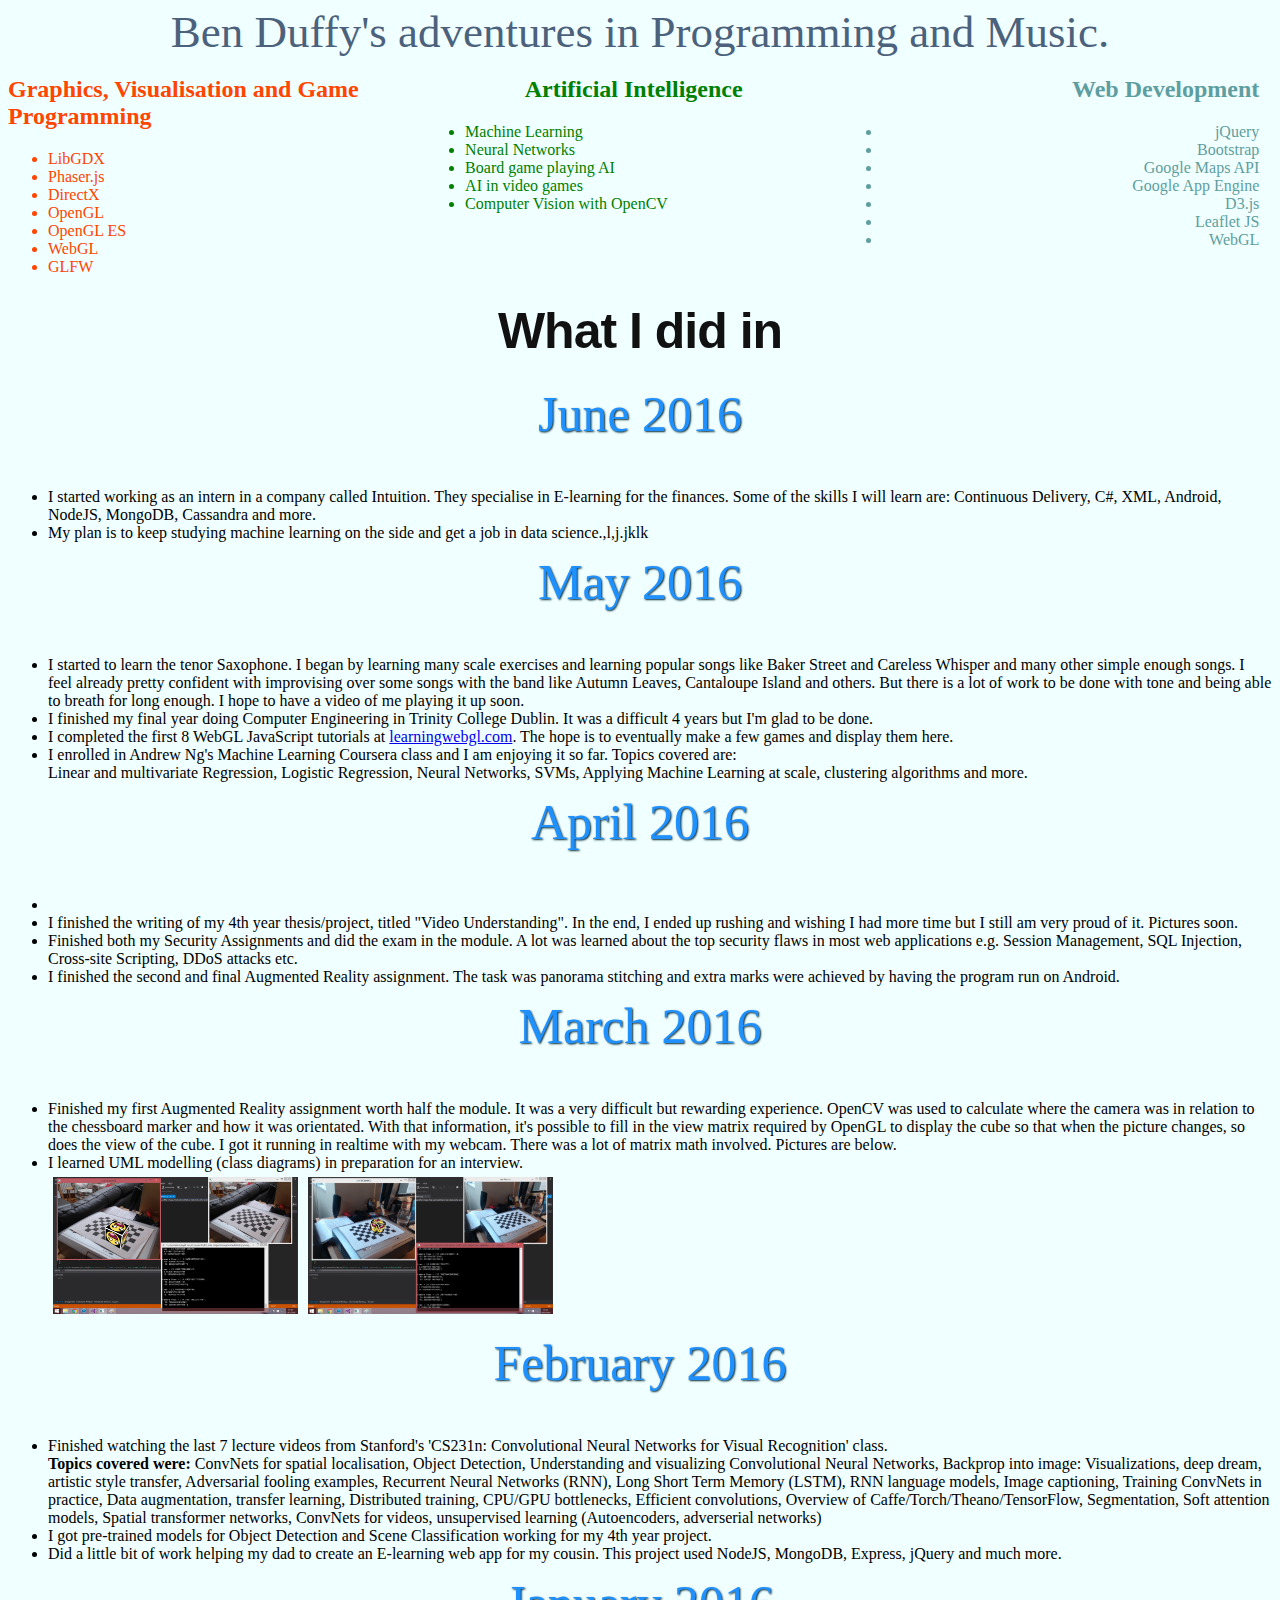
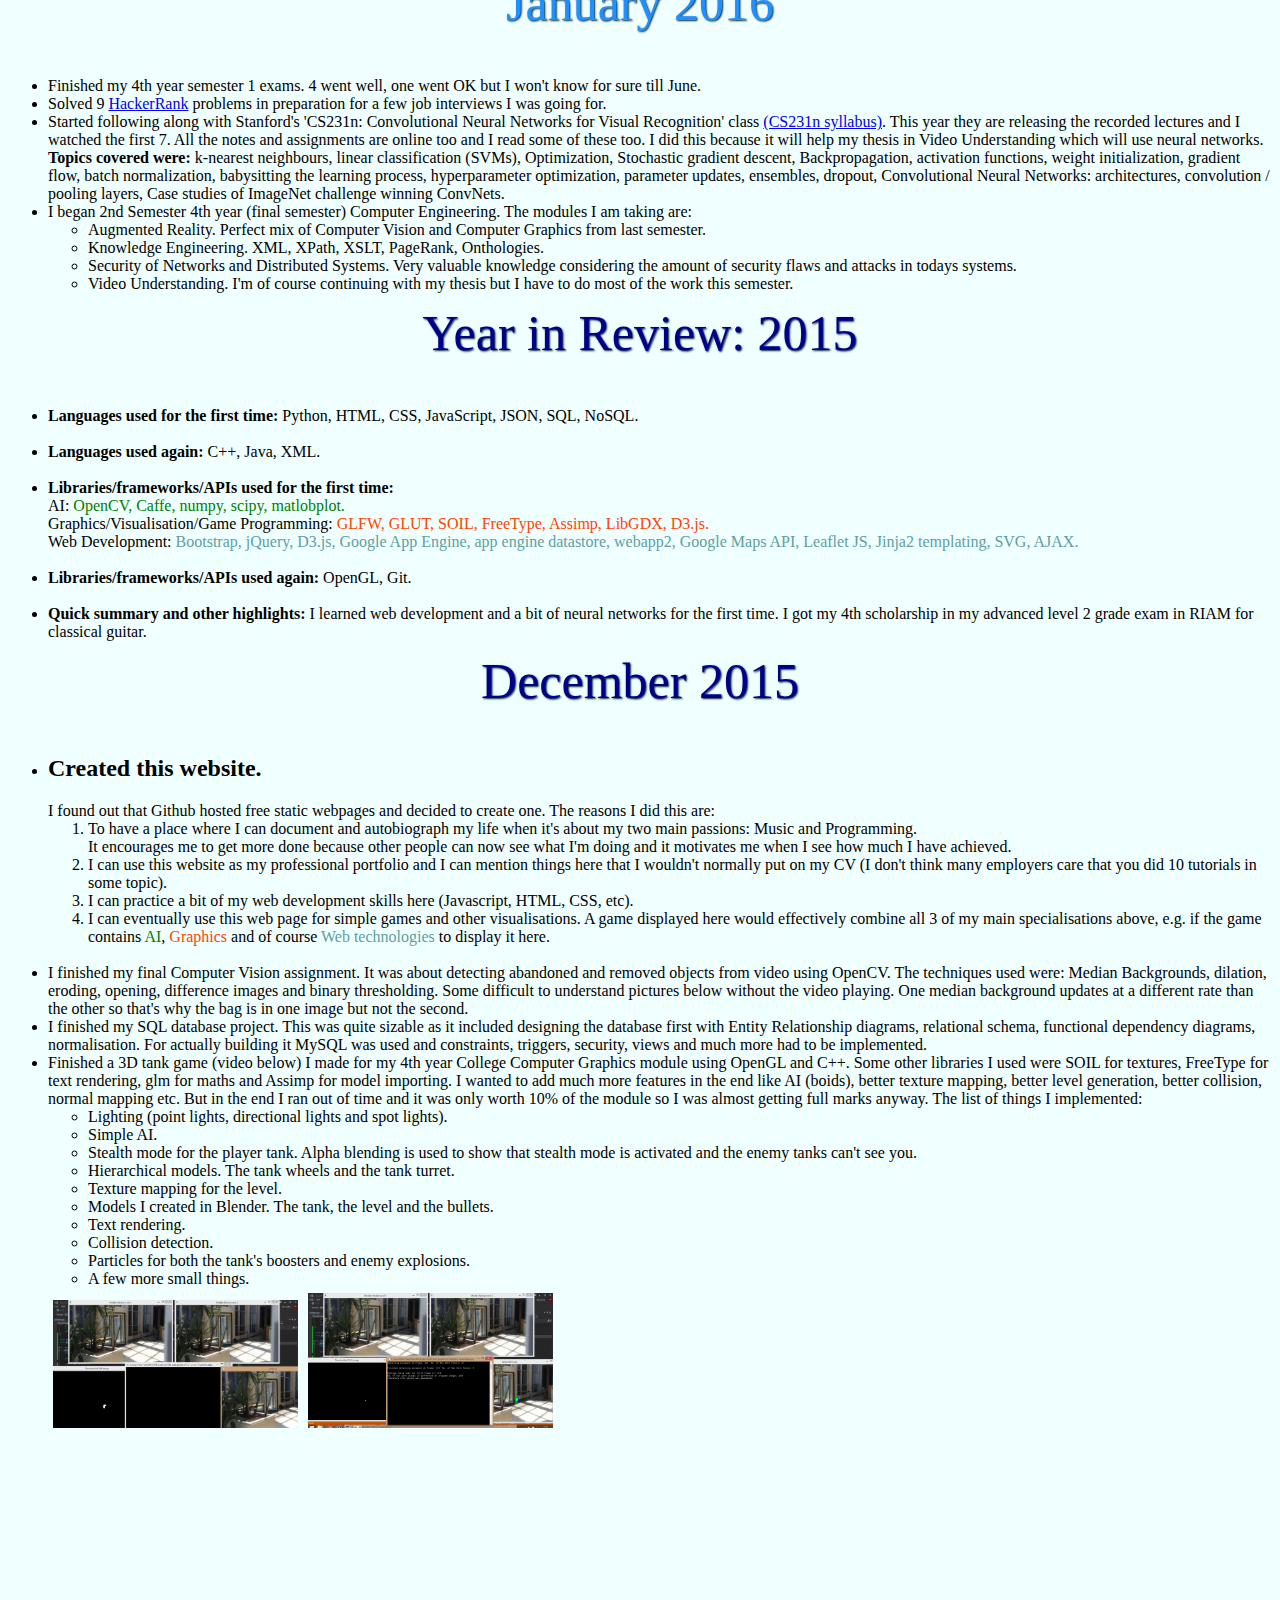
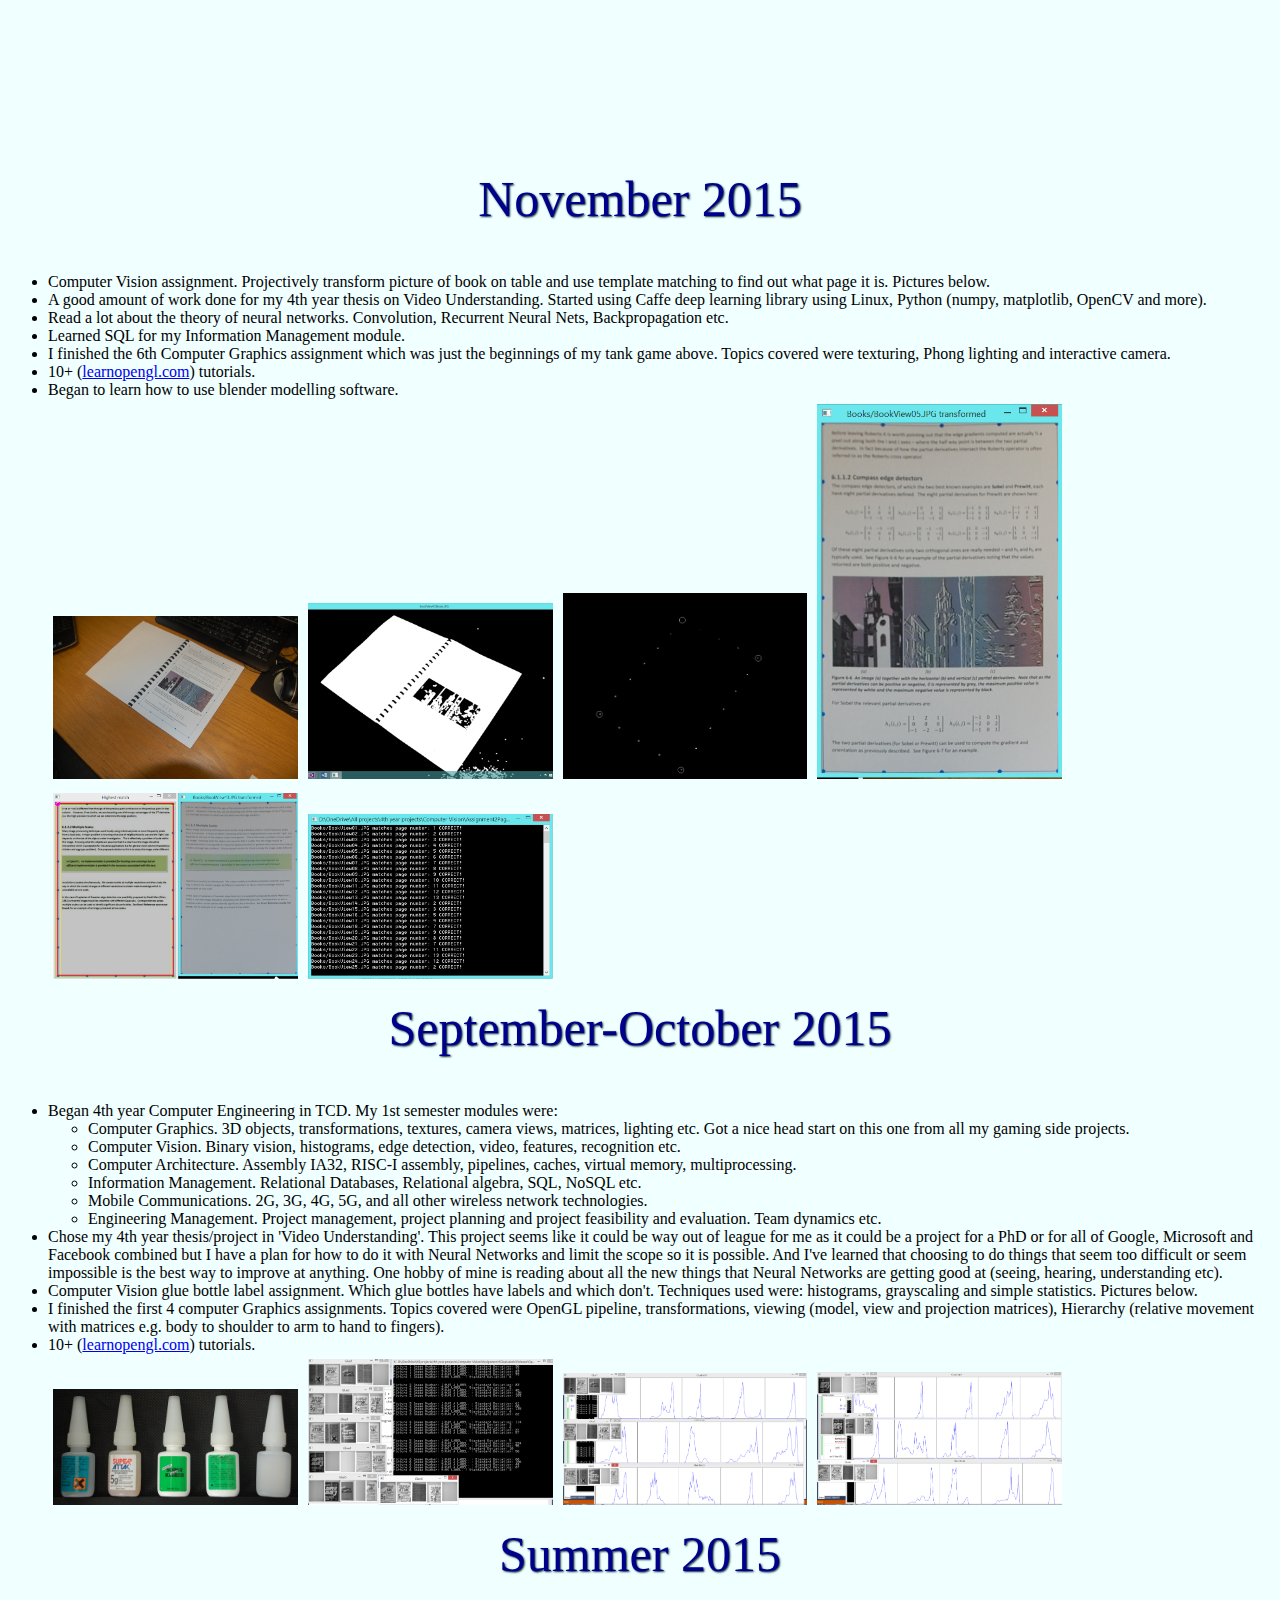
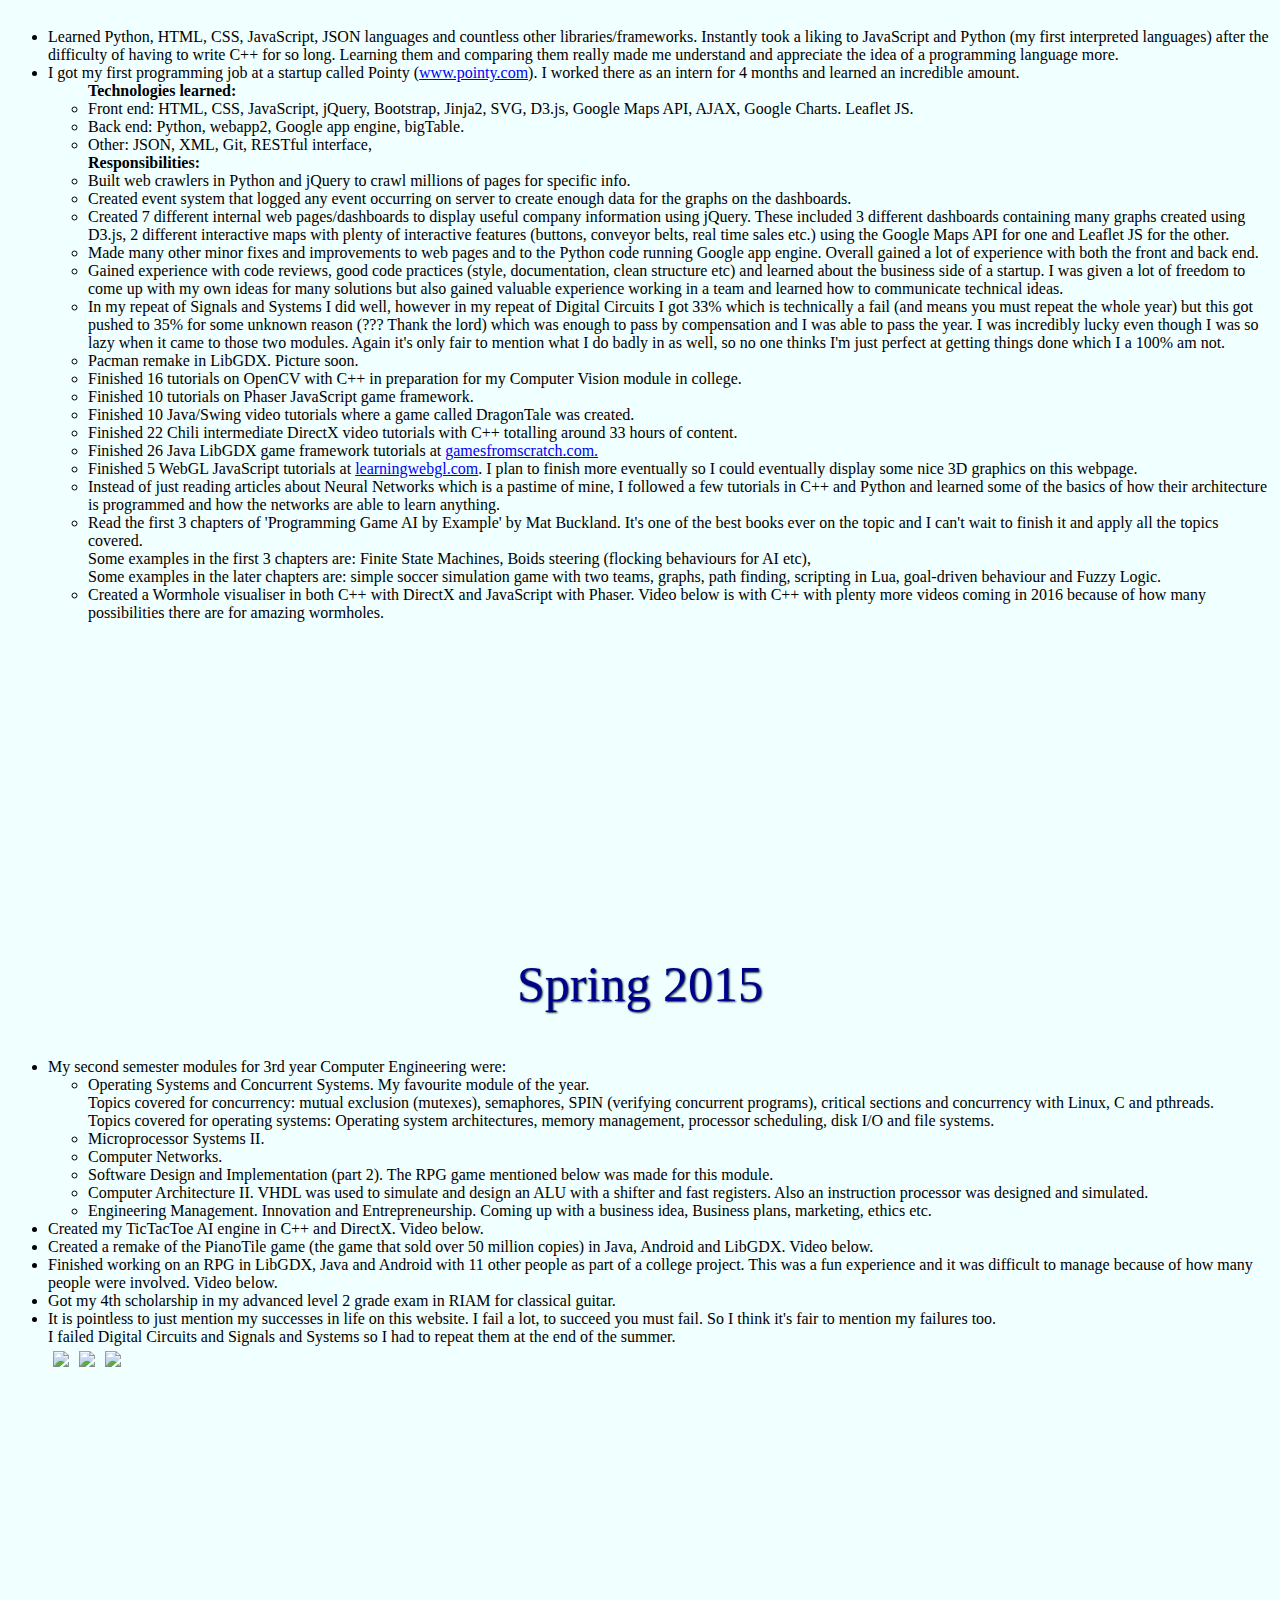
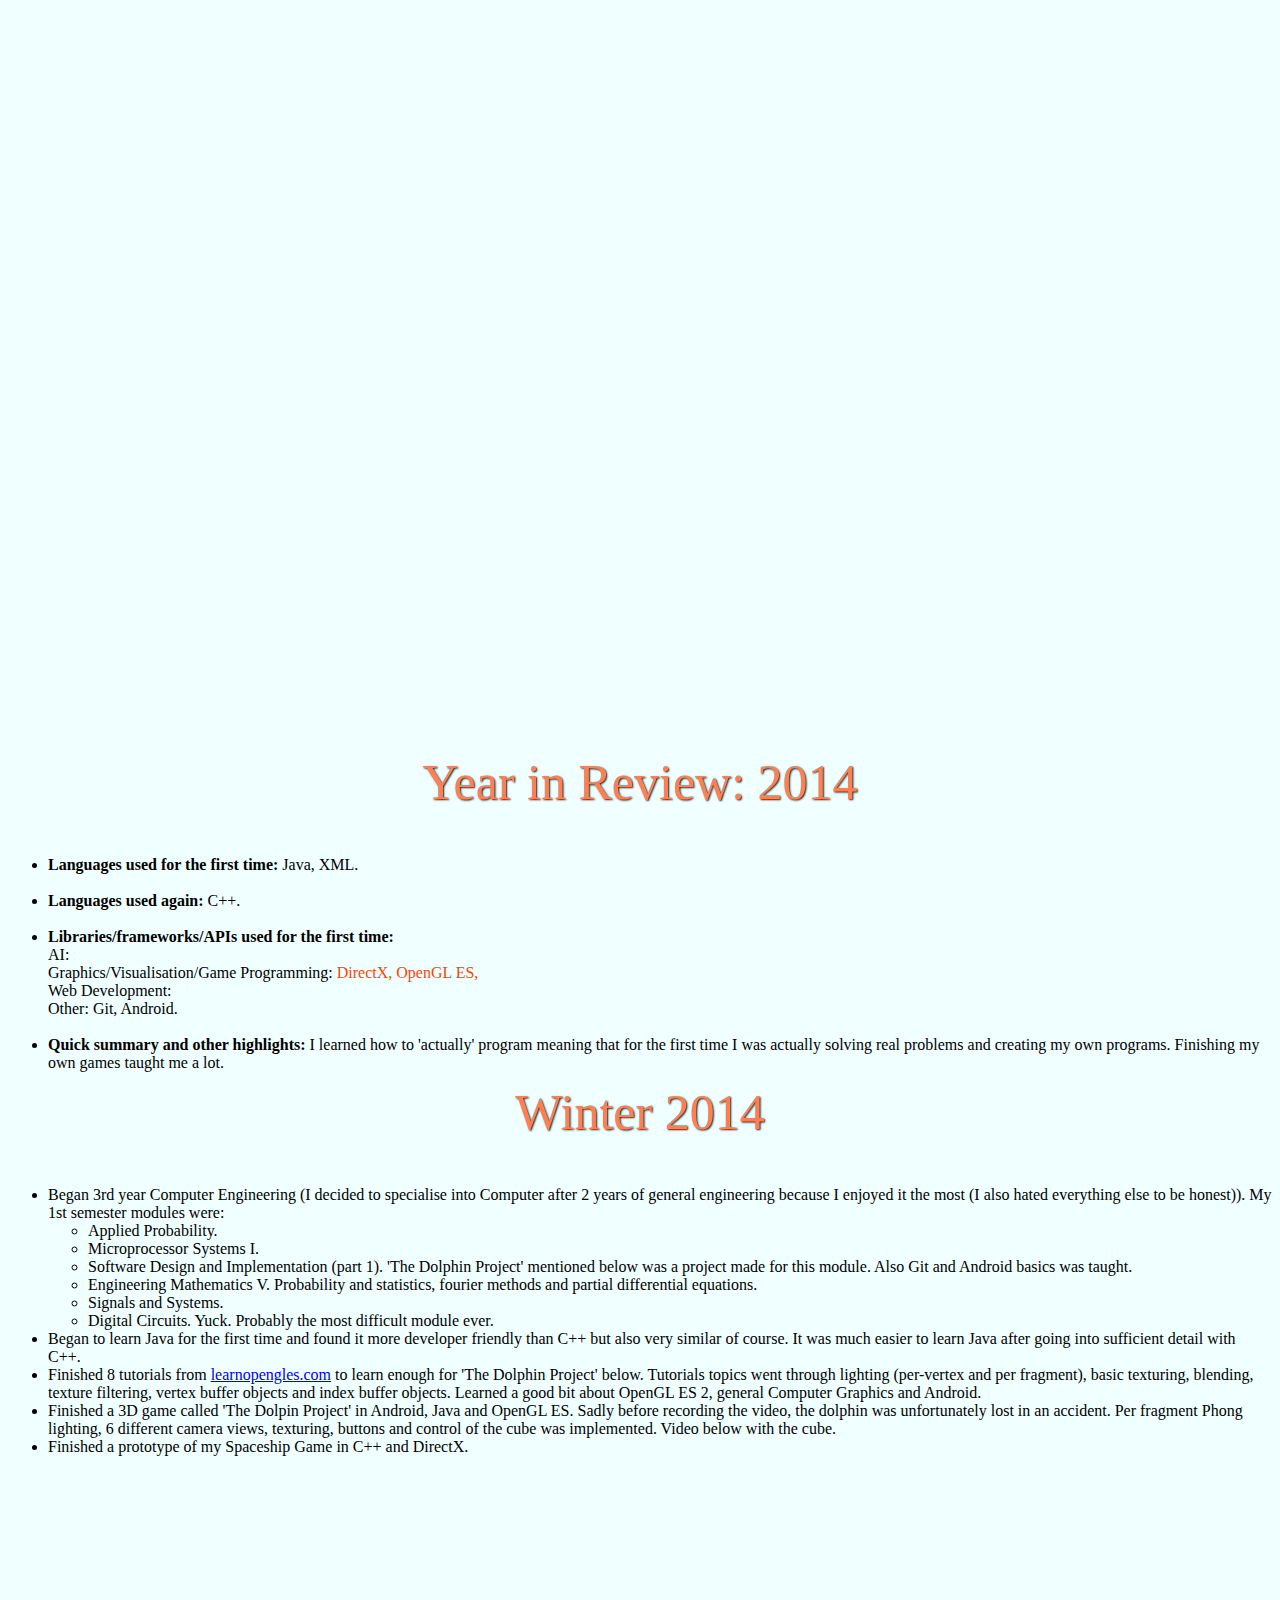
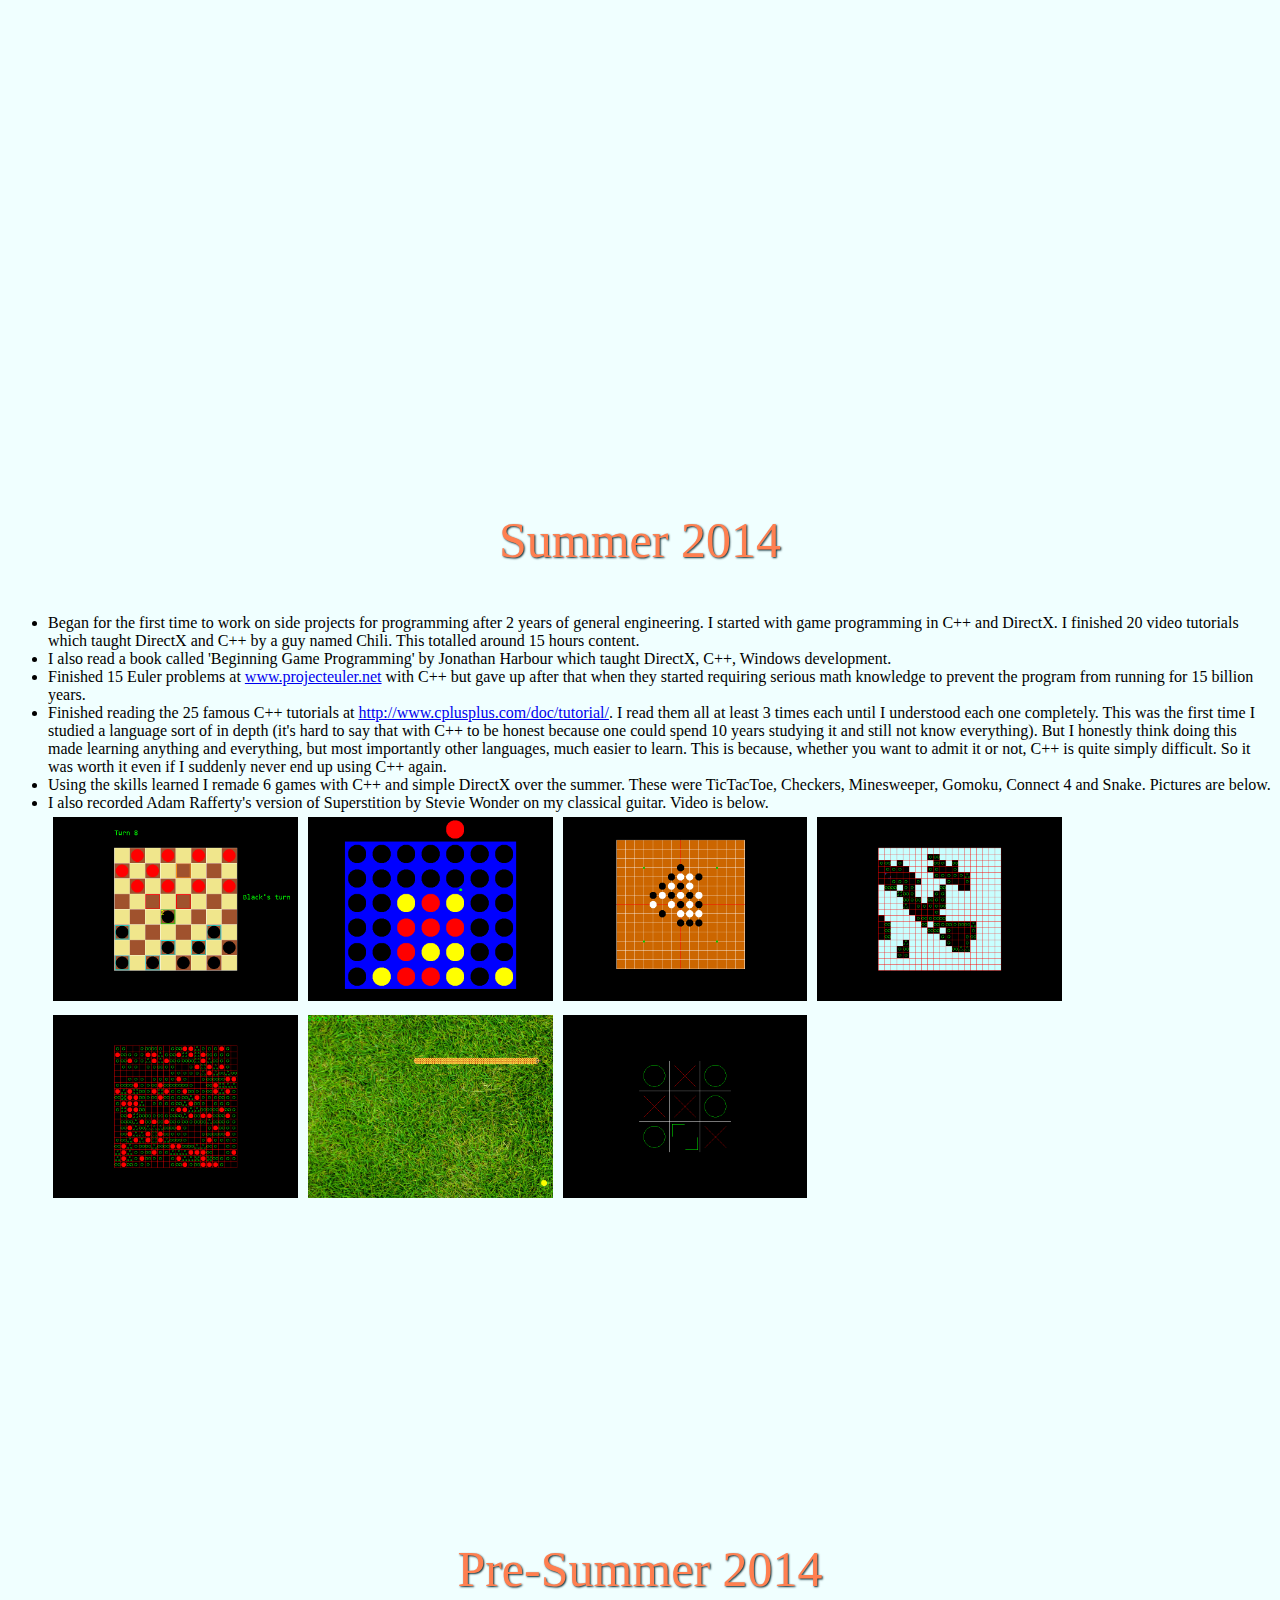
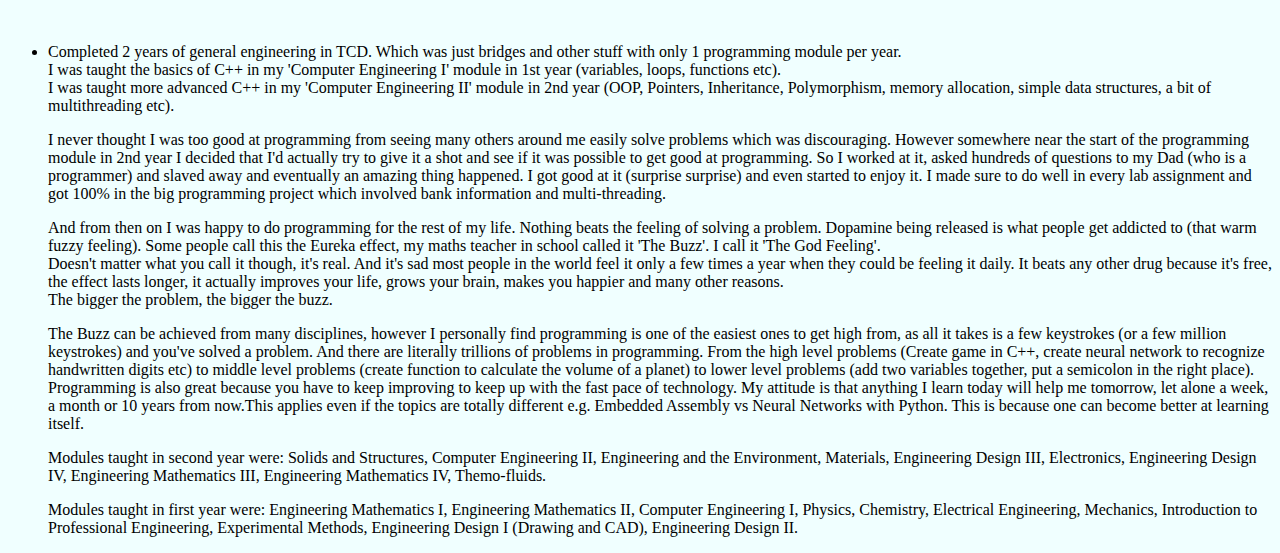
==== blog.html @ f9157e53 "Moved current index to blog.html and made A TOTALLY NEW page which looks more like a portfolio with " ====
<!DOCTYPE html>
<html lang="en">

<head>
    <meta charset="UTF-8">
    <title>Ben Duffy</title>
    <link href="other_files/lightbox.css" rel="stylesheet">

<style>
    body {
        background-color: azure;
    }

    .blog-image {
        max-width:20%;
        max-height:100%;
        padding: 5px;
        /*margin:auto;*/
        /*display:block;*/
        /*height: 150px; fixes height problems but has aspect ratio problem
        padding: 3px;*/
    }

    a.lightboxImage {
        width: 100px
        padding: 1em;
        transition: opacity .25s ease-in-out;
        -moz-transition: opacity .25s ease-in-out;
        -webkit-transition: opacity .25s ease-in-out;
    }

    a.lightboxImage:hover {
        opacity: 0.5;
    }

    .time-period {
        color: #CEF0D4; font-family: 'Rouge Script', cursive; font-size: 50px; font-weight: normal; line-height: 48px; margin: 0 0 50px; text-align: center; text-shadow: 1px 1px 2px #082b34;
        transition: opacity .10s ease-in-out;
        -moz-transition: opacity .10s ease-in-out;
        -webkit-transition: opacity .10s ease-in-out;
    }

    .time-period:hover {
        opacity: 0.5;
    }

    .period-2016 {
        color: dodgerblue;
    }

    .period-2015 {
        color: darkblue;
    }

    .period-2014 {
        color: coral;
    }

    #container {
        width: auto;
        background-color: #ffcc33;
        margin: auto;
    }

    #first {
        width: 33%;
        float: left;
        height: 250px;
        color: orangered;
    }
    #second {
        width: 33%;
        float: left;
        height: 250px;
        color: green;
    }
    #third {
        /*clear: both;*/
        width: 33%;
        float: left;
        height: 250px;
        color: cadetblue;
    }

    #widi {
        text-align: center;
        /*color: #ffffff; font-family: 'Lato', sans-serif; font-size: 54px; font-weight: 300; line-height: 58px; margin: 0 0 58px;*/
        /*color: #7c795d; font-family: 'Trocchi', serif; font-size: 45px; font-weight: normal; line-height: 48px; margin: 0;*/
        color: #111; font-family: 'Helvetica Neue', sans-serif; font-size: 50px; font-weight: bold; letter-spacing: -1px; line-height: 1; text-align: center;
    }

    iframe {
        display: block;
        margin: 7px;
    }

    body {
        animation: fadein 3s;
        -moz-animation: fadein 3s; /* Firefox */
        -webkit-animation: fadein 3s; /* Safari and Chrome */
        -o-animation: fadein 3s; /* Opera */
    }

    @keyframes fadein {
        from {
            opacity:0;
        }
        to {
            opacity:1;
        }
    }
    @-moz-keyframes fadein { /* Firefox */
        from {
            opacity:0;
        }
        to {
            opacity:1;
        }
    }
    @-webkit-keyframes fadein { /* Safari and Chrome */
        from {
            opacity:0;
        }
        to {
            opacity:1;
        }
    }
    @-o-keyframes fadein { /* Opera */
        from {
            opacity:0;
        }
        to {
            opacity: 1;
        }
    }
</style>
<script async="" src="//www.google-analytics.com/analytics.js"></script><script>
  (function(i,s,o,g,r,a,m){i['GoogleAnalyticsObject']=r;i[r]=i[r]||function(){
  (i[r].q=i[r].q||[]).push(arguments)},i[r].l=1*new Date();a=s.createElement(o),
  m=s.getElementsByTagName(o)[0];a.async=1;a.src=g;m.parentNode.insertBefore(a,m)
  })(window,document,'script','//www.google-analytics.com/analytics.js','ga');

  ga('create', 'UA-72229135-1', 'auto');
  ga('send', 'pageview');

</script><style type="text/css"></style>
</head>

<body>

    <h1 style="text-align: center; color: #4c627c; font-family: 'Trocchi', serif; font-size: 45px; font-weight: normal; line-height: 48px; margin: 0;">Ben Duffy's adventures in Programming and Music.</h1>

    <div id="container">
        <div id="first">
            <h2 style="text-align: left;">Graphics, Visualisation and Game Programming</h2>
            <ul>
                <li>LibGDX</li>
                <li>Phaser.js</li>
                <li>DirectX</li>
                <li>OpenGL</li>
                <li>OpenGL ES</li>
                <li>WebGL</li>
                <li>GLFW</li>
            </ul>
        </div>

        <div id="second">
            <h2 style="text-align: center;">Artificial Intelligence</h2>
            <ul>
                <li>Machine Learning</li>
                <li>Neural Networks</li>
                <li>Board game playing AI</li>
                <li>AI in video games</li>
                <li>Computer Vision with OpenCV</li>
                <!--<li>Ontologies.</li>-->
            </ul>
        </div>

        <div id="third">
            <h2 style="text-align: right;">Web Development</h2>
            <ul style="text-align: right;">
                <li>jQuery</li>
                <li>Bootstrap</li>
                <li>Google Maps API</li>
                <li>Google App Engine</li>
                <li>D3.js</li>
                <li>Leaflet JS</li>
                <li>WebGL</li>
            </ul>
        </div>
    </div>

    <h1 id="widi">What I did in</h1>

    <div id="blog">
        <h4 class="time-period period-2016">June 2016</h4>
        <ul>
            <li>I started working as an intern in a company called Intuition. They specialise in E-learning for the finances.
                Some of the skills I will learn are: Continuous Delivery, C#, XML, Android, NodeJS, MongoDB, Cassandra and more.</li>
            <li>My plan is to keep studying machine learning on the side and get a job in data science.,l,j.jklk</li>
        </ul>

        <h4 class="time-period period-2016">May 2016</h4>
        <ul>
            <li>I started to learn the tenor Saxophone. I began by learning many scale exercises and learning popular songs like Baker Street and Careless Whisper
                and many other simple enough songs. I feel already pretty confident with improvising over some songs with the band like Autumn Leaves, Cantaloupe Island and others.
                But there is a lot of work to be done with tone
                and being able to breath for long enough. I hope to have a video of me playing it up soon.</li>
            <li>I finished my final year doing Computer Engineering in Trinity College Dublin. It was a difficult 4 years but I'm glad to be done. </li>
            <li>I completed the first 8 WebGL JavaScript tutorials at <a href="http://learningwebgl.com/">learningwebgl.com</a>. The hope is to eventually make a few games and display them here.</li>
            <li>I enrolled in Andrew Ng's Machine Learning Coursera class and I am enjoying it so far. Topics covered are: <br> Linear and multivariate Regression, Logistic Regression,
                Neural Networks, SVMs, Applying Machine Learning at scale, clustering algorithms and more.</li>
        </ul>

        <h4 class="time-period period-2016">April 2016</h4>
        <ul>
            <li>
            </li>
            <li>I finished the writing of my 4th year thesis/project, titled "Video Understanding". In the end, I ended up rushing and wishing I had more time but I still am very proud of it.
                Pictures soon.</li>
            <li>Finished both my Security Assignments and did the exam in the module. A lot was learned about the top security flaws in most web applications
                e.g. Session Management, SQL Injection, Cross-site Scripting, DDoS attacks etc.</li>
            <li>I finished the second and final Augmented Reality assignment.
                The task was panorama stitching and extra marks were achieved by having the program run on Android.</li>
        </ul>

        <h4 class="time-period period-2016">March 2016</h4>
        <ul>
            <li>Finished my first Augmented Reality assignment worth half the module. It was a very difficult but
                rewarding experience. OpenCV was used to calculate where the camera was in relation to the chessboard
                marker and how it was orientated. With that information, it's possible to fill in the view matrix
                required by OpenGL to display the cube so that when the picture changes, so does the view of the cube. I
                got it running in realtime with my webcam. There was a lot of matrix math involved. Pictures are below.
            </li>
            <li>I learned UML modelling (class diagrams) in preparation for an interview.</li>
            <a class="lightboxImage" href="assets/ar1.png" data-lightbox="image-1"
               data-title="First Augmented Reality assignment"><img class="blog-image" src="assets/ar1.png"></a><a
                class="lightboxImage" href="assets/ar2.png" data-lightbox="image-1"
                data-title="First Augmented Reality assignment"><img class="blog-image" src="assets/ar2.png"></a></ul>
        <h4 class="time-period period-2016">February 2016</h4>
        <ul>
            <li>Finished watching the last 7 lecture videos from Stanford's 'CS231n: Convolutional Neural Networks for
                Visual Recognition' class. <br><b>Topics covered were:</b> ConvNets for spatial localisation, Object
                Detection, Understanding and visualizing Convolutional Neural Networks, Backprop into image:
                Visualizations, deep dream, artistic style transfer, Adversarial fooling examples, Recurrent Neural
                Networks (RNN), Long Short Term Memory (LSTM), RNN language models, Image captioning, Training ConvNets
                in practice, Data augmentation, transfer learning, Distributed training, CPU/GPU bottlenecks, Efficient
                convolutions, Overview of Caffe/Torch/Theano/TensorFlow, Segmentation, Soft attention models, Spatial
                transformer networks, ConvNets for videos, unsupervised learning (Autoencoders, adverserial networks)
            </li>
            <li>I got pre-trained models for Object Detection and Scene Classification working for my 4th year
                project.
            </li>
            <li>Did a little bit of work helping my dad to create an E-learning web app for my cousin. This project used
                NodeJS, MongoDB, Express, jQuery and much more.
            </li>
        </ul>
        <h4 class="time-period period-2016">January 2016</h4>
        <ul>
            <li>Finished my 4th year semester 1 exams. 4 went well, one went OK but I won't know for sure till June.
            </li>
            <li>Solved 9 <a href="https://www.hackerrank.com">HackerRank</a> problems in preparation for a few job
                interviews I was going for.
            </li>
            <li>Started following along with Stanford's 'CS231n: Convolutional Neural Networks for Visual Recognition'
                class <a href="http://cs231n.stanford.edu/syllabus.html">(CS231n syllabus)</a>. This year they are
                releasing the recorded lectures and I watched the first 7. All the notes and assignments are online too
                and I read some of these too. I did this because it will help my thesis in Video Understanding which
                will use neural networks. <br><b>Topics covered were:</b> k-nearest neighbours, linear classification
                (SVMs), Optimization, Stochastic gradient descent, Backpropagation, activation functions, weight
                initialization, gradient flow, batch normalization, babysitting the learning process, hyperparameter
                optimization, parameter updates, ensembles, dropout, Convolutional Neural Networks: architectures,
                convolution / pooling layers, Case studies of ImageNet challenge winning ConvNets.
            </li>
            <li>I began 2nd Semester 4th year (final semester) Computer Engineering. The modules I am taking are:
                <ul>
                    <li>Augmented Reality. Perfect mix of Computer Vision and Computer Graphics from last semester.</li>
                    <li>Knowledge Engineering. XML, XPath, XSLT, PageRank, Onthologies.</li>
                    <li>Security of Networks and Distributed Systems. Very valuable knowledge considering the amount of
                        security flaws and attacks in todays systems.
                    </li>
                    <li>Video Understanding. I'm of course continuing with my thesis but I have to do most of the work
                        this semester.
                    </li>
                </ul>
            </li>
        </ul>
        <h4 class="time-period period-2015">Year in Review: 2015</h4>
        <ul>
            <li><b>Languages used for the first time:</b> Python, HTML, CSS, JavaScript, JSON, SQL, NoSQL. <br> <br>
            </li>
            <li><b>Languages used again:</b> C++, Java, XML. <br><br></li>
            <li><b>Libraries/frameworks/APIs used for the first time:</b><br>AI: <span style="color: green;">OpenCV, Caffe, numpy, scipy, matlobplot.</span>
                <br>Graphics/Visualisation/Game Programming:<span style="color: orangered;"> GLFW, GLUT, SOIL, FreeType, Assimp, LibGDX, D3.js.</span><br>Web
                Development: <span style="color: cadetblue;">Bootstrap, jQuery, D3.js, Google App Engine, app engine datastore, webapp2, Google Maps API, Leaflet JS, Jinja2 templating, SVG, AJAX.</span>
                <br> <br></li>
            <li><b>Libraries/frameworks/APIs used again: </b>OpenGL, Git.<br><br></li>
            <li><b>Quick summary and other highlights:</b> I learned web development and a bit of neural networks for
                the first time. I got my 4th scholarship in my advanced level 2 grade exam in RIAM for classical guitar.
            </li>
        </ul>
        <h4 class="time-period period-2015">December 2015</h4>
        <ul>
            <li><h2><b>Created this website.</b></h2>I found out that Github hosted free static webpages and decided to
                create one. The reasons I did this are:
                <ol>
                    <li>To have a place where I can document and autobiograph my life when it's about my two main
                        passions: Music and Programming. <br>It encourages me to get more done because other people can
                        now see what I'm doing and it motivates me when I see how much I have achieved.
                    </li>
                    <li>I can use this website as my professional portfolio and I can mention things here that I
                        wouldn't normally put on my CV (I don't think many employers care that you did 10 tutorials in
                        some topic).
                    </li>
                    <li>I can practice a bit of my web development skills here (Javascript, HTML, CSS, etc).</li>
                    <li>I can eventually use this web page for simple games and other visualisations. A game displayed
                        here would effectively combine all 3 of my main specialisations above, e.g. if the game contains
                        <span style="color: green;">AI</span>, <span style="color: orangered;">Graphics</span> and of
                        course <span style="color: cadetblue;">Web technologies</span> to display it here.
                    </li>
                </ol>
                <br></li>
            <li>I finished my final Computer Vision assignment. It was about detecting abandoned and removed objects
                from video using OpenCV. The techniques used were: Median Backgrounds, dilation, eroding, opening,
                difference images and binary thresholding. Some difficult to understand pictures below without the video
                playing. One median background updates at a different rate than the other so that's why the bag is in
                one image but not the second.
            </li>
            <li>I finished my SQL database project. This was quite sizable as it included designing the database first
                with Entity Relationship diagrams, relational schema, functional dependency diagrams, normalisation. For
                actually building it MySQL was used and constraints, triggers, security, views and much more had to be
                implemented.
            </li>
            <li>Finished a 3D tank game (video below) I made for my 4th year College Computer Graphics module using
                OpenGL and C++. Some other libraries I used were SOIL for textures, FreeType for text rendering, glm for
                maths and Assimp for model importing. I wanted to add much more features in the end like AI (boids),
                better texture mapping, better level generation, better collision, normal mapping etc. But in the end I
                ran out of time and it was only worth 10% of the module so I was almost getting full marks anyway. The
                list of things I implemented:
                <ul>
                    <li>Lighting (point lights, directional lights and spot lights).</li>
                    <li>Simple AI.</li>
                    <li>Stealth mode for the player tank. Alpha blending is used to show that stealth mode is activated
                        and the enemy tanks can't see you.
                    </li>
                    <li>Hierarchical models. The tank wheels and the tank turret.</li>
                    <li>Texture mapping for the level.</li>
                    <li>Models I created in Blender. The tank, the level and the bullets.</li>
                    <li>Text rendering.</li>
                    <li>Collision detection.</li>
                    <li>Particles for both the tank's boosters and enemy explosions.</li>
                    <li>A few more small things.</li>
                </ul>
            </li>
            <a class="lightboxImage" href="assets/abandoned1.png" data-lightbox="image-1"
               data-title="Computer Vision detecting abandoned/removed objects assignment. Notice how the bag isn't in Median Background 1 but is in no. 2. The backgrounds update at different rates"><img
                    class="blog-image" src="assets/abandoned1.png"></a><a class="lightboxImage"
                                                                          href="assets/abandoned2.png"
                                                                          data-lightbox="image-1"
                                                                          data-title="Computer Vision detecting abandoned/removed objects assignment. Once the detection process is over, I work backwards to find out what frame the object was first seen and if it was abandoned or removed and then I find where it was."><img
                class="blog-image" src="assets/abandoned2.png"></a>
            <iframe width="560" height="315" src="http://www.youtube.com/embed/P-e0a_SwSlw?autoplay=0" frameborder="0"
                    allowfullscreen=""></iframe>
        </ul>
        <h4 class="time-period period-2015">November 2015</h4>
        <ul>
            <li>Computer Vision assignment. Projectively transform picture of book on table and use template matching to
                find out what page it is. Pictures below.
            </li>
            <li>A good amount of work done for my 4th year thesis on Video Understanding. Started using Caffe deep
                learning library using Linux, Python (numpy, matplotlib, OpenCV and more).
            </li>
            <li>Read a lot about the theory of neural networks. Convolution, Recurrent Neural Nets, Backpropagation
                etc.
            </li>
            <li>Learned SQL for my Information Management module.</li>
            <li>I finished the 6th Computer Graphics assignment which was just the beginnings of my tank game above.
                Topics covered were texturing, Phong lighting and interactive camera.
            </li>
            <li>10+ (<a href="http://www.learnopengl.com">learnopengl.com</a>) tutorials.</li>
            <li>Began to learn how to use blender modelling software.</li>
            <a class="lightboxImage" href="assets/BookView05.JPG" data-lightbox="image-1"
               data-title="Computer Vision page assignment. What page is the book on?"><img class="blog-image"
                                                                                            src="assets/BookView05.JPG"></a><a
                class="lightboxImage" href="assets/BookView05Binary.png" data-lightbox="image-1"
                data-title="Computer Vision page assignment. Binary thresholded to find page pixels."><img
                class="blog-image" src="assets/BookView05Binary.png"></a><a class="lightboxImage"
                                                                            href="assets/BookView05Backproject.png"
                                                                            data-lightbox="image-1"
                                                                            data-title="Computer Vision page assignment. Backproject blue onto page pixels to find blue corner points of page."><img
                class="blog-image" src="assets/BookView05Backproject.png"></a><a class="lightboxImage"
                                                                                 href="assets/BookView05Transformed.png"
                                                                                 data-lightbox="image-1"
                                                                                 data-title="Computer Vision page assignment. Use projective transformation to transform view of page."><img
                class="blog-image" src="assets/BookView05Transformed.png"></a><a class="lightboxImage"
                                                                                 href="assets/BookView05MatchFound.png"
                                                                                 data-lightbox="image-1"
                                                                                 data-title="Computer Vision page assignment. Use template matching to find closest match out of 13 pages."><img
                class="blog-image" src="assets/BookView05MatchFound.png"></a><a class="lightboxImage"
                                                                                href="assets/BookviewResults.png"
                                                                                data-lightbox="image-1"
                                                                                data-title="Computer Vision page assignment. Results of assignment."><img
                class="blog-image" src="assets/BookviewResults.png"></a></ul>
        <h4 class="time-period period-2015">September-October 2015</h4>
        <ul>
            <li>Began 4th year Computer Engineering in TCD. My 1st semester modules were:
                <ul>
                    <li>Computer Graphics. 3D objects, transformations, textures, camera views, matrices, lighting etc.
                        Got a nice head start on this one from all my gaming side projects.
                    </li>
                    <li>Computer Vision. Binary vision, histograms, edge detection, video, features, recognition etc.
                    </li>
                    <li>Computer Architecture. Assembly IA32, RISC-I assembly, pipelines, caches, virtual memory,
                        multiprocessing.
                    </li>
                    <li>Information Management. Relational Databases, Relational algebra, SQL, NoSQL etc.</li>
                    <li>Mobile Communications. 2G, 3G, 4G, 5G, and all other wireless network technologies.</li>
                    <li>Engineering Management. Project management, project planning and project feasibility and
                        evaluation. Team dynamics etc.
                    </li>
                </ul>
            </li>
            <li>Chose my 4th year thesis/project in 'Video Understanding'. This project seems like it could be way out
                of league for me as it could be a project for a PhD or for all of Google, Microsoft and Facebook
                combined but I have a plan for how to do it with Neural Networks and limit the scope so it is possible.
                And I've learned that choosing to do things that seem too difficult or seem impossible is the best way
                to improve at anything. One hobby of mine is reading about all the new things that Neural Networks are
                getting good at (seeing, hearing, understanding etc).
            </li>
            <li>Computer Vision glue bottle label assignment. Which glue bottles have labels and which don't. Techniques
                used were: histograms, grayscaling and simple statistics. Pictures below.
            </li>
            <li>I finished the first 4 computer Graphics assignments. Topics covered were OpenGL pipeline,
                transformations, viewing (model, view and projection matrices), Hierarchy (relative movement with
                matrices e.g. body to shoulder to arm to hand to fingers).
            </li>
            <li>10+ (<a href="http://www.learnopengl.com">learnopengl.com</a>) tutorials.</li>
            <a class="lightboxImage" href="assets/Glue1.jpg" data-lightbox="image-1"
               data-title="Computer Vision glue bottle assignment. Is there a label on the bottle?"><img
                    class="blog-image" src="assets/Glue1.jpg"></a><a class="lightboxImage" href="assets/Glue2.png"
                                                                     data-lightbox="image-1"
                                                                     data-title="Computer Vision glue bottle assignment. Turn to grayscale and create a histogram of colours."><img
                class="blog-image" src="assets/Glue2.png"></a><a class="lightboxImage" href="assets/glue4.png"
                                                                 data-lightbox="image-1"
                                                                 data-title="Computer Vision glue bottle assignment. If the histogram has low standard deviation then there is no label."><img
                class="blog-image" src="assets/glue4.png"></a><a class="lightboxImage" href="assets/Glue3.png"
                                                                 data-lightbox="image-1"
                                                                 data-title="Computer Vision glue bottle assignment. If the histogram has low standard deviation then there is no label."><img
                class="blog-image" src="assets/Glue3.png"></a></ul>
        <h4 class="time-period period-2015">Summer 2015</h4>
        <ul>
            <li>Learned Python, HTML, CSS, JavaScript, JSON languages and countless other libraries/frameworks.
                Instantly took a liking to JavaScript and Python (my first interpreted languages) after the difficulty
                of having to write C++ for so long. Learning them and comparing them really made me understand and
                appreciate the idea of a programming language more.
            </li>
            <li>I got my first programming job at a startup called Pointy (<a
                    href="http://www.pointy.com">www.pointy.com</a>).
                I worked there as an intern for 4 months and learned an incredible amount.
                <ul><b>Technologies learned:</b>
                    <li>Front end: HTML, CSS, JavaScript, jQuery, Bootstrap, Jinja2, SVG, D3.js, Google Maps API, AJAX,
                        Google Charts. Leaflet JS.
                    </li>
                    <li>Back end: Python, webapp2, Google app engine, bigTable.</li>
                    <li>Other: JSON, XML, Git, RESTful interface,</li>
                    <b>Responsibilities:</b>
                    <li>Built web crawlers in Python and jQuery to crawl millions of pages for specific info.</li>
                    <li>Created event system that logged any event occurring on server to create enough data for the
                        graphs on the dashboards.
                    </li>
                    <li>Created 7 different internal web pages/dashboards to display useful company information using
                        jQuery. These included 3 different dashboards containing many graphs created using D3.js, 2
                        different interactive maps with plenty of interactive features (buttons, conveyor belts, real
                        time sales etc.) using the Google Maps API for one and Leaflet JS for the other.
                    </li>
                    <li>Made many other minor fixes and improvements to web pages and to the Python code running Google
                        app engine. Overall gained a lot of experience with both the front and back end.
                    </li>
                    <li>Gained experience with code reviews, good code practices (style, documentation, clean structure
                        etc) and learned about the business side of a startup. I was given a lot of freedom to come up
                        with my own ideas for many solutions but also gained valuable experience working in a team and
                        learned how to communicate technical ideas.
                    </li>
                    <li>In my repeat of Signals and Systems I did well, however in my repeat of Digital Circuits I got 33% which is technically a fail (and means you must repeat the whole year)
                        but this got pushed to 35% for some unknown reason (??? Thank the lord) which was enough to pass by compensation and I was able to pass the year. I was incredibly lucky even though I was so lazy when it came to those two modules.
                        Again it's only fair to mention what I do badly in as well, so no one thinks I'm just perfect at getting things done which I a 100% am not.</li>
                    <li>Pacman remake in LibGDX. Picture soon.</li>
                    <li>Finished 16 tutorials on OpenCV with C++ in preparation for my Computer Vision module in college.</li>
                    <li>Finished 10 tutorials on Phaser JavaScript game framework.</li>
                    <li>Finished 10 Java/Swing video tutorials where a game called DragonTale was created.</li>
                    <li>Finished 22 Chili intermediate DirectX video tutorials with C++ totalling around 33 hours of content.</li>
                    <li>Finished 26 Java LibGDX game framework tutorials at <a href="http://www.gamefromscratch.com/page/LibGDX-Tutorial-series.aspx" >gamesfromscratch.com.</a></li>
                    <li>Finished 5 WebGL JavaScript tutorials at <a href="http://learningwebgl.com/">learningwebgl.com</a>. I plan to finish more eventually so I could eventually display some nice 3D graphics on this webpage.</li>
                    <li>Instead of just reading articles about Neural Networks which is a pastime of mine, I followed a few tutorials in C++ and Python and learned some of the basics of how their architecture is programmed and how the networks are able to learn anything.</li>
                    <li>Read the first 3 chapters of 'Programming Game AI by Example' by Mat Buckland. It's one of the best books ever on the topic and I can't wait to finish it and apply all the topics covered.
                    <br>Some examples in the first 3 chapters are: Finite State Machines, Boids steering (flocking behaviours for AI etc),
                    <br>Some examples in the later chapters are: simple soccer simulation game with two teams, graphs, path finding,
                    scripting in Lua, goal-driven behaviour and Fuzzy Logic.</li>
                    <li>Created a Wormhole visualiser in both C++ with DirectX and JavaScript with Phaser. Video below is with C++ with plenty more videos coming in 2016 because of how many possibilities there are for amazing wormholes.</li>

                </ul>
            </li>
            <iframe width="560" height="315" src="http://www.youtube.com/embed/YRor51Y35yA?autoplay=0" frameborder="0"
                    allowfullscreen=""></iframe>
        </ul>
        <h4 class="time-period period-2015">Spring 2015</h4>
        <ul>
            <li>My second semester modules for 3rd year Computer Engineering were:
                <ul>
                    <li>Operating Systems and Concurrent Systems. My favourite module of the year. <br>Topics covered
                        for concurrency: mutual exclusion (mutexes), semaphores, SPIN (verifying concurrent programs),
                        critical sections and concurrency with Linux, C and pthreads.<br>Topics covered for operating
                        systems: Operating system architectures, memory management, processor scheduling, disk I/O and
                        file systems.
                    </li>
                    <li>Microprocessor Systems II.</li>
                    <li>Computer Networks.</li>
                    <li>Software Design and Implementation (part 2). The RPG game mentioned below was made for this
                        module.
                    </li>
                    <li>Computer Architecture II. VHDL was used to simulate and design an ALU with a shifter and fast
                        registers. Also an instruction processor was designed and simulated.
                    </li>
                    <li>Engineering Management. Innovation and Entrepreneurship. Coming up with a business idea,
                        Business plans, marketing, ethics etc.
                    </li>
                </ul>
            </li>
            <li>Created my TicTacToe AI engine in C++ and DirectX. Video below.</li>
            <li>Created a remake of the PianoTile game (the game that sold over 50 million copies) in Java, Android and
                LibGDX. Video below.
            </li>
            <li>Finished working on an RPG in LibGDX, Java and Android with 11 other people as part of a college
                project. This was a fun experience and it was difficult to manage because of how many people were
                involved. Video below.
            </li>
            <li>Got my 4th scholarship in my advanced level 2 grade exam in RIAM for classical guitar.</li>
            <li>It is pointless to just mention my successes in life on this website. I fail a lot, to succeed you must
                fail. So I think it's fair to mention my failures too. <br>I failed Digital Circuits and Signals and
                Systems so I had to repeat them at the end of the summer.
            </li>
            <a class="lightboxImage" href="assets/SpaceshipGame1.bmp" data-lightbox="image-1"
               data-title="Spaceship Game (Summer and Winter 2014)"><img class="blog-image"
                                                                         src="assets/SpaceshipGame1.bmp"></a><a
                class="lightboxImage" href="assets/SpaceshipGame2.bmp" data-lightbox="image-1"
                data-title="Spaceship Game (Summer and Winter 2014)"><img class="blog-image"
                                                                          src="assets/SpaceshipGame2.bmp"></a><a
                class="lightboxImage" href="assets/SpaceshipGame3.bmp" data-lightbox="image-1"
                data-title="Spaceship Game (Summer and Winter 2014)"><img class="blog-image"
                                                                          src="assets/SpaceshipGame3.bmp"></a>
            <iframe width="560" height="315" src="http://www.youtube.com/embed/TNB5vSIEbn4?autoplay=0" frameborder="0"
                    allowfullscreen=""></iframe>
            <iframe width="560" height="315" src="http://www.youtube.com/embed/7Xut6_ZUBmg?autoplay=0" frameborder="0"
                    allowfullscreen=""></iframe>
            <iframe width="560" height="315" src="http://www.youtube.com/embed/gsp7nc_QWso?autoplay=0" frameborder="0"
                    allowfullscreen=""></iframe>
        </ul>
        <h4 class="time-period period-2014">Year in Review: 2014</h4>
        <ul>
            <li><b>Languages used for the first time:</b> Java, XML.<br> <br></li>
            <li><b>Languages used again:</b> C++. <br><br></li>
            <li><b>Libraries/frameworks/APIs used for the first time:</b><br>AI: <span style="color: green;"></span>
                <br>Graphics/Visualisation/Game Programming:<span style="color: orangered;"> DirectX, OpenGL ES, </span><br>Web
                Development: <span style="color: cadetblue;"></span> <br> Other: Git, Android. <br><br></li>
            <li><b>Quick summary and other highlights:</b> I learned how to 'actually' program meaning that for the
                first time I was actually solving real problems and creating my own programs. Finishing my own games
                taught me a lot.
            </li>
        </ul>
        <h4 class="time-period period-2014">Winter 2014</h4>
        <ul>
            <li>Began 3rd year Computer Engineering (I decided to specialise into Computer after 2 years of general
                engineering because I enjoyed it the most (I also hated everything else to be honest)). My 1st semester
                modules were:
                <ul>
                    <li>Applied Probability.</li>
                    <li>Microprocessor Systems I.</li>
                    <li>Software Design and Implementation (part 1). 'The Dolphin Project' mentioned below was a project
                        made for this module. Also Git and Android basics was taught.
                    </li>
                    <li>Engineering Mathematics V. Probability and statistics, fourier methods and partial differential
                        equations.
                    </li>
                    <li>Signals and Systems.</li>
                    <li>Digital Circuits. Yuck. Probably the most difficult module ever.</li>
                </ul>
            </li>
            <li>Began to learn Java for the first time and found it more developer friendly than C++ but also very
                similar of course. It was much easier to learn Java after going into sufficient detail with C++.
            </li>
            <li>Finished 8 tutorials from <a href="http://www.learnopengles.com">learnopengles.com</a> to learn enough
                for 'The Dolphin Project' below. Tutorials topics went through lighting (per-vertex and per fragment),
                basic texturing, blending, texture filtering, vertex buffer objects and index buffer objects. Learned a
                good bit about OpenGL ES 2, general Computer Graphics and Android.
            </li>
            <li>Finished a 3D game called 'The Dolpin Project' in Android, Java and OpenGL ES. Sadly before recording
                the video, the dolphin was unfortunately lost in an accident. Per fragment Phong lighting, 6 different
                camera views, texturing, buttons and control of the cube was implemented. Video below with the cube.
            </li>
            <li>Finished a prototype of my Spaceship Game in C++ and DirectX.</li>
            <iframe width="560" height="315" src="http://www.youtube.com/embed/vb4DOiCkOGE?autoplay=0" frameborder="0"
                    allowfullscreen=""></iframe>
            <iframe width="560" height="315" src="http://www.youtube.com/embed/Yo1CwiMBKxg?autoplay=0" frameborder="0"
                    allowfullscreen=""></iframe>
        </ul>
        <h4 class="time-period period-2014">Summer 2014</h4>
        <ul>
            <li>Began for the first time to work on side projects for programming after 2 years of general engineering.
                I started with game programming in C++ and DirectX. I finished 20 video tutorials which taught DirectX
                and C++ by a guy named Chili. This totalled around 15 hours content.
            </li>
            <li>I also read a book called 'Beginning Game Programming' by Jonathan Harbour which taught DirectX, C++,
                Windows development.
            </li>
            <li>Finished 15 Euler problems at <a href="https://projecteuler.net/archives">www.projecteuler.net</a> with
                C++ but gave up after that when they started requiring serious math knowledge to prevent the program
                from running for 15 billion years.
            </li>
            <li>Finished reading the 25 famous C++ tutorials at <a href="http://www.cplusplus.com/doc/tutorial/">http://www.cplusplus.com/doc/tutorial/</a>.
                I read them all at least 3 times each until I understood each one completely. This was the first time I
                studied a language sort of in depth (it's hard to say that with C++ to be honest because one could spend
                10 years studying it and still not know everything). But I honestly think doing this made learning
                anything and everything, but most importantly other languages, much easier to learn. This is because,
                whether you want to admit it or not, C++ is quite simply difficult. So it was worth it even if I
                suddenly never end up using C++ again.
            </li>
            <li>Using the skills learned I remade 6 games with C++ and simple DirectX over the summer. These were
                TicTacToe, Checkers, Minesweeper, Gomoku, Connect 4 and Snake. Pictures are below.
            </li>
            <li>I also recorded Adam Rafferty's version of Superstition by Stevie Wonder on my classical guitar. Video
                is below.
            </li>
            <a class="lightboxImage" href="assets/Checkers.bmp" data-lightbox="image-1"
               data-title="Checkers (Summer 2014)"><img class="blog-image" src="assets/Checkers.bmp"></a><a
                class="lightboxImage" href="assets/Connect4.bmp" data-lightbox="image-1"
                data-title="Connect4 (Summer 2014)"><img class="blog-image" src="assets/Connect4.bmp"></a><a
                class="lightboxImage" href="assets/Gomoku.bmp" data-lightbox="image-1"
                data-title="Gomoku (5 in a row) (Summer 2014)"><img class="blog-image" src="assets/Gomoku.bmp"></a><a
                class="lightboxImage" href="assets/Minesweeper1.bmp" data-lightbox="image-1"
                data-title="Minesweeper (Summer 2014)"><img class="blog-image" src="assets/Minesweeper1.bmp"></a><a
                class="lightboxImage" href="assets/Minesweeper2.bmp" data-lightbox="image-1"
                data-title="Minesweeper (Summer 2014)"><img class="blog-image" src="assets/Minesweeper2.bmp"></a><a
                class="lightboxImage" href="assets/Snake.bmp" data-lightbox="image-1"
                data-title="Snake (Summer 2014)"><img class="blog-image" src="assets/Snake.bmp"></a><a
                class="lightboxImage" href="assets/TicTacToe.bmp" data-lightbox="image-1"
                data-title="I began game programming with TicTacToe at the start of Summer 2014"><img class="blog-image"
                                                                                                      src="assets/TicTacToe.bmp"></a>
            <iframe width="560" height="315" src="http://www.youtube.com/embed/IyZrrK4Fh-c?autoplay=0" frameborder="0"
                    allowfullscreen=""></iframe>
        </ul>
        <h4 class="time-period period-2014">Pre-Summer 2014</h4>
        <ul>
            <li>Completed 2 years of general engineering in TCD. Which was just bridges and other stuff with only 1
                programming module per year.<br> I was taught the basics of C++ in my 'Computer Engineering I' module in
                1st year (variables, loops, functions etc). <br> I was taught more advanced C++ in my 'Computer
                Engineering II' module in 2nd year (OOP, Pointers, Inheritance, Polymorphism, memory allocation, simple
                data structures, a bit of multithreading etc). <br>

                <p>I never thought I was too good at programming from seeing many others around me easily solve problems
                    which was discouraging. However somewhere near the start of the programming module in 2nd year I
                    decided that I'd actually try to give it a shot and see if it was possible to get good at
                    programming. So I worked at it, asked hundreds of questions to my Dad (who is a programmer) and
                    slaved away and eventually an amazing thing happened. I got good at it (surprise surprise) and even
                    started to enjoy it. I made sure to do well in every lab assignment and got 100% in the big
                    programming project which involved bank information and multi-threading.</p>

                <p>And from then on I was happy to do programming for the rest of my life. Nothing beats the feeling of
                    solving a problem. Dopamine being released is what people get addicted to (that warm fuzzy feeling).
                    Some people call this the Eureka effect, my maths teacher in school called it 'The Buzz'. I call it
                    'The God Feeling'. <br> Doesn't matter what you call it though, it's real. And it's sad most people
                    in the world feel it only a few times a year when they could be feeling it daily. It beats any other
                    drug because it's free, the effect lasts longer, it actually improves your life, grows your brain,
                    makes you happier and many other reasons. <br> The bigger the problem, the bigger the buzz.</p>

                <p>The Buzz can be achieved from many disciplines, however I personally find programming is one of the
                    easiest ones to get high from, as all it takes is a few keystrokes (or a few million keystrokes) and
                    you've solved a problem. And there are literally trillions of problems in programming. From the high
                    level problems (Create game in C++, create neural network to recognize handwritten digits etc) to
                    middle level problems (create function to calculate the volume of a planet) to lower level problems
                    (add two variables together, put a semicolon in the right place). <br> Programming is also great
                    because you have to keep improving to keep up with the fast pace of technology. My attitude is that
                    anything I learn today will help me tomorrow, let alone a week, a month or 10 years from now.This
                    applies even if the topics are totally different e.g. Embedded Assembly vs Neural Networks with
                    Python. This is because one can become better at learning itself.</p>

                <p>Modules taught in second year were: Solids and Structures, Computer Engineering II, Engineering and
                    the Environment, Materials, Engineering Design III, Electronics, Engineering Design IV, Engineering
                    Mathematics III, Engineering Mathematics IV, Themo-fluids.</p>

                <p>Modules taught in first year were: Engineering Mathematics I, Engineering Mathematics II, Computer
                    Engineering I, Physics, Chemistry, Electrical Engineering, Mechanics, Introduction to Professional
                    Engineering, Experimental Methods, Engineering Design I (Drawing and CAD), Engineering Design
                    II.</p></li>
        </ul>
    </div>


<script src="js/jquery-1.11.3.min.js"></script>
<script src="js/lightbox.js"></script><div id="lightboxOverlay" class="lightboxOverlay" style="display: none;"></div><div id="lightbox" class="lightbox" style="display: none;"><div class="lb-outerContainer"><div class="lb-container"><img class="lb-image" src="[data-uri]"><div class="lb-nav"><a class="lb-prev" href=""></a><a class="lb-next" href=""></a></div><div class="lb-loader"><a class="lb-cancel"></a></div></div></div><div class="lb-dataContainer"><div class="lb-data"><div class="lb-details"><span class="lb-caption"></span><span class="lb-number"></span></div><div class="lb-closeContainer"><a class="lb-close"></a></div></div></div></div>

<script>
    $(document).ready(function() {
        /*lightbox.option({
          'wrapAround': true
        });*/
    })
</script>



</body></html>
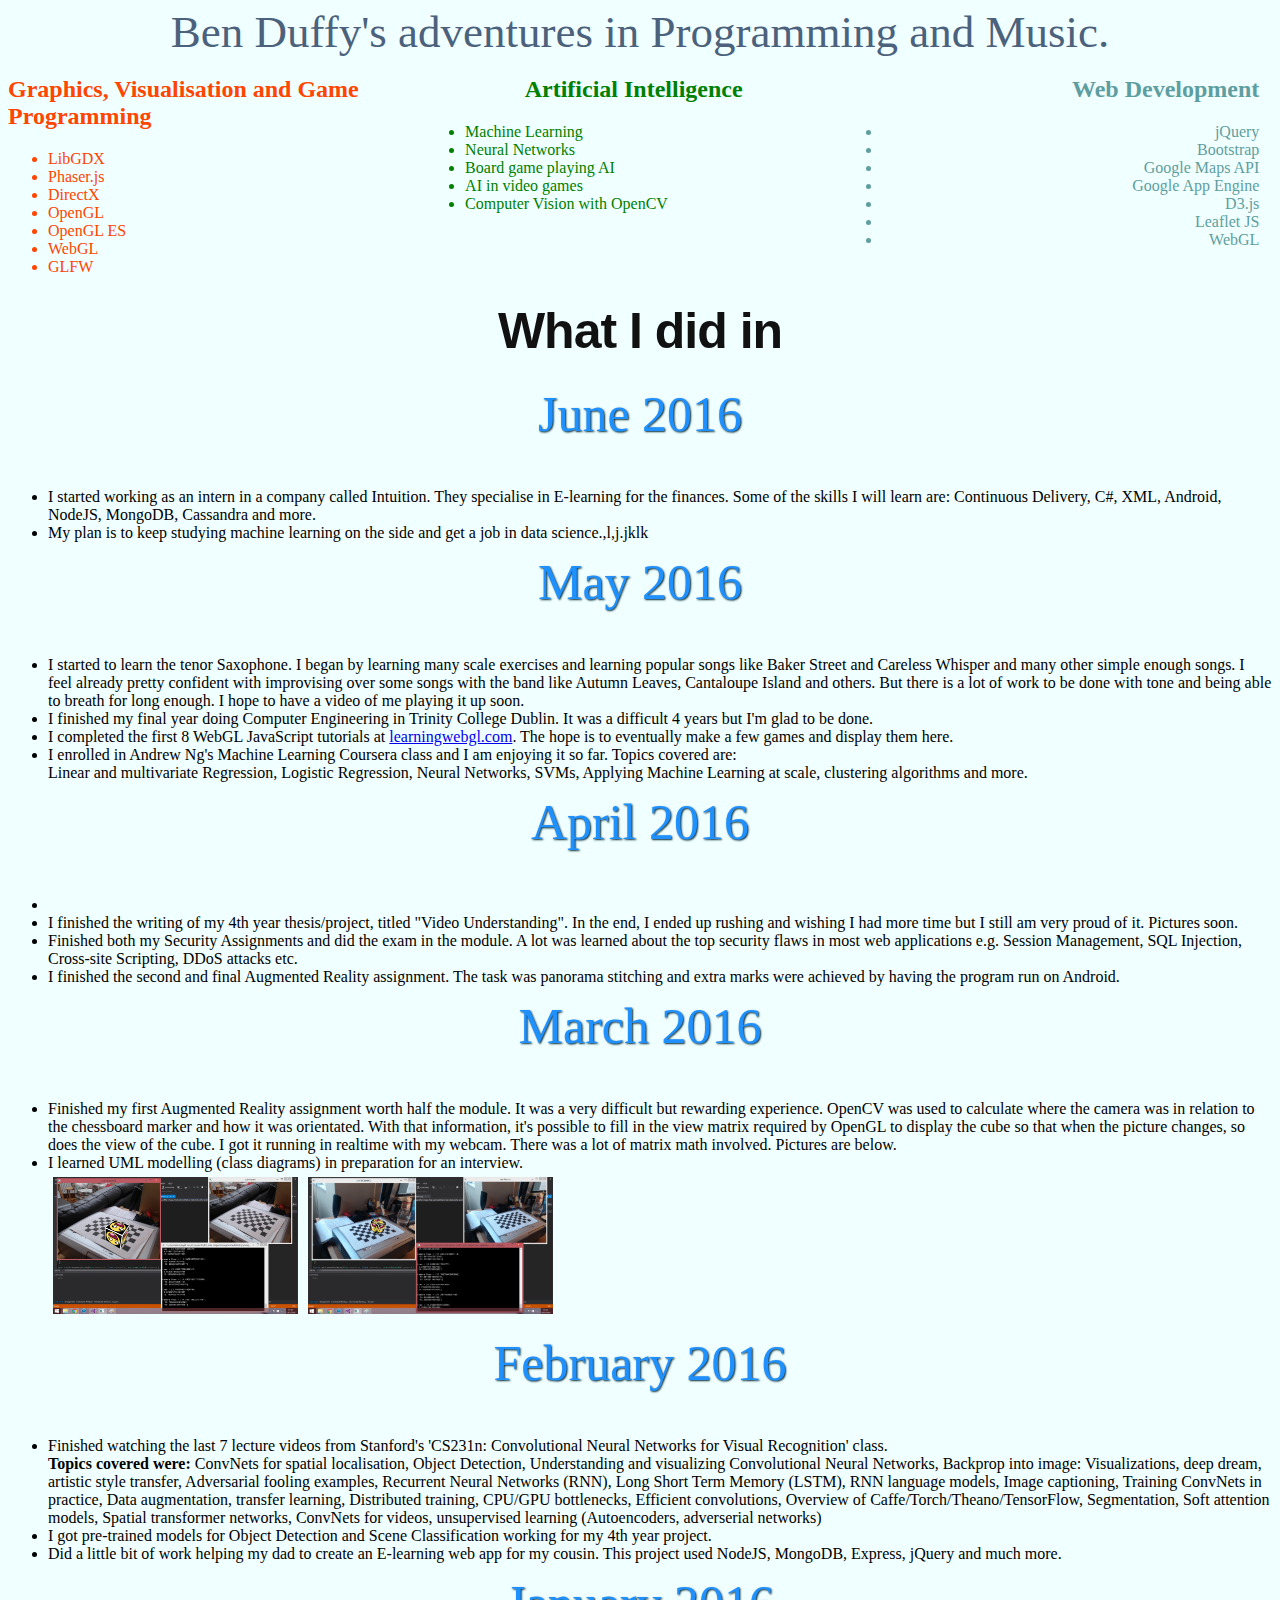
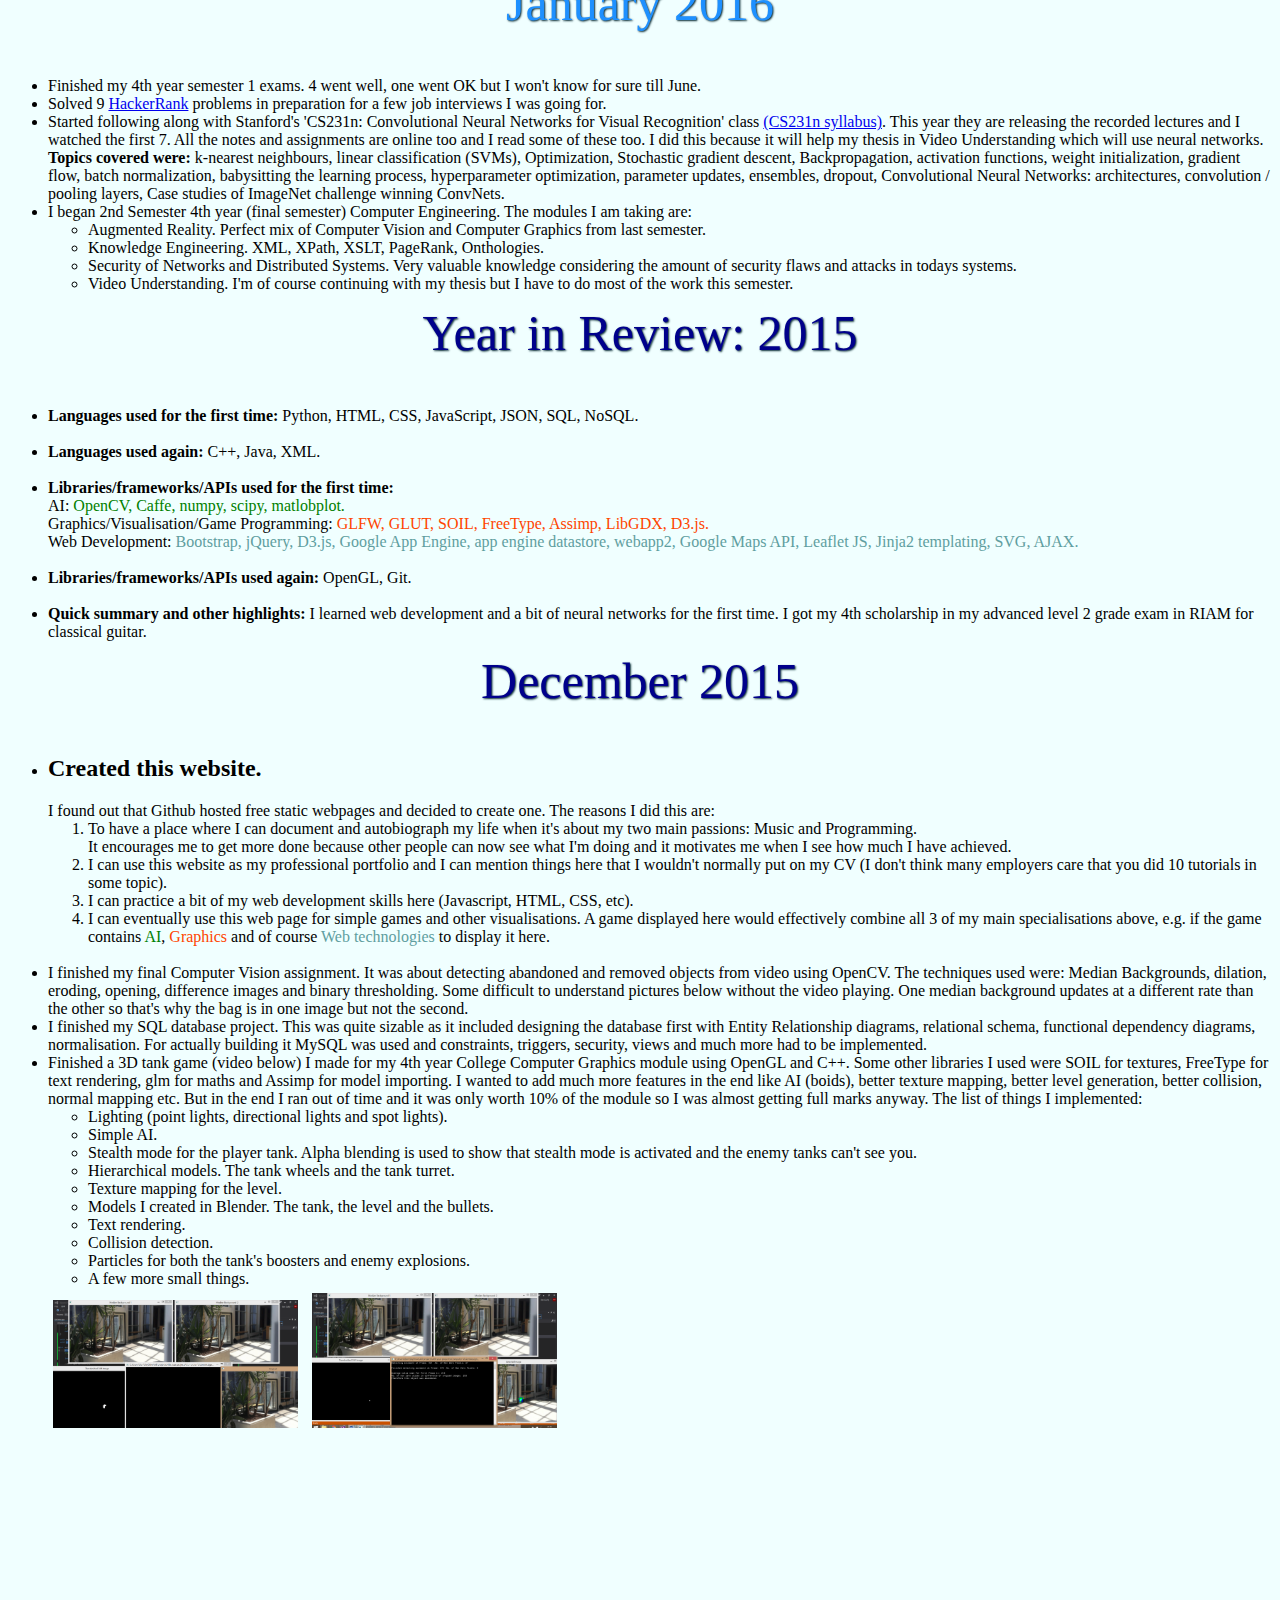
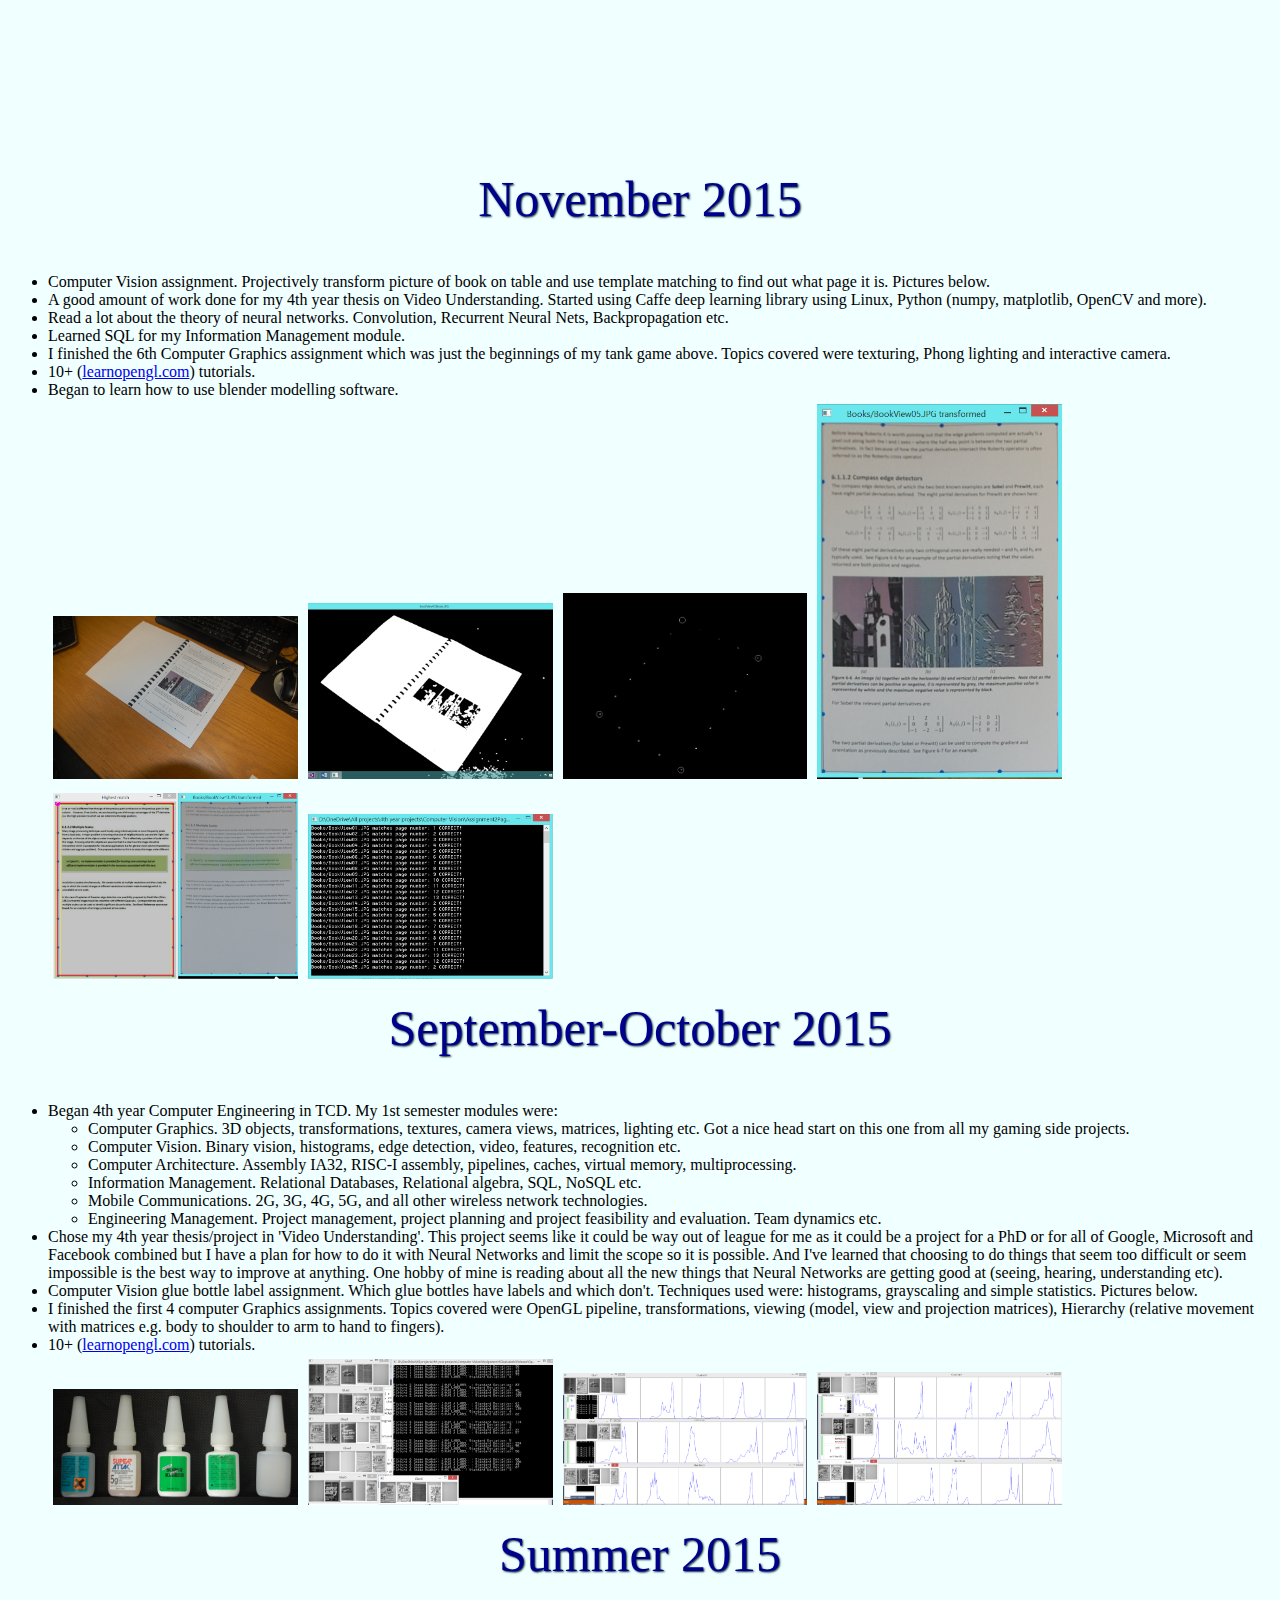
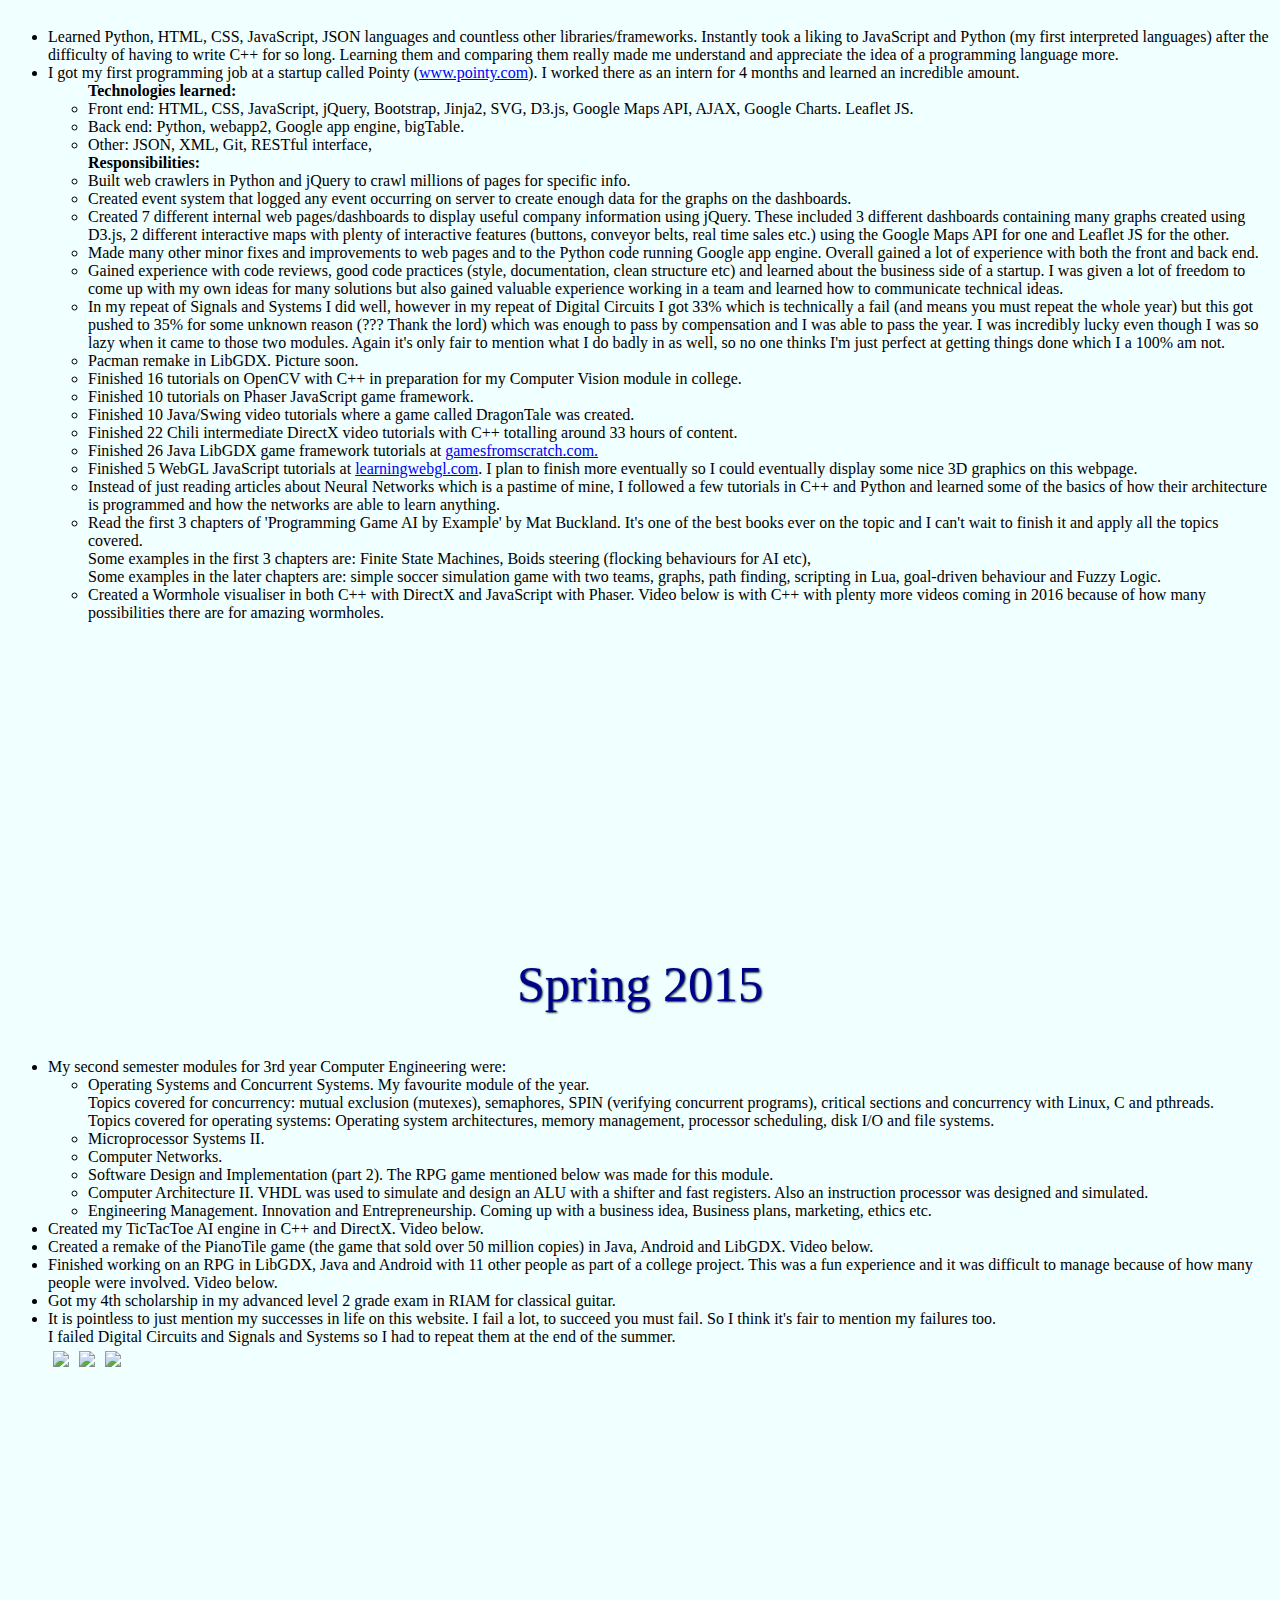
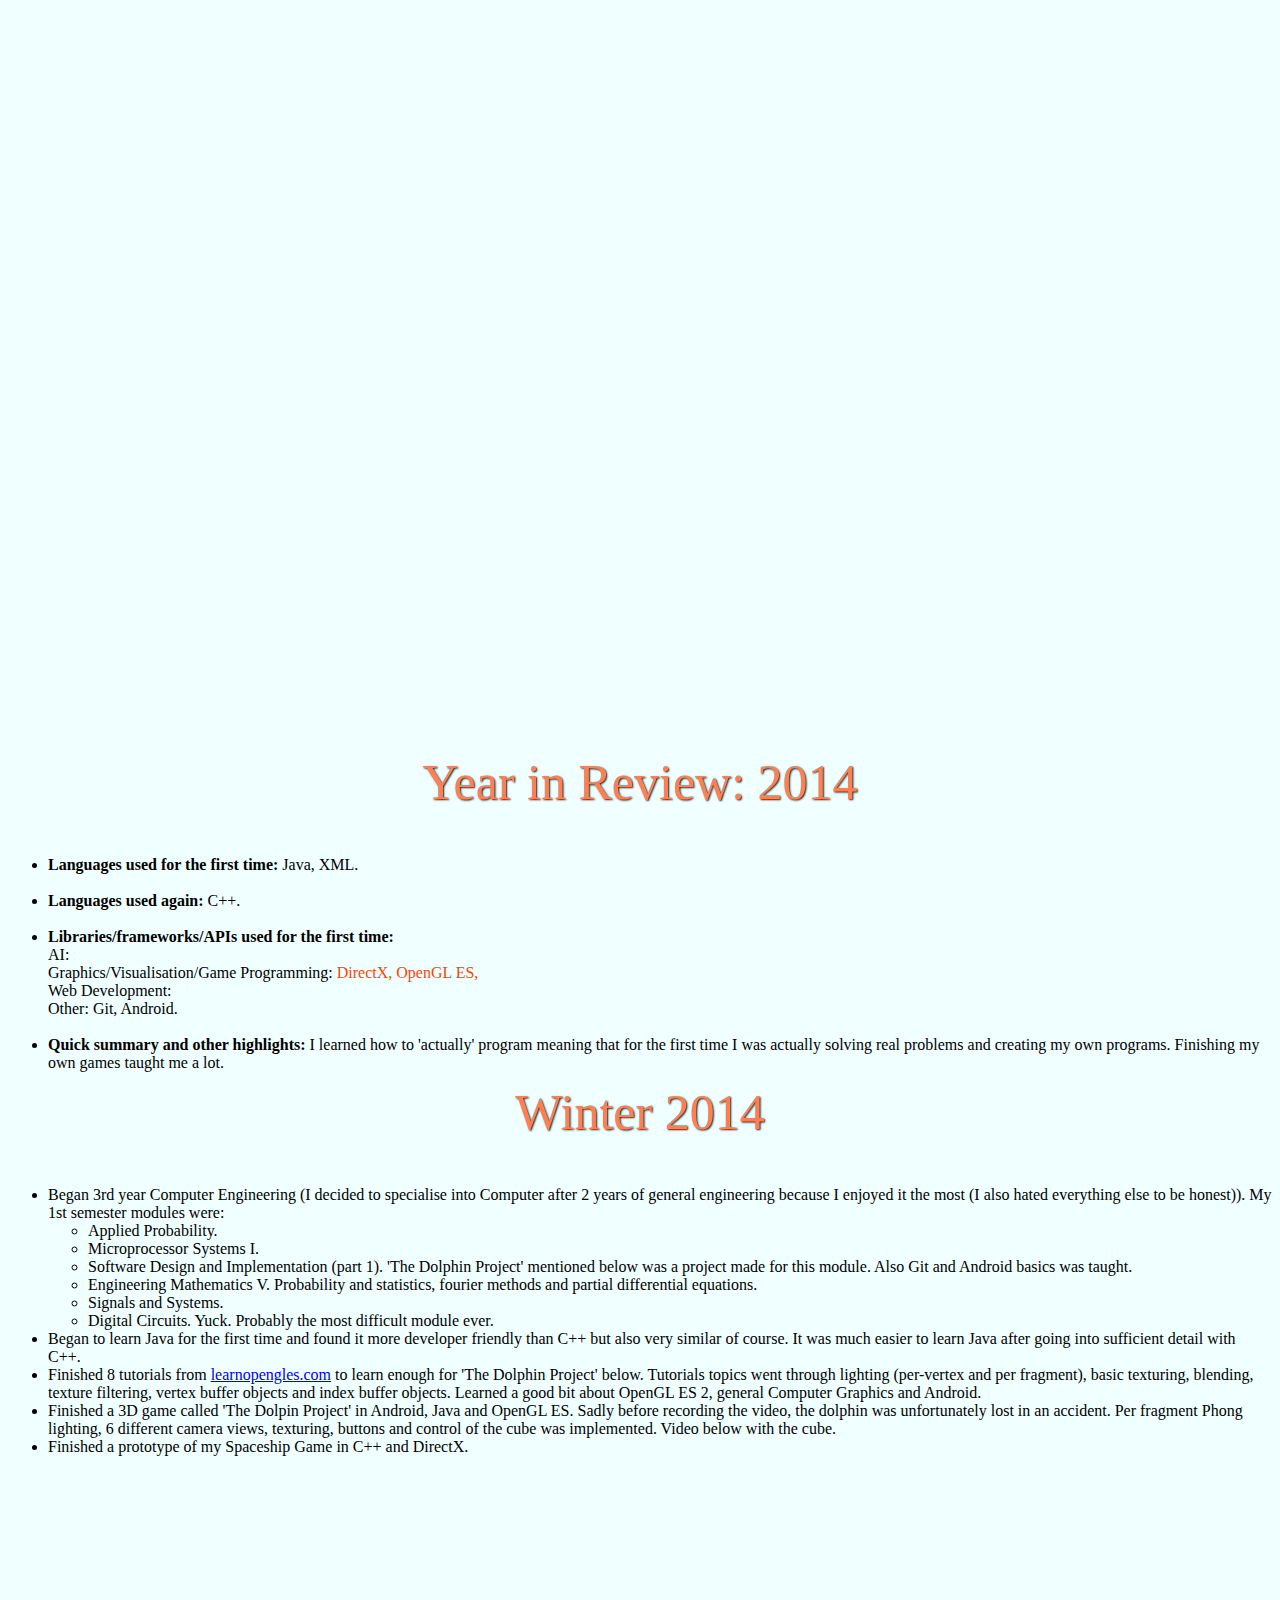
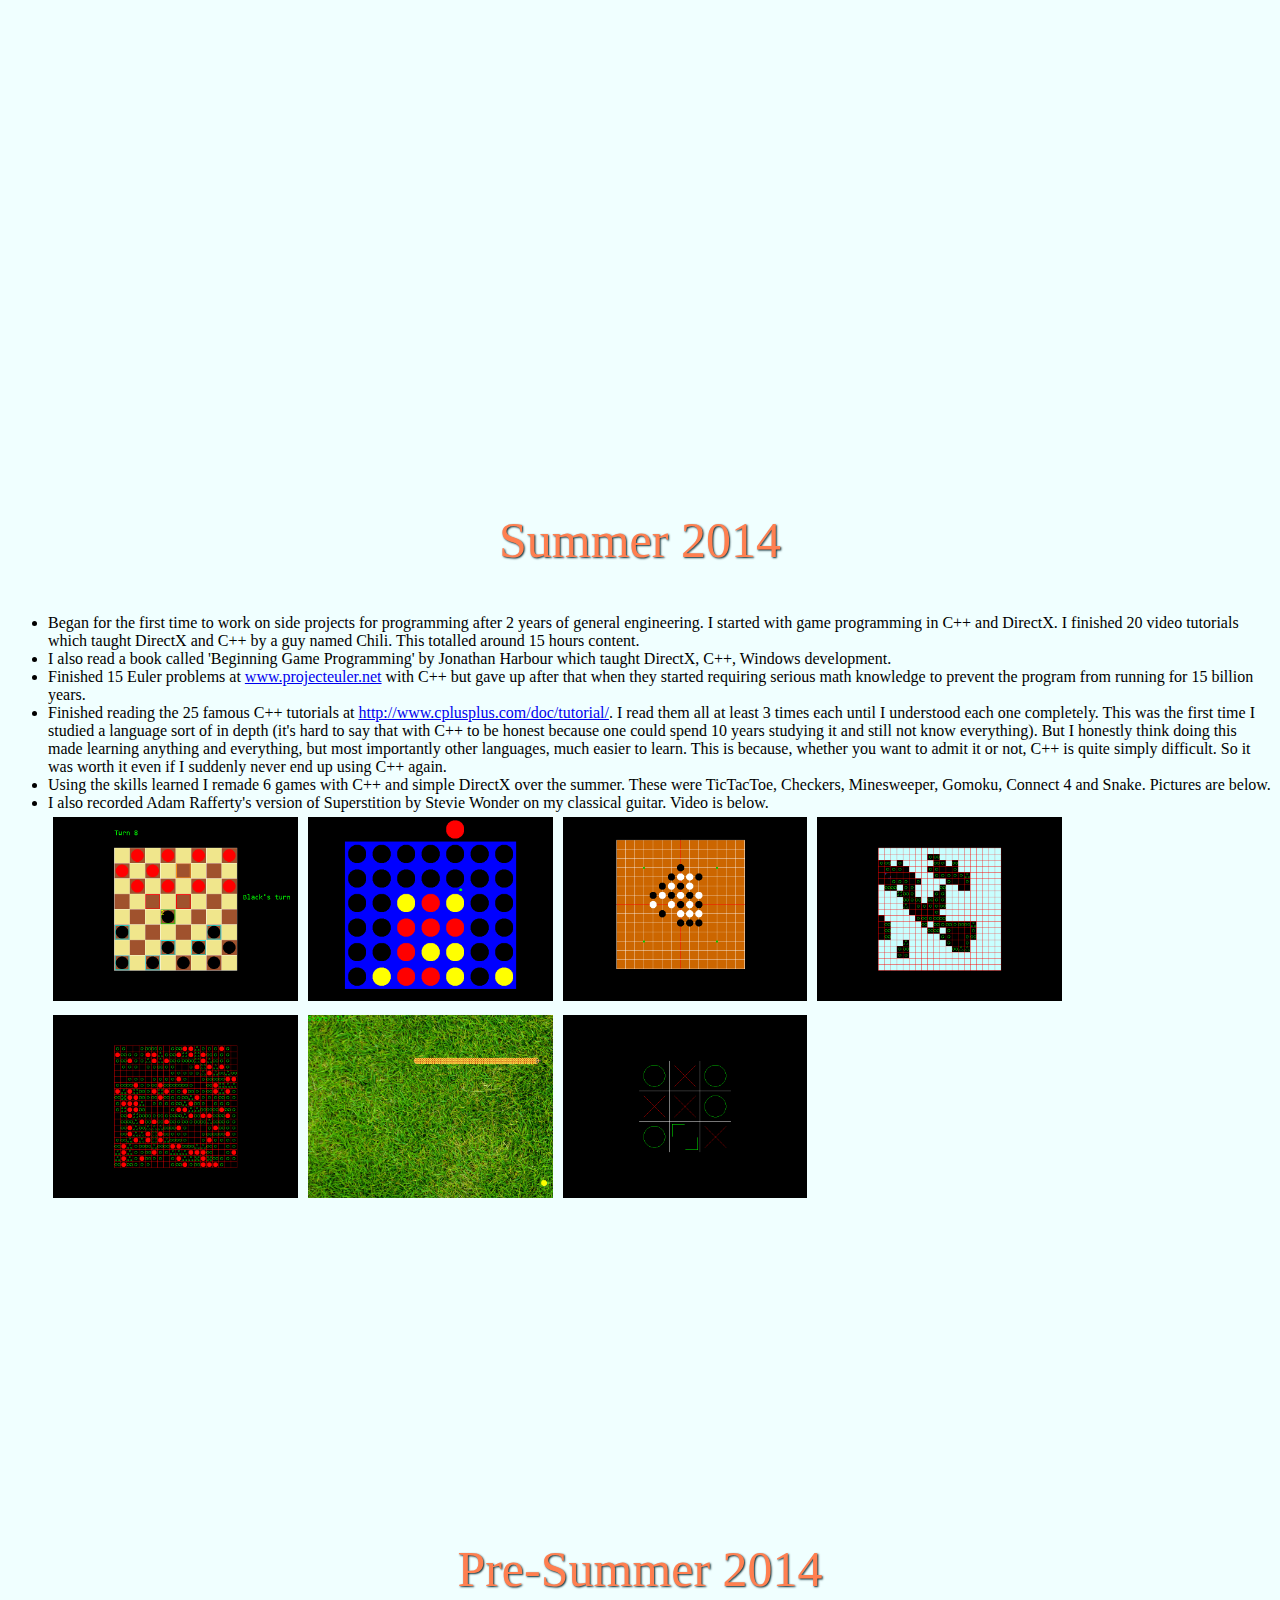
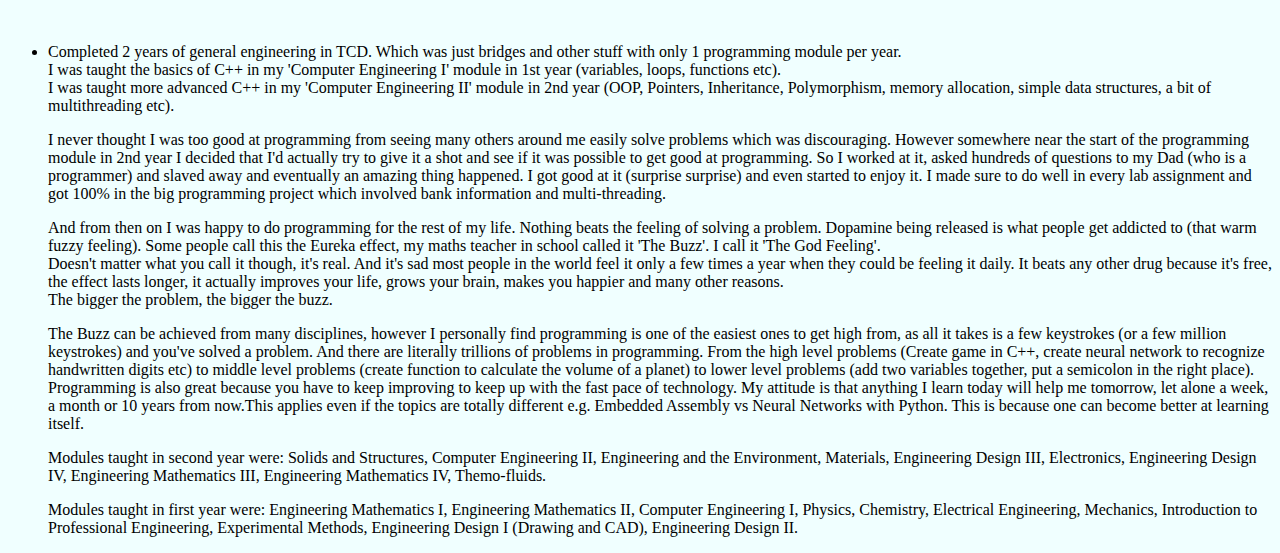
==== commit f99d5781: "Big messy project gallery and font awesome link to it." ====
--- a/blog.html
+++ b/blog.html
@@ -354,9 +354,8 @@
             </li>
             <a class="lightboxImage" href="assets/abandoned1.png" data-lightbox="image-1"
                data-title="Computer Vision detecting abandoned/removed objects assignment. Notice how the bag isn't in Median Background 1 but is in no. 2. The backgrounds update at different rates"><img
-                    class="blog-image" src="assets/abandoned1.png"></a><a class="lightboxImage"
-                                                                          href="assets/abandoned2.png"
-                                                                          data-lightbox="image-1"
+                    class="blog-image" src="assets/abandoned1.png"></a>
+            <a class="lightboxImage" href="assets/abandoned2.png" data-lightbox="image-1"
                                                                           data-title="Computer Vision detecting abandoned/removed objects assignment. Once the detection process is over, I work backwards to find out what frame the object was first seen and if it was abandoned or removed and then I find where it was."><img
                 class="blog-image" src="assets/abandoned2.png"></a>
             <iframe width="560" height="315" src="http://www.youtube.com/embed/P-e0a_SwSlw?autoplay=0" frameborder="0"
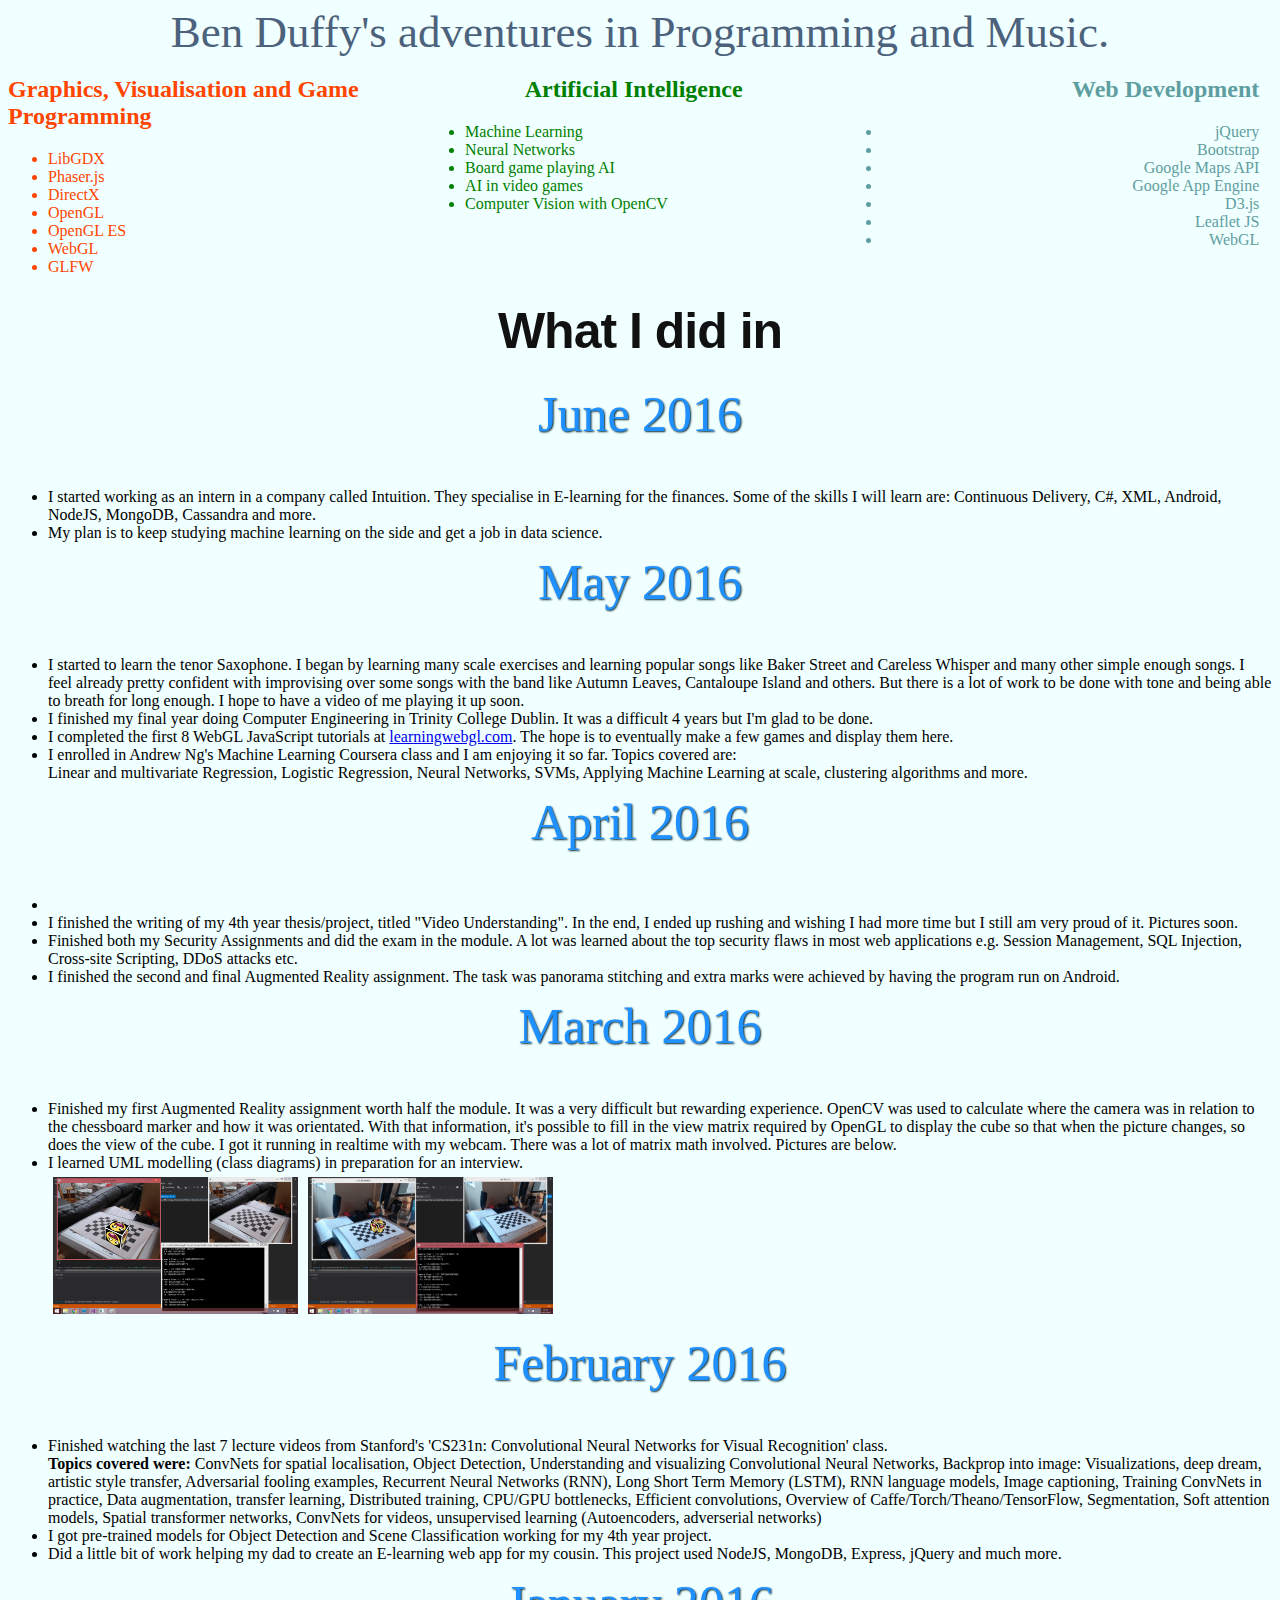
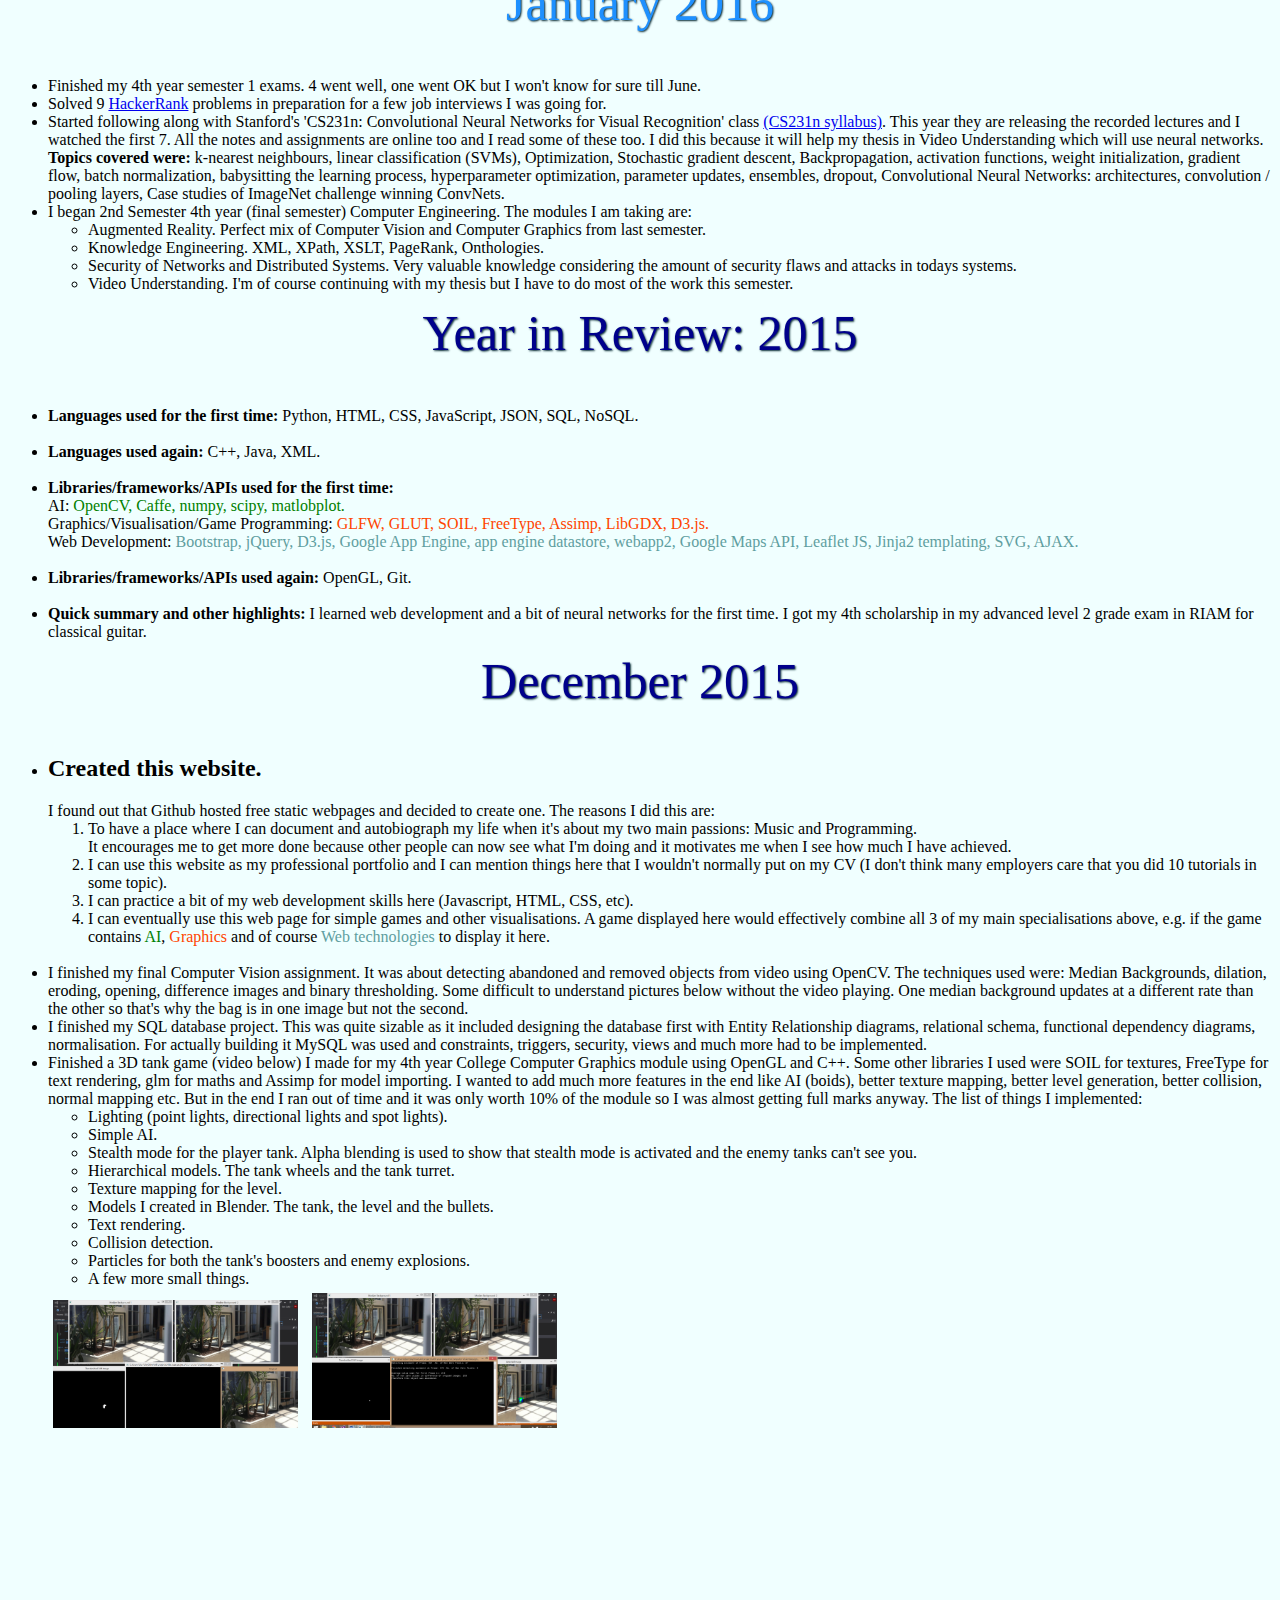
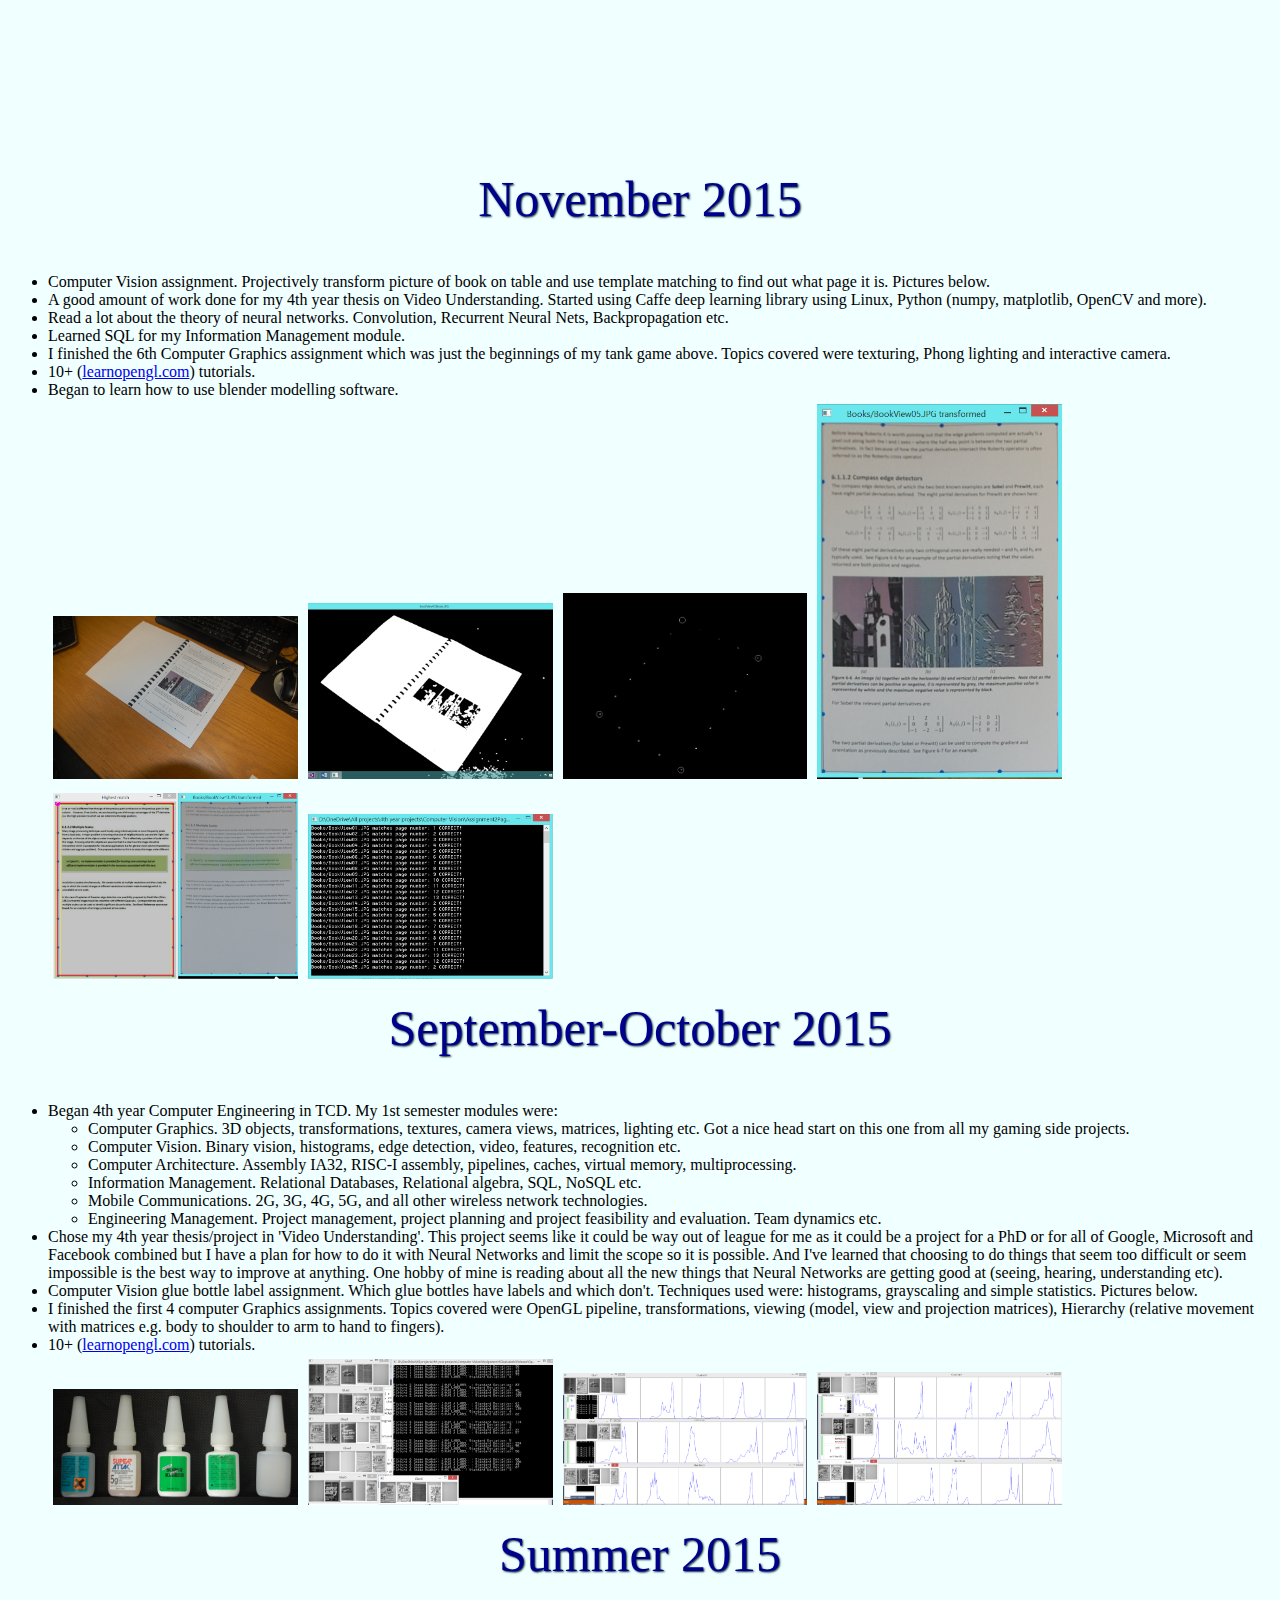
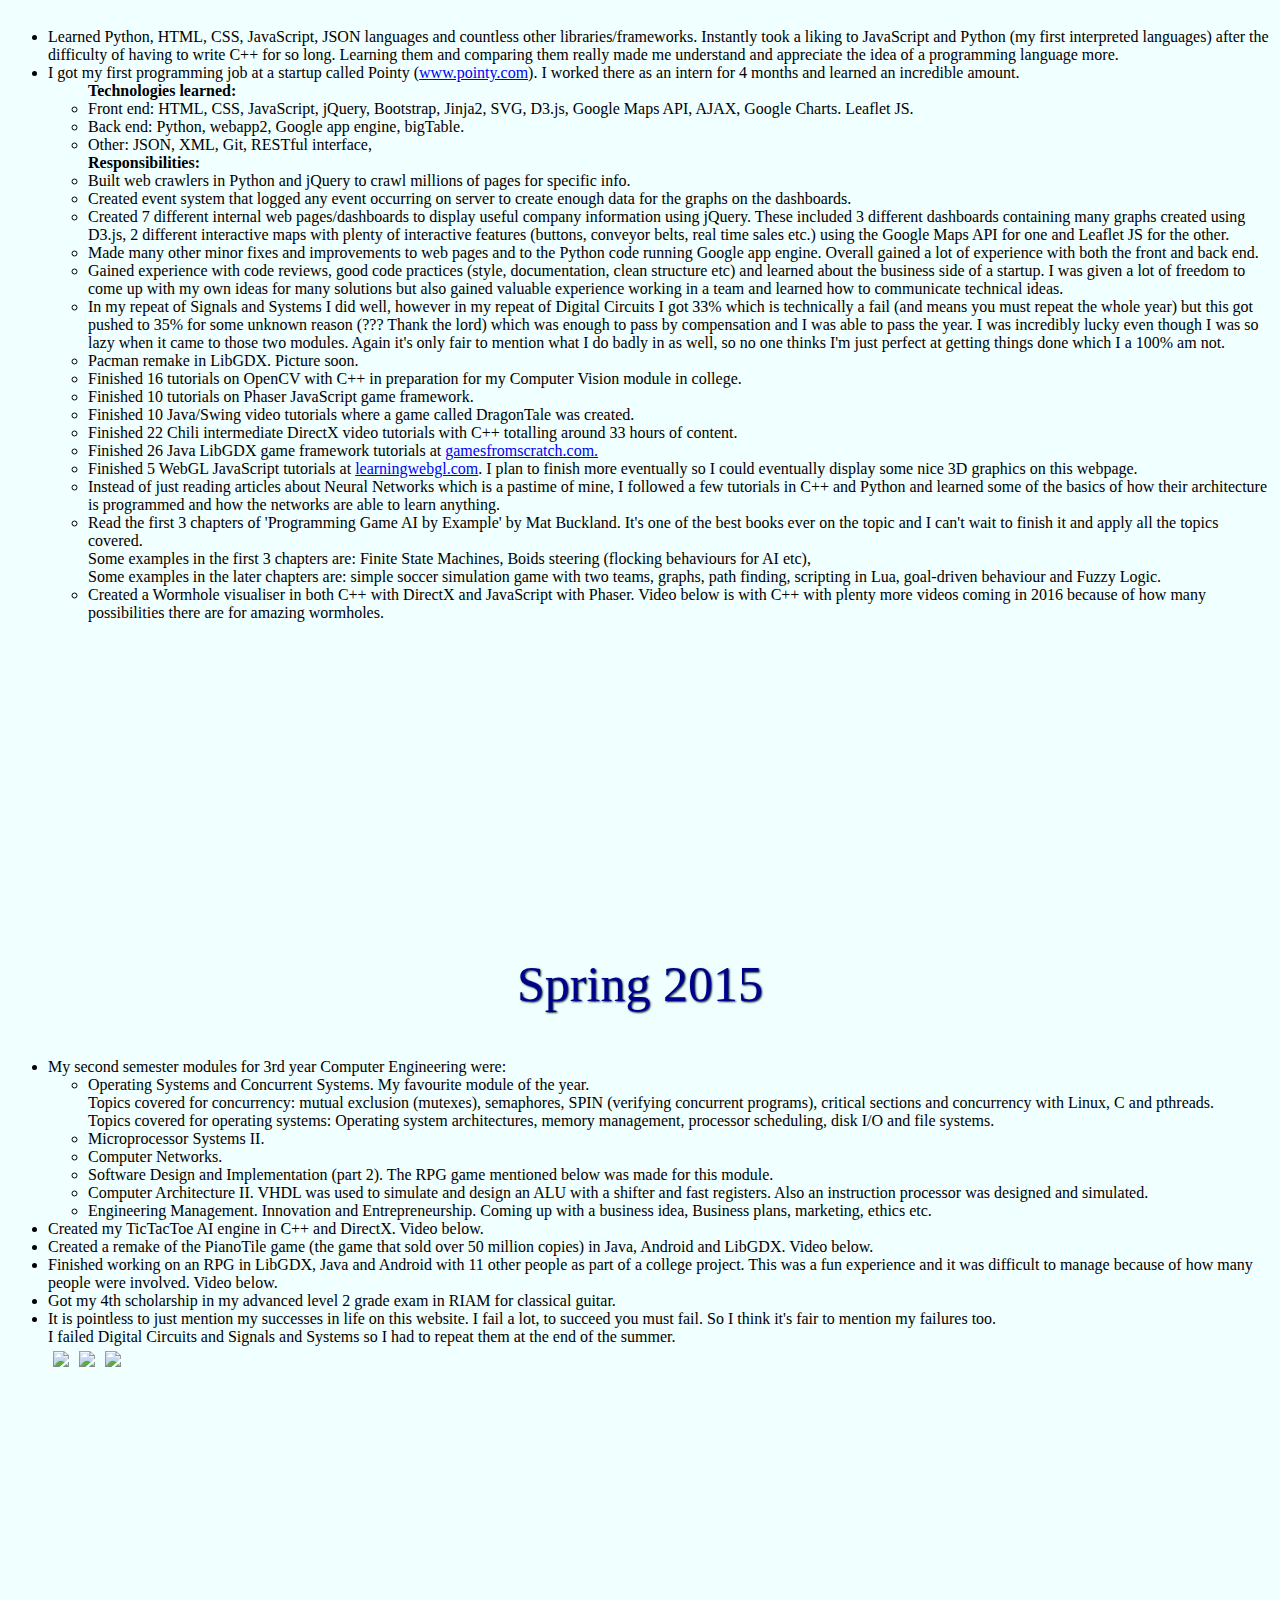
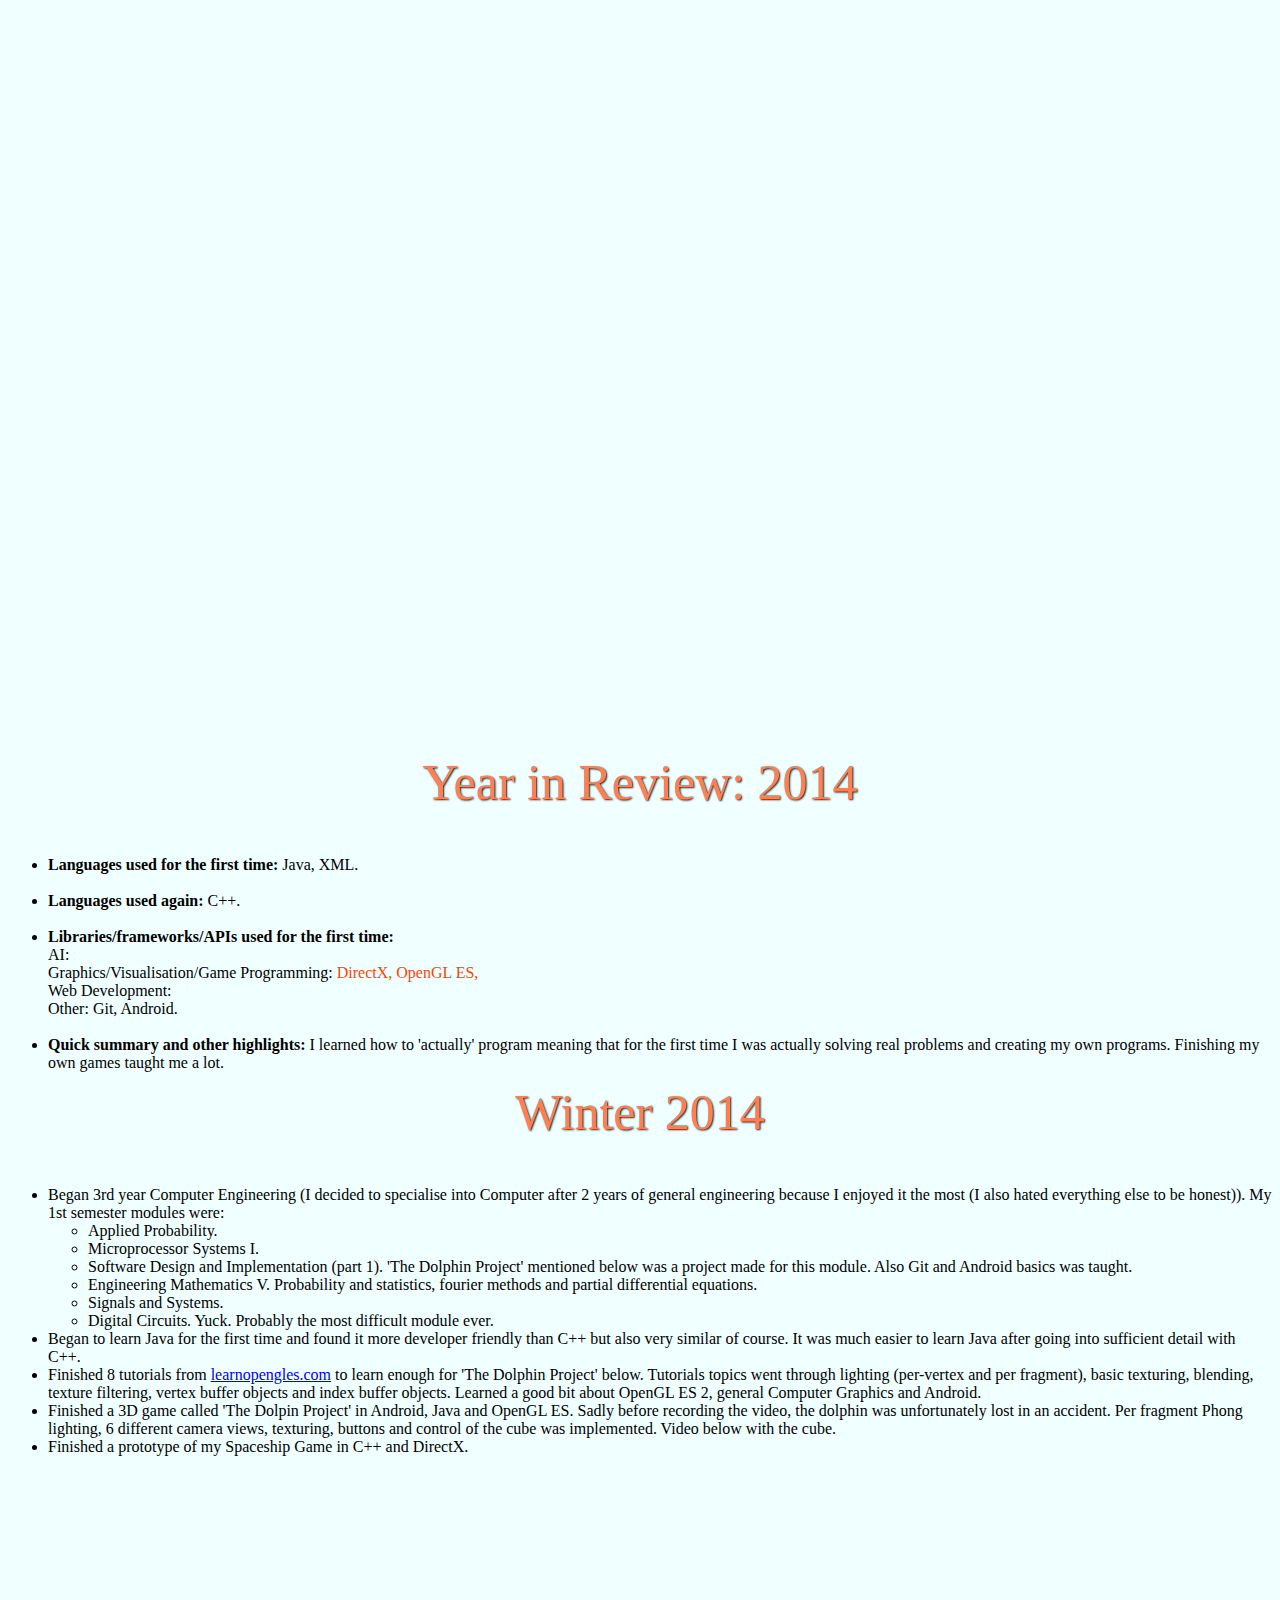
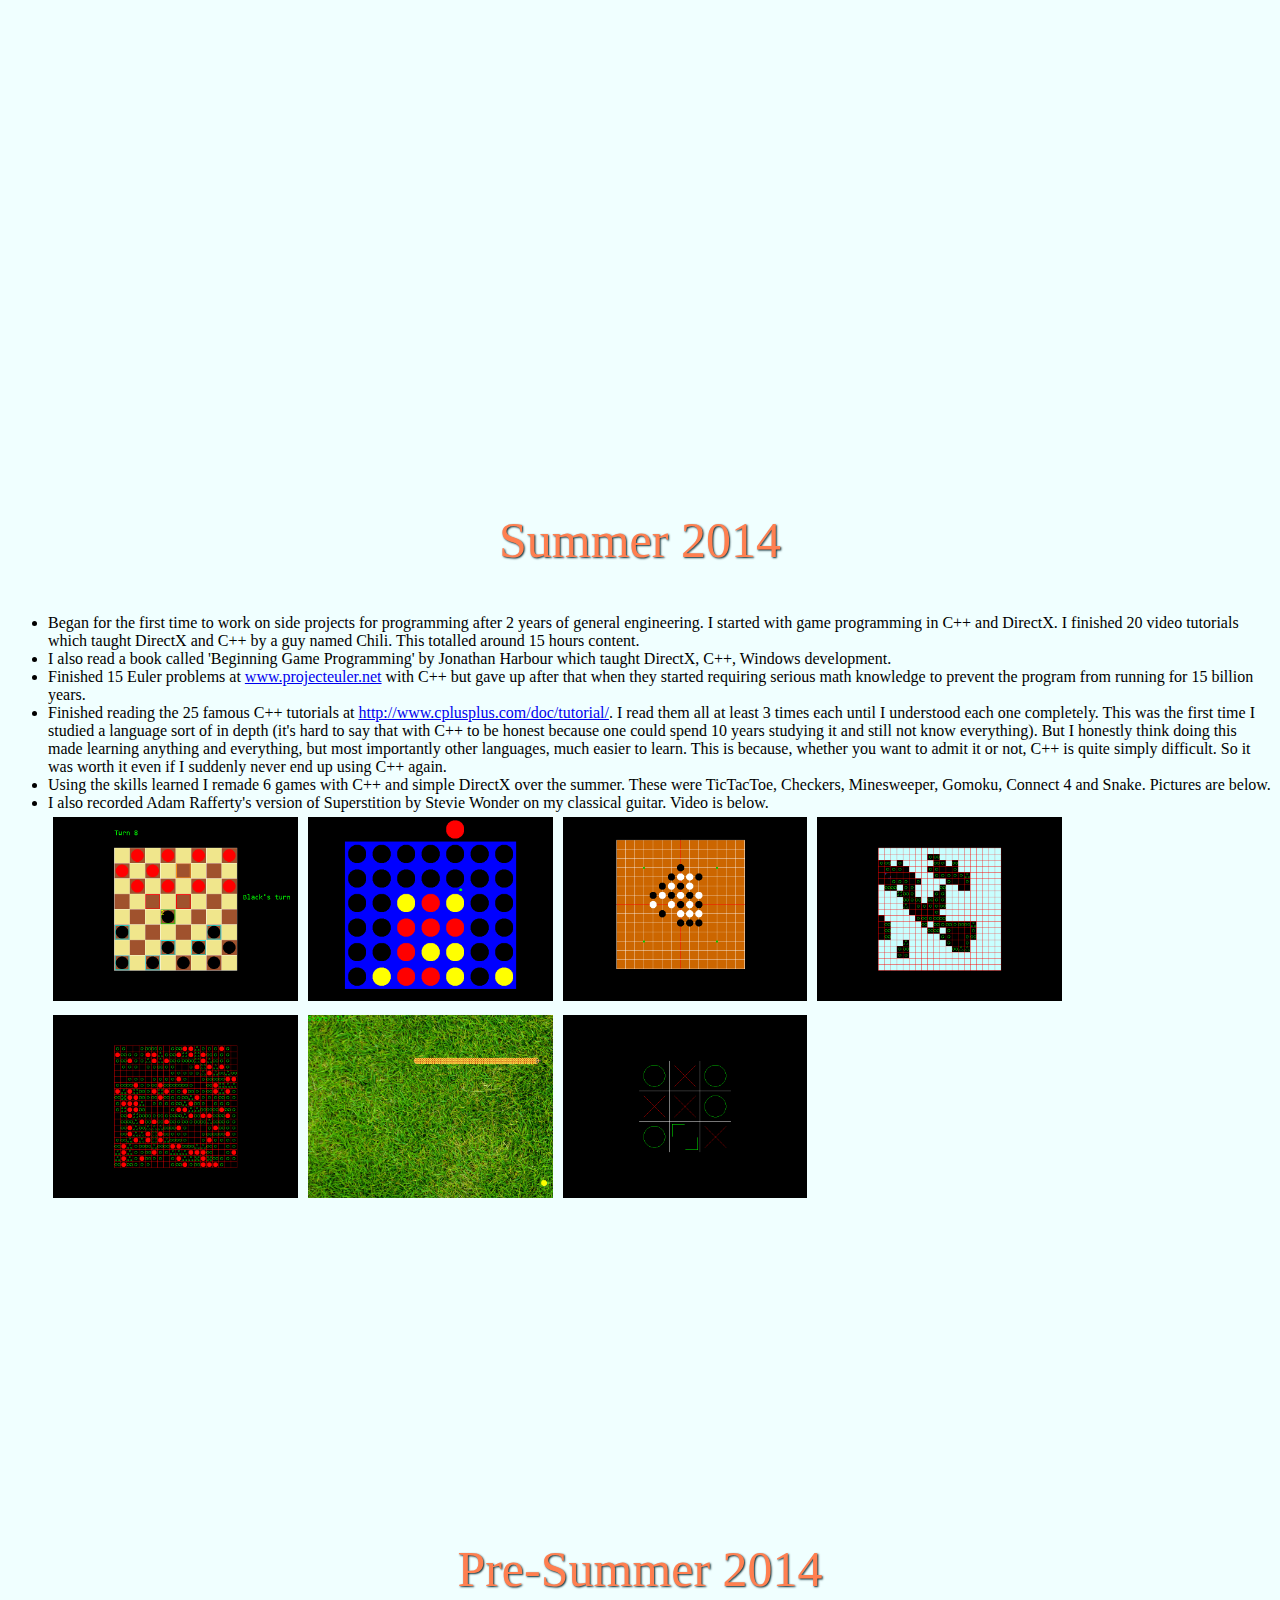
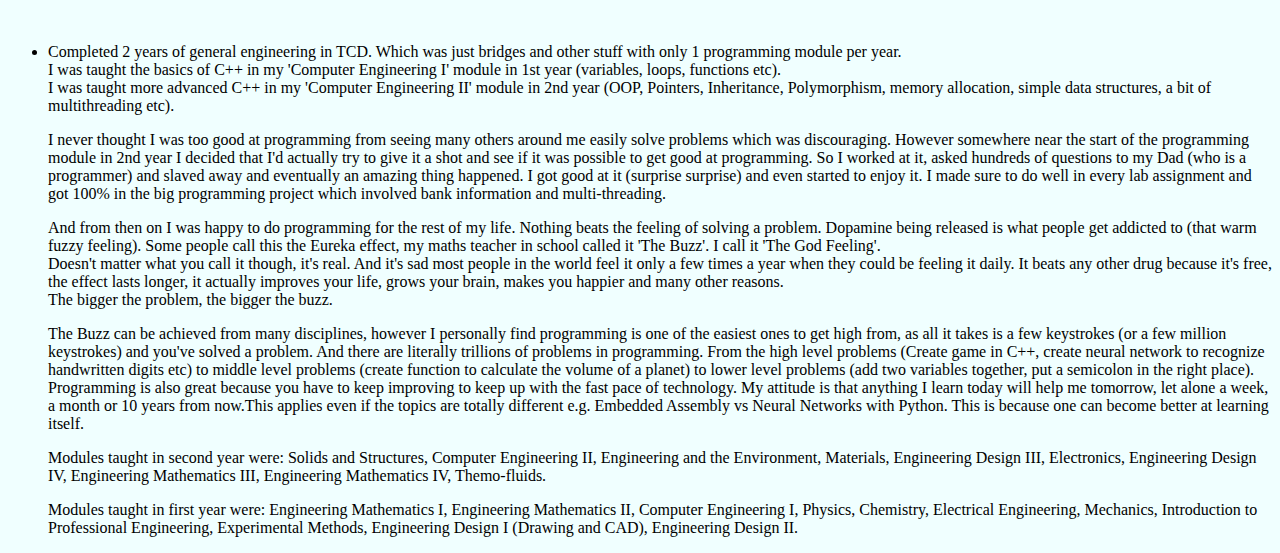
==== commit dfa25cd2: "Typos" ====
--- a/blog.html
+++ b/blog.html
@@ -197,7 +197,7 @@
         <ul>
             <li>I started working as an intern in a company called Intuition. They specialise in E-learning for the finances.
                 Some of the skills I will learn are: Continuous Delivery, C#, XML, Android, NodeJS, MongoDB, Cassandra and more.</li>
-            <li>My plan is to keep studying machine learning on the side and get a job in data science.,l,j.jklk</li>
+            <li>My plan is to keep studying machine learning on the side and get a job in data science.</li>
         </ul>
 
         <h4 class="time-period period-2016">May 2016</h4>
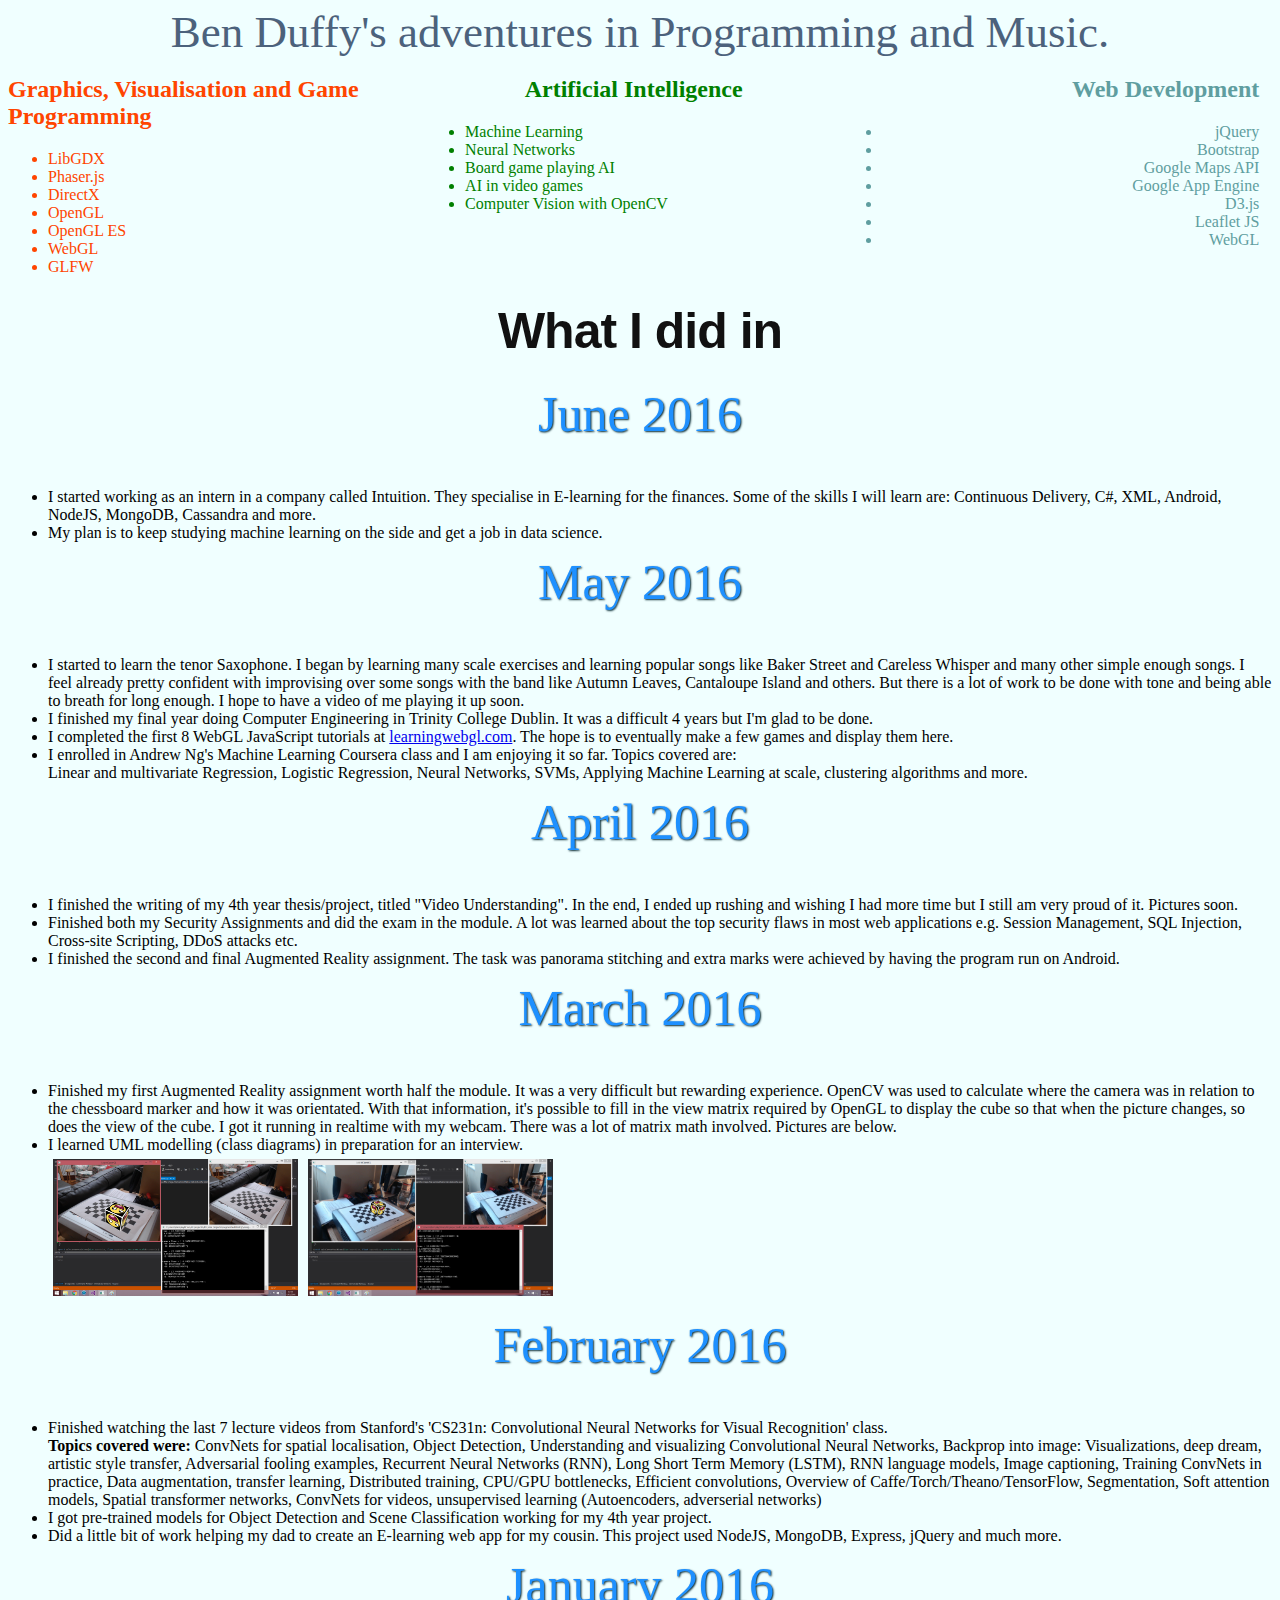
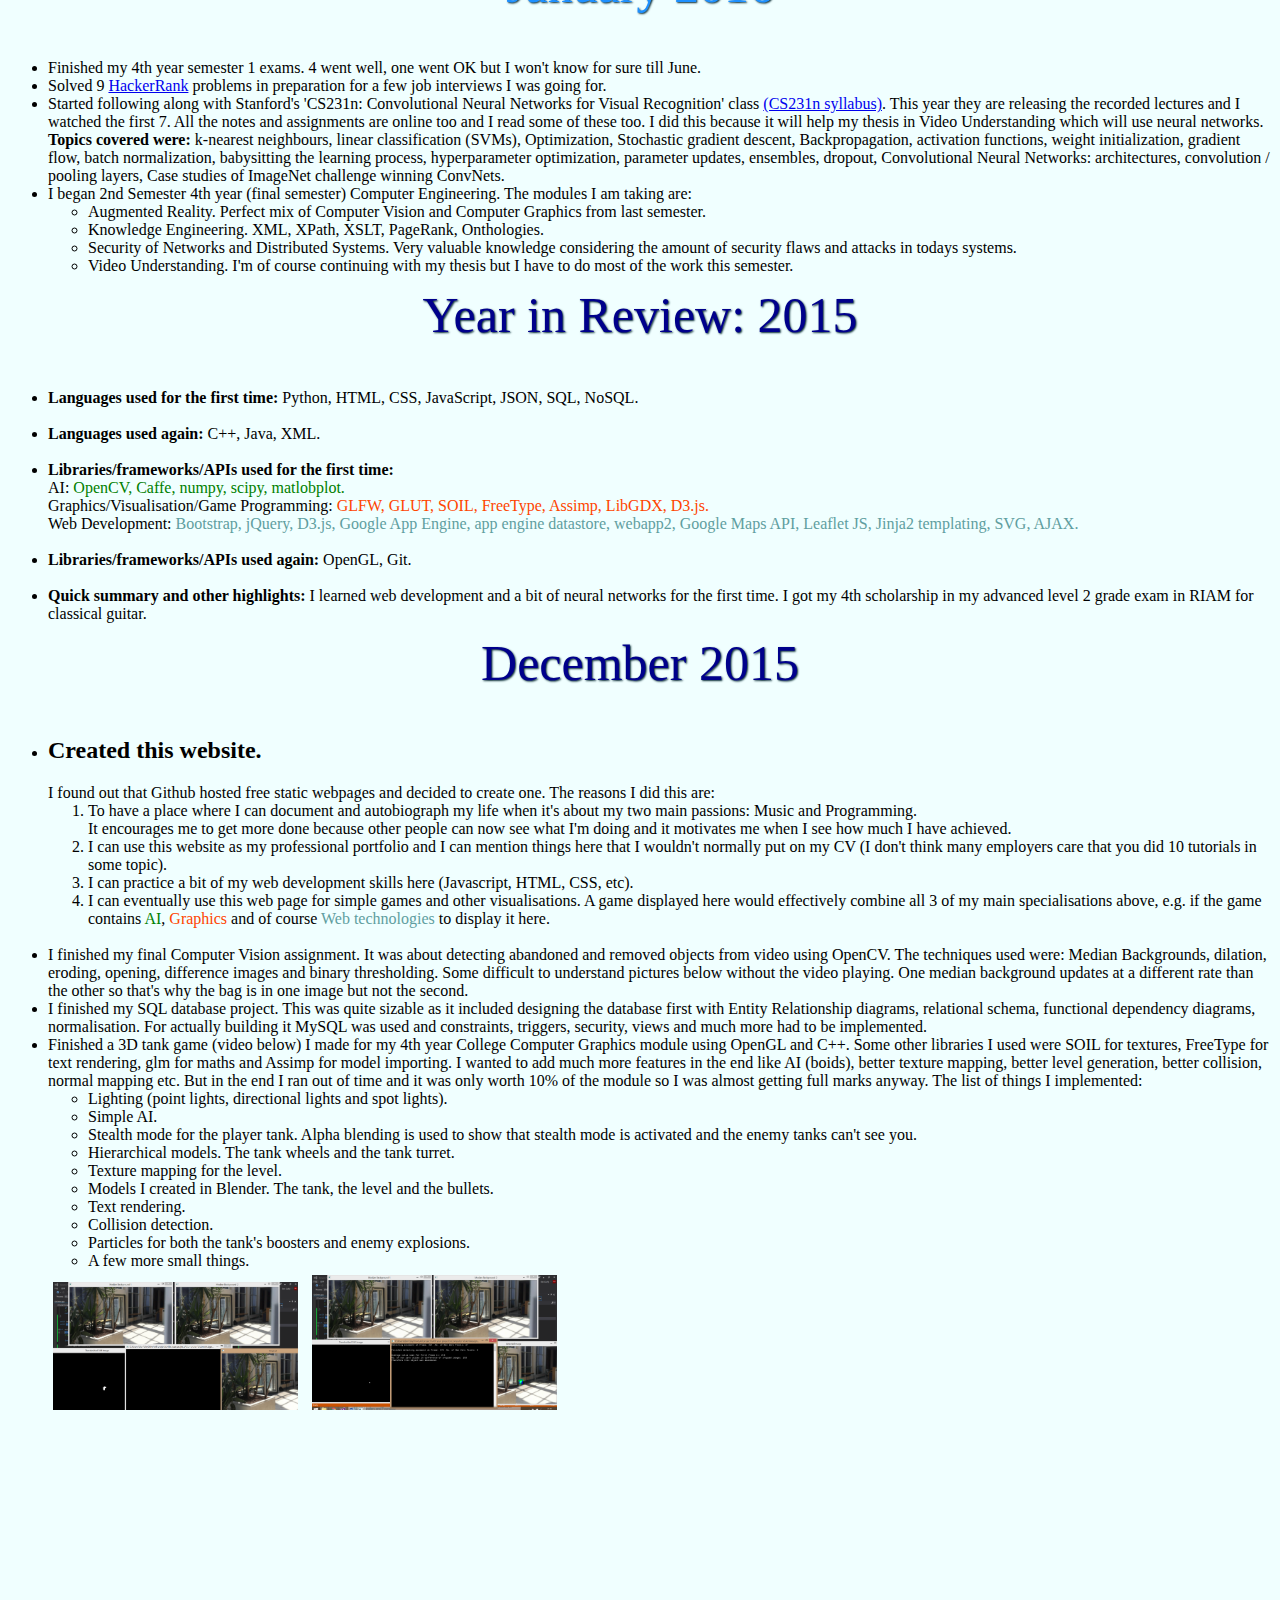
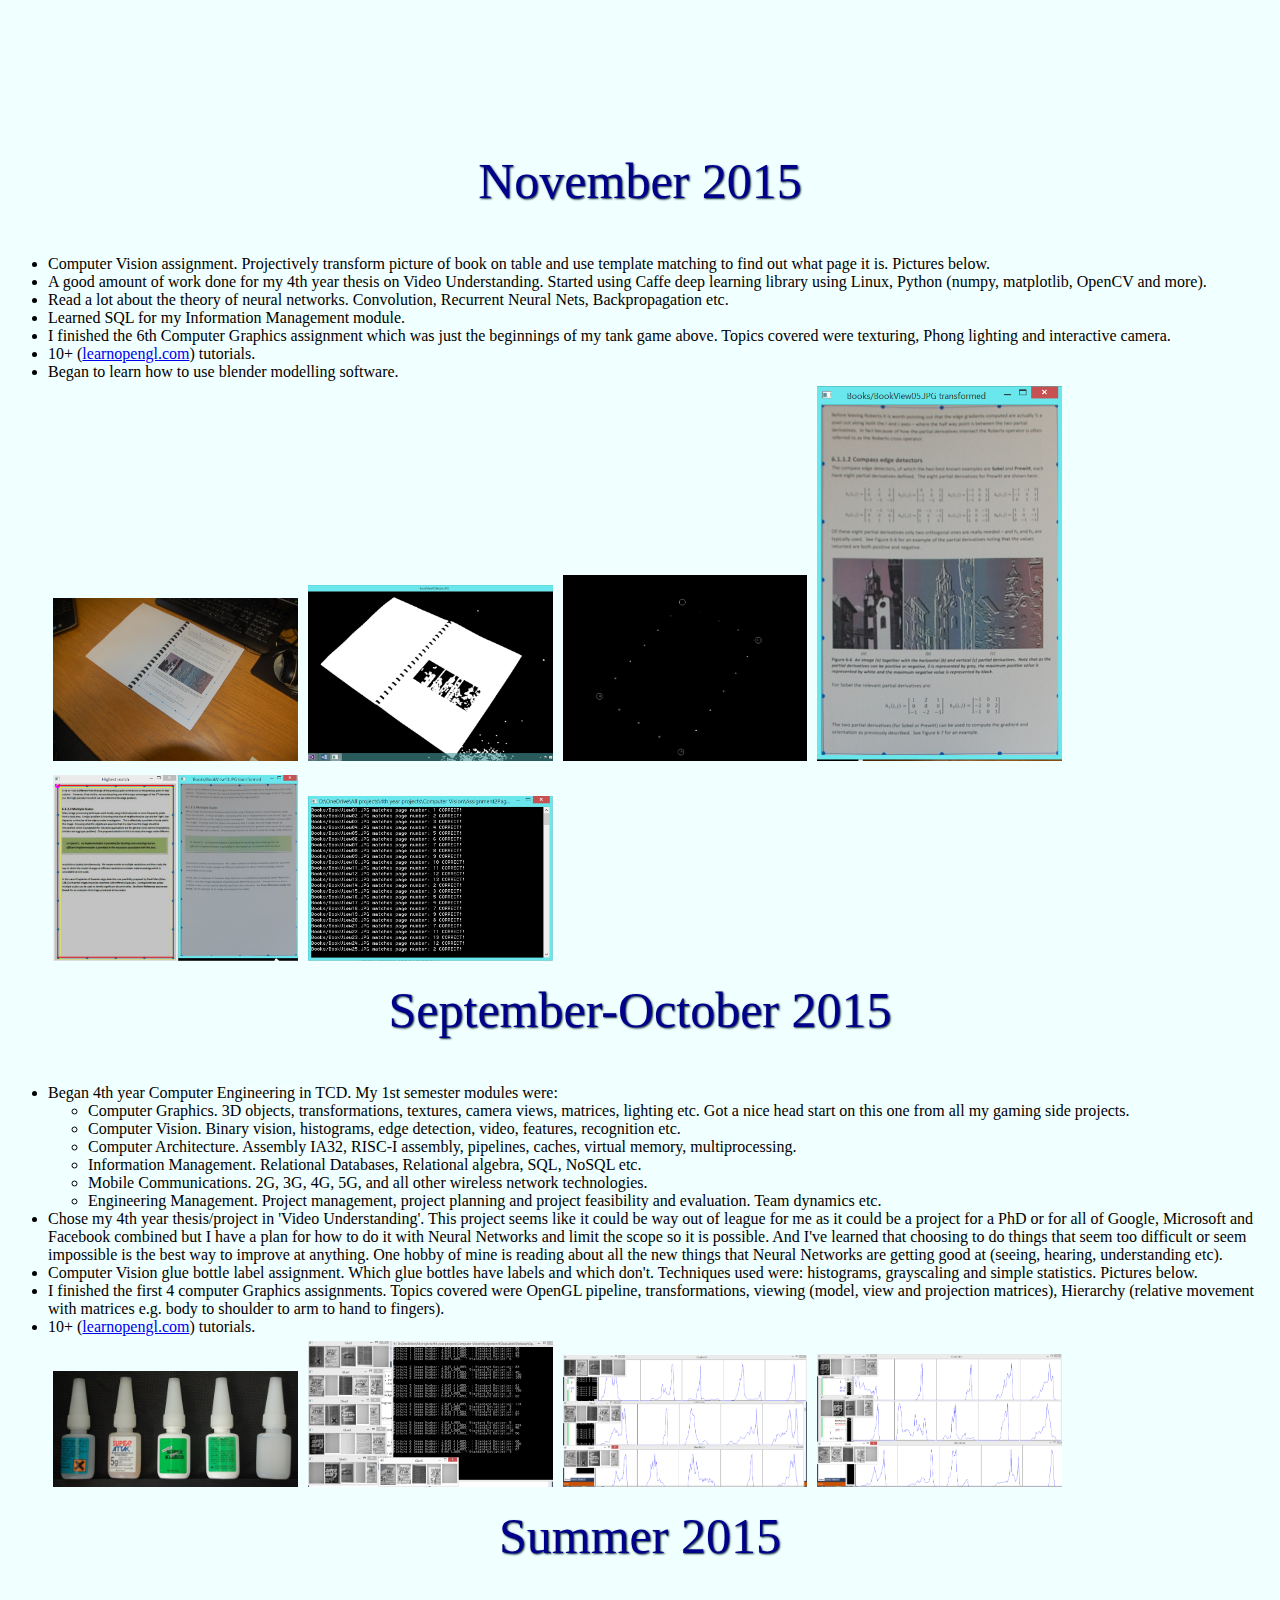
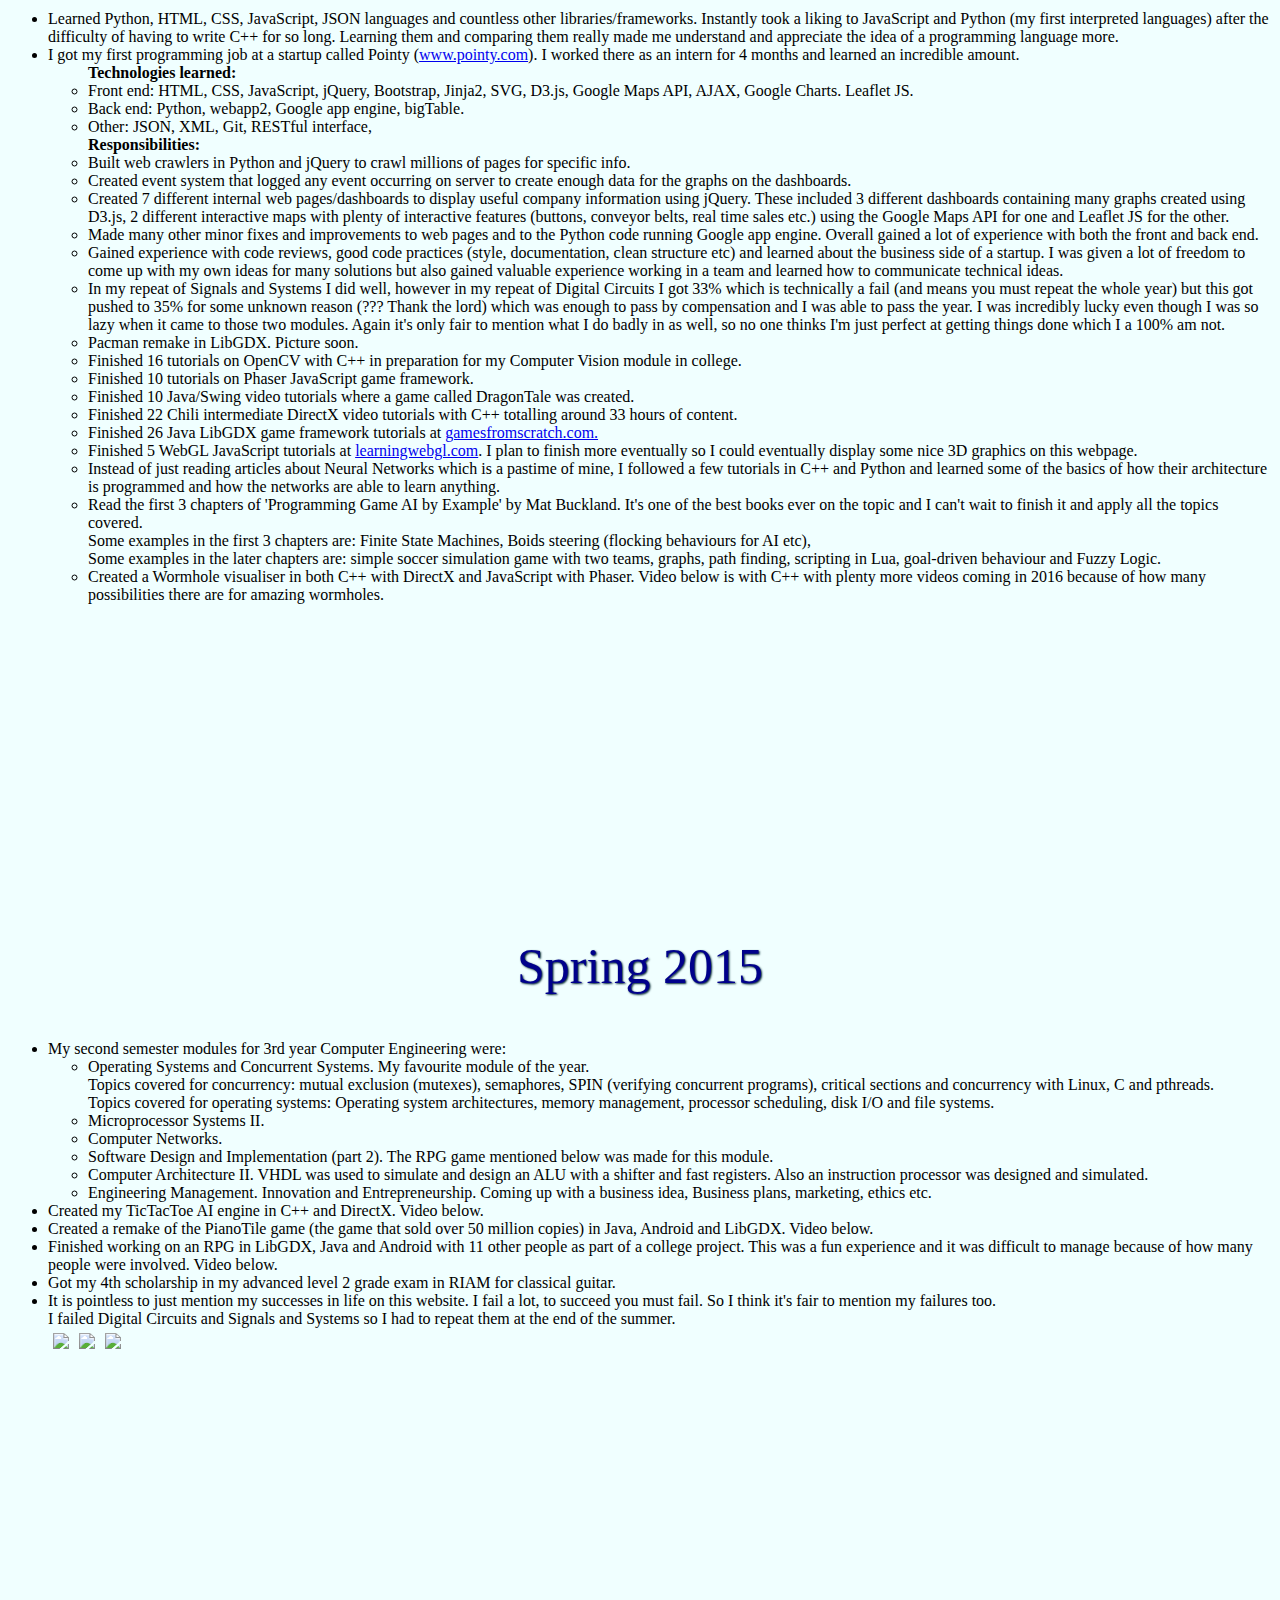
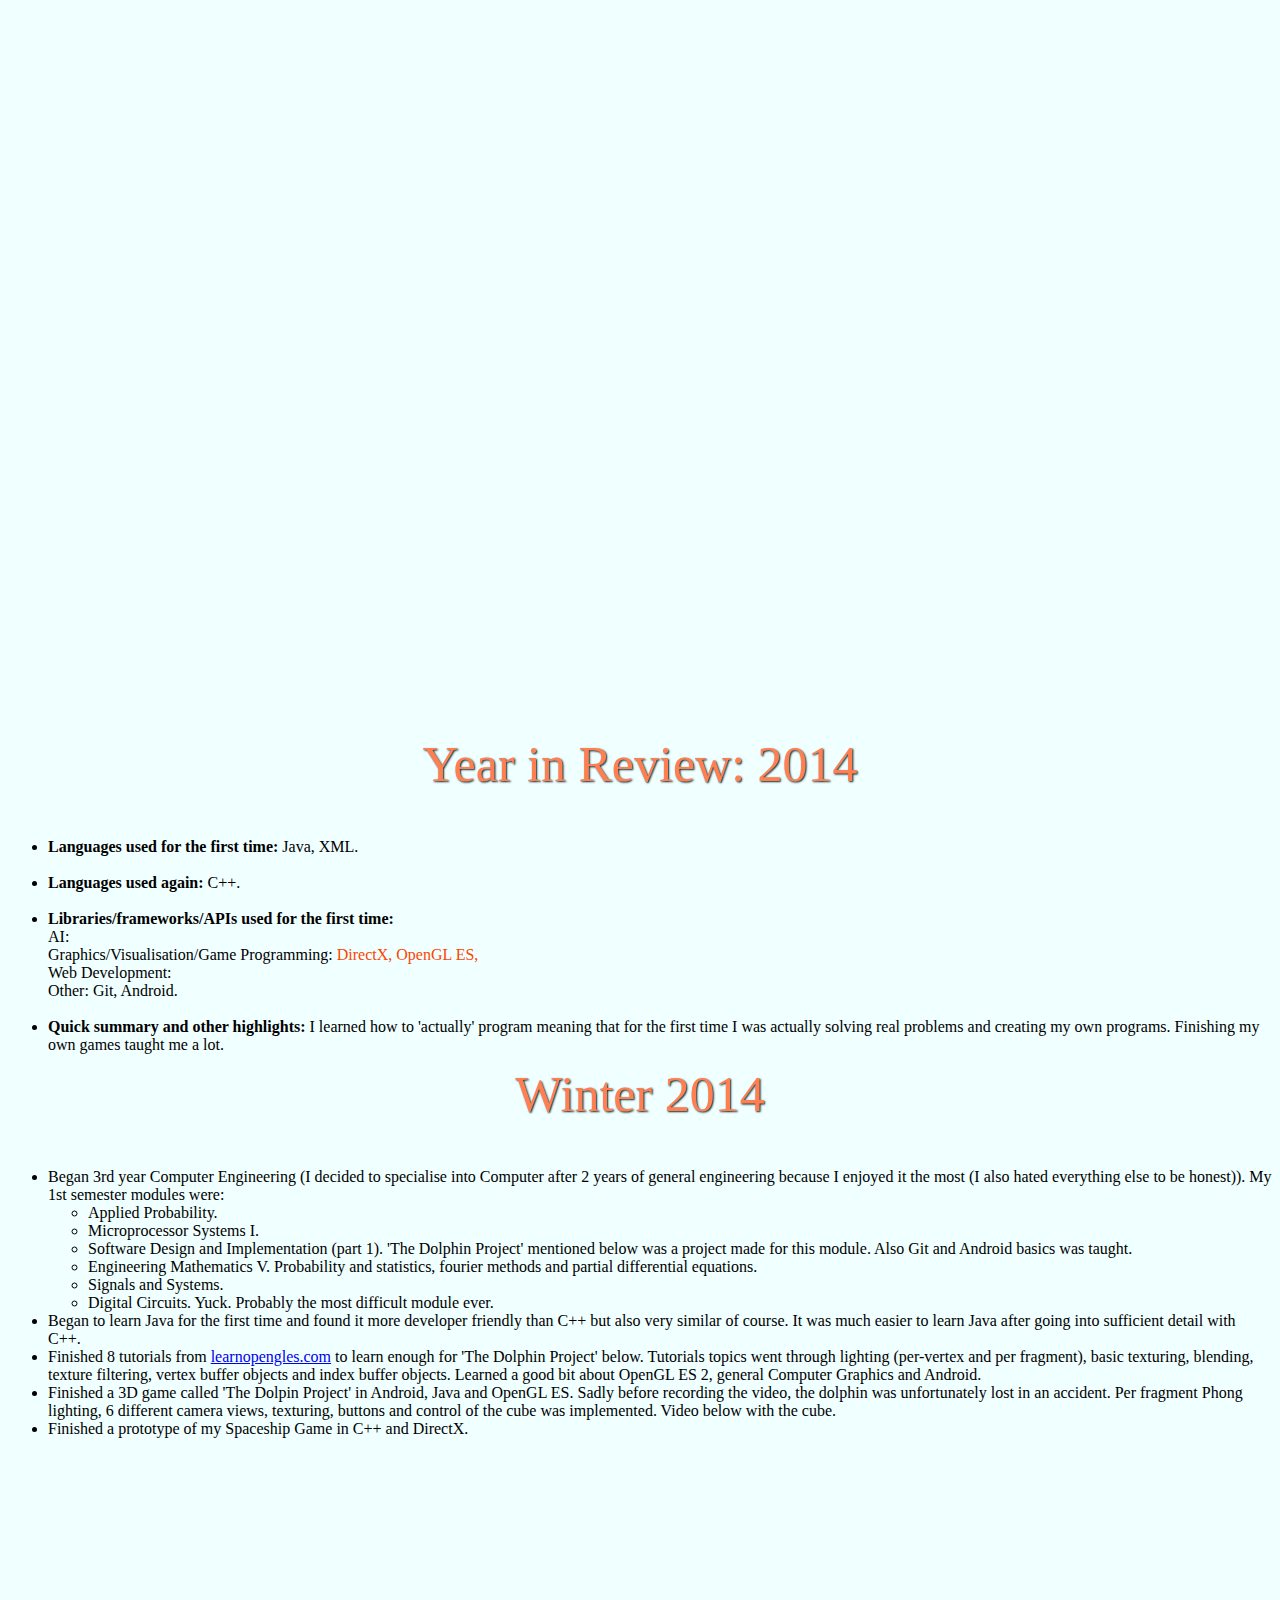
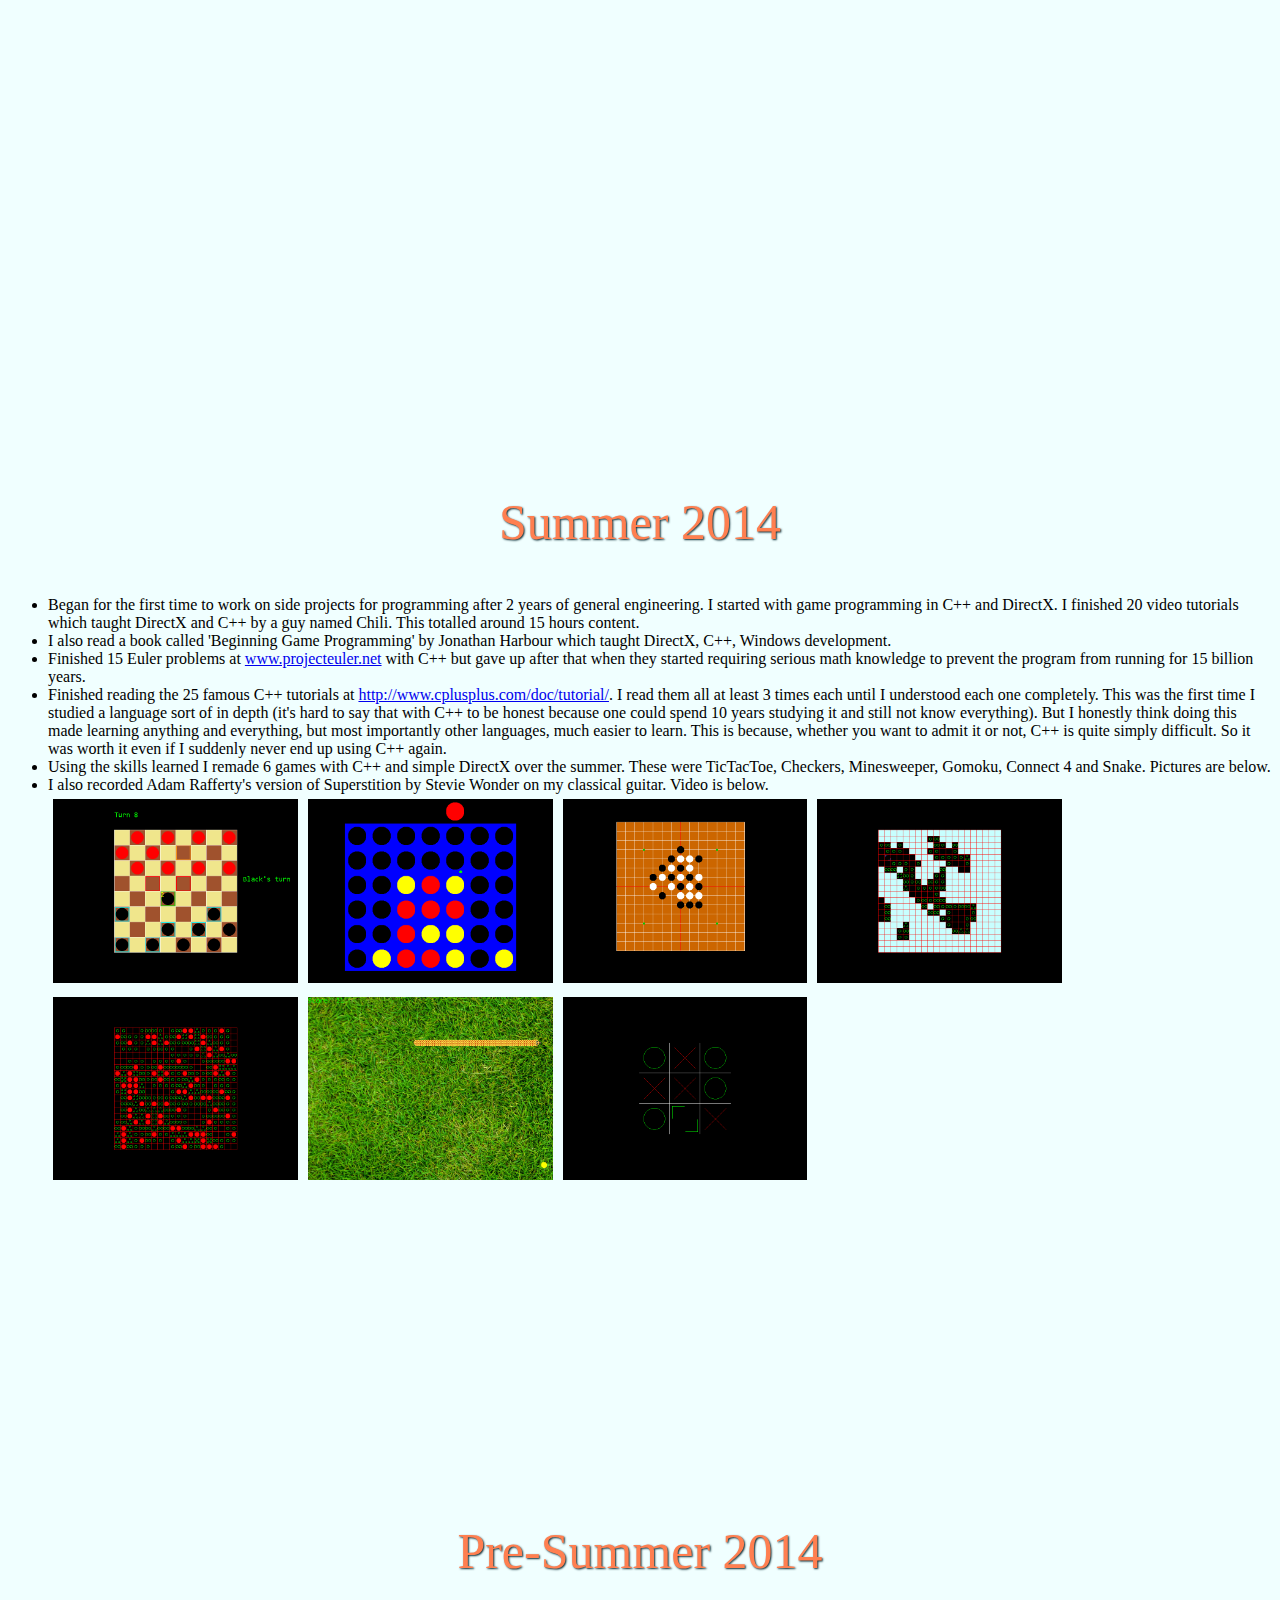
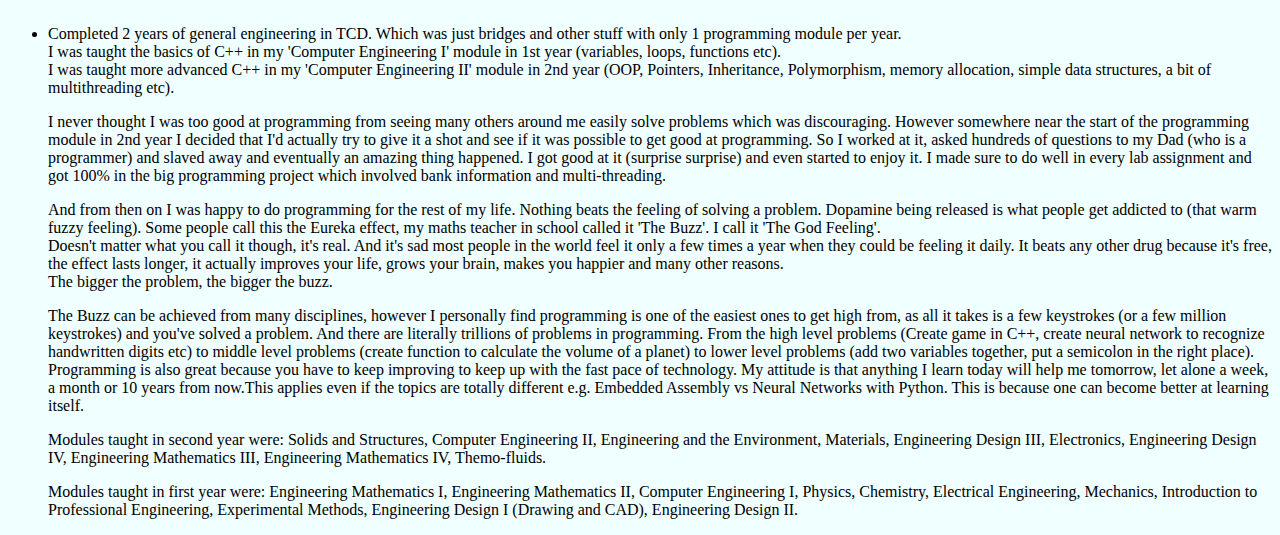
==== commit 8ee0b247: "Principles section." ====
--- a/blog.html
+++ b/blog.html
@@ -214,8 +214,6 @@
 
         <h4 class="time-period period-2016">April 2016</h4>
         <ul>
-            <li>
-            </li>
             <li>I finished the writing of my 4th year thesis/project, titled "Video Understanding". In the end, I ended up rushing and wishing I had more time but I still am very proud of it.
                 Pictures soon.</li>
             <li>Finished both my Security Assignments and did the exam in the module. A lot was learned about the top security flaws in most web applications
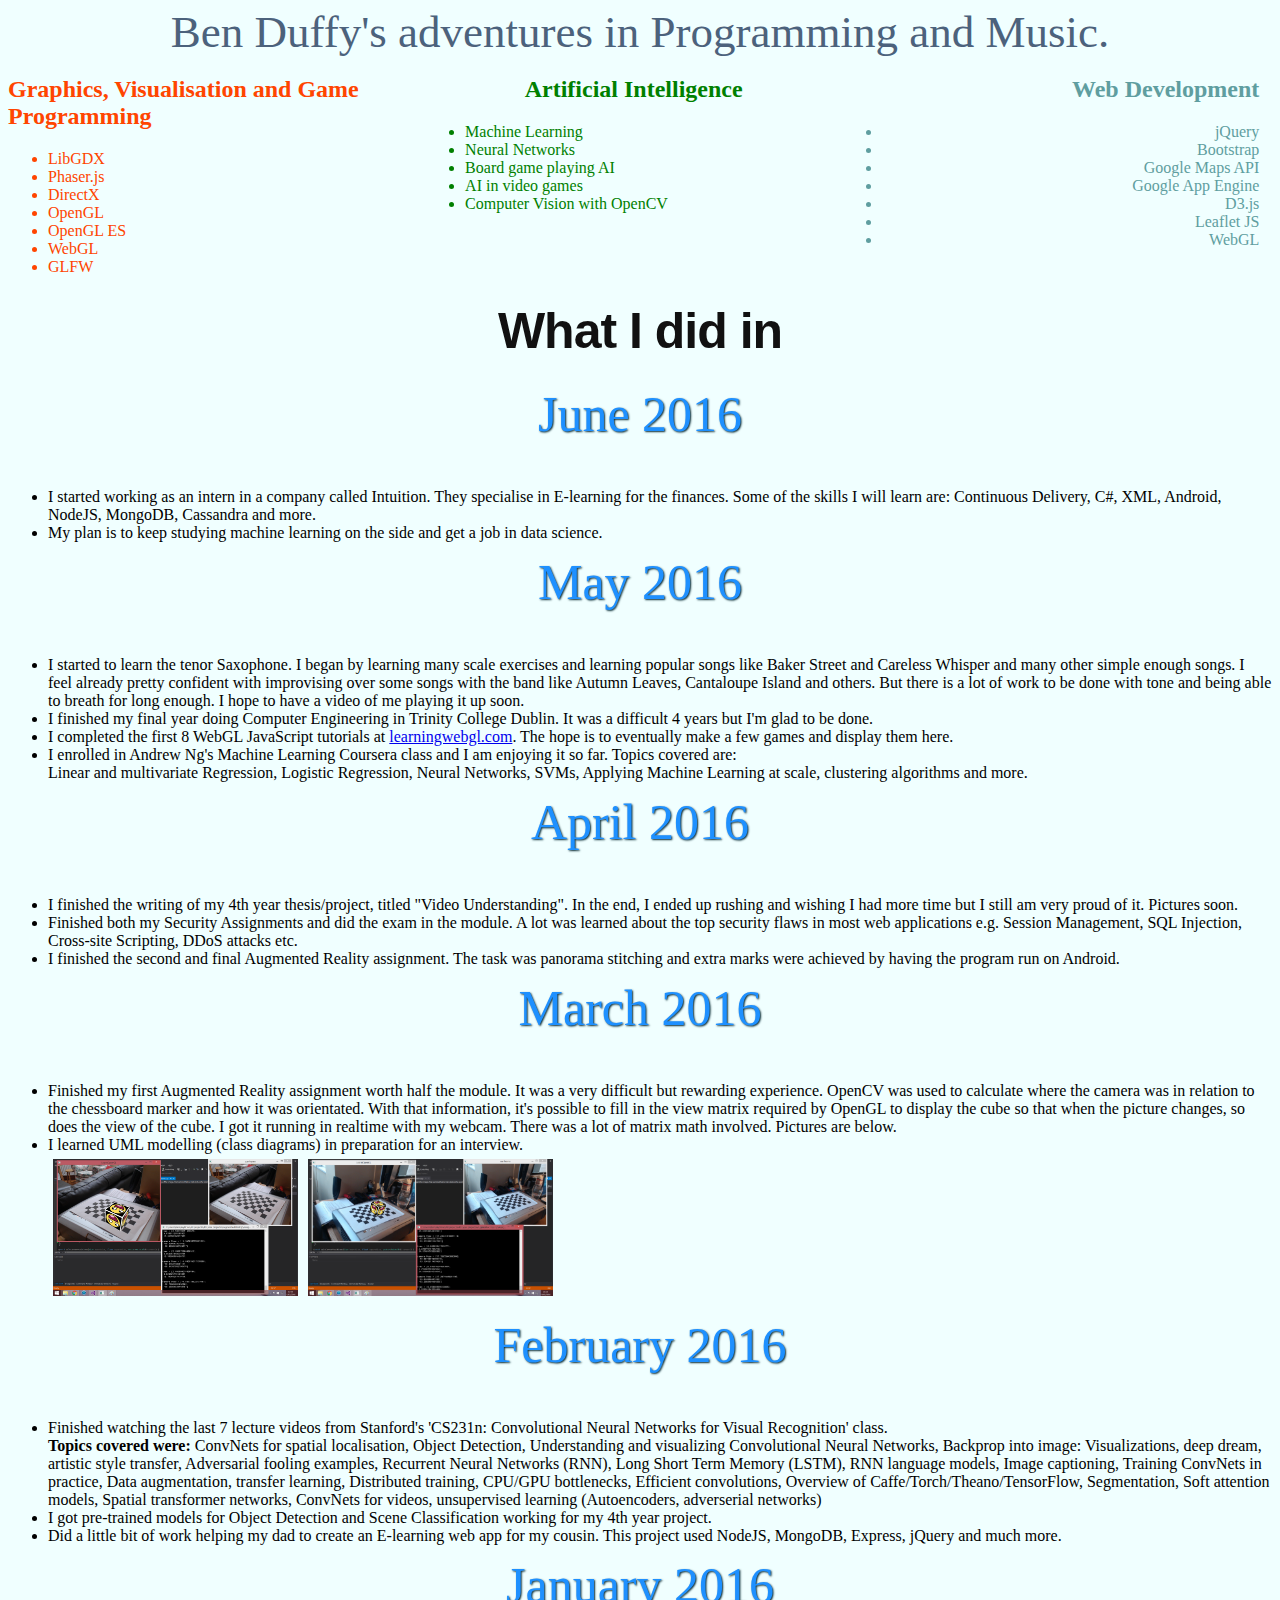
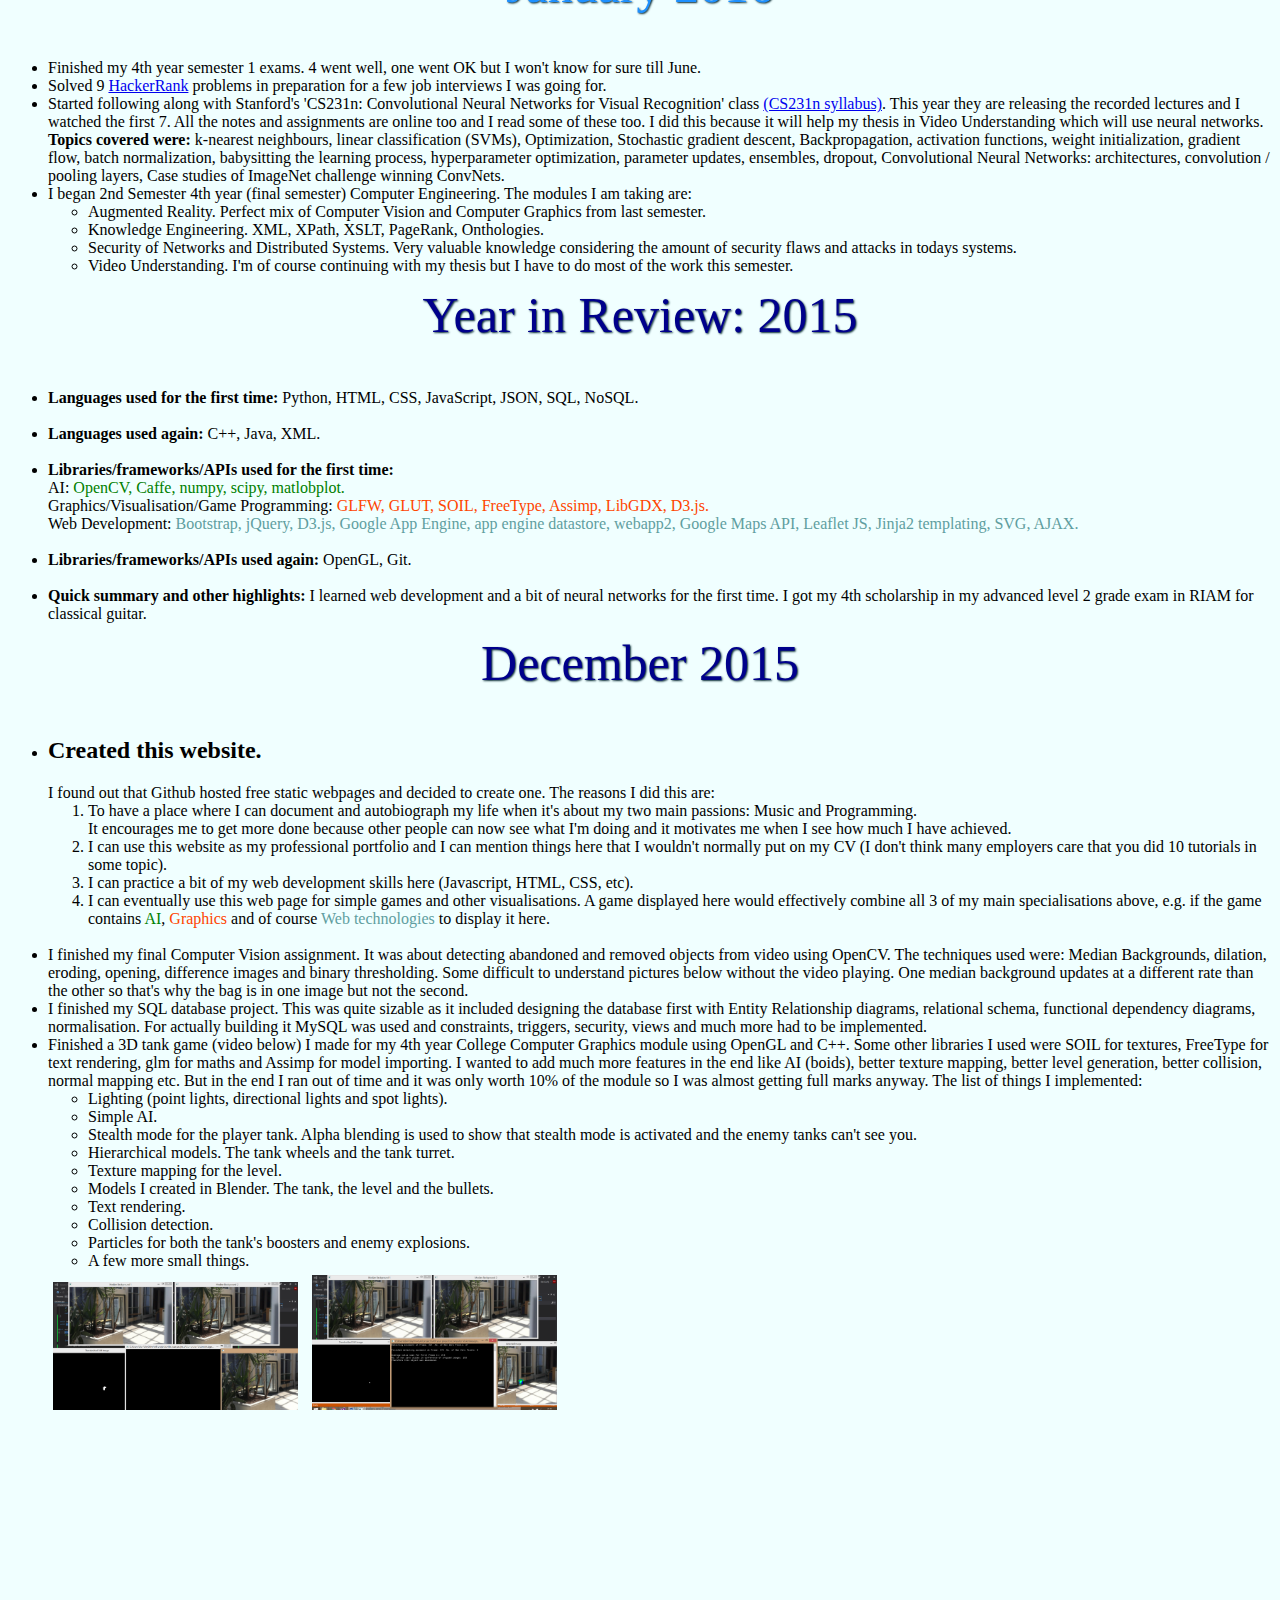
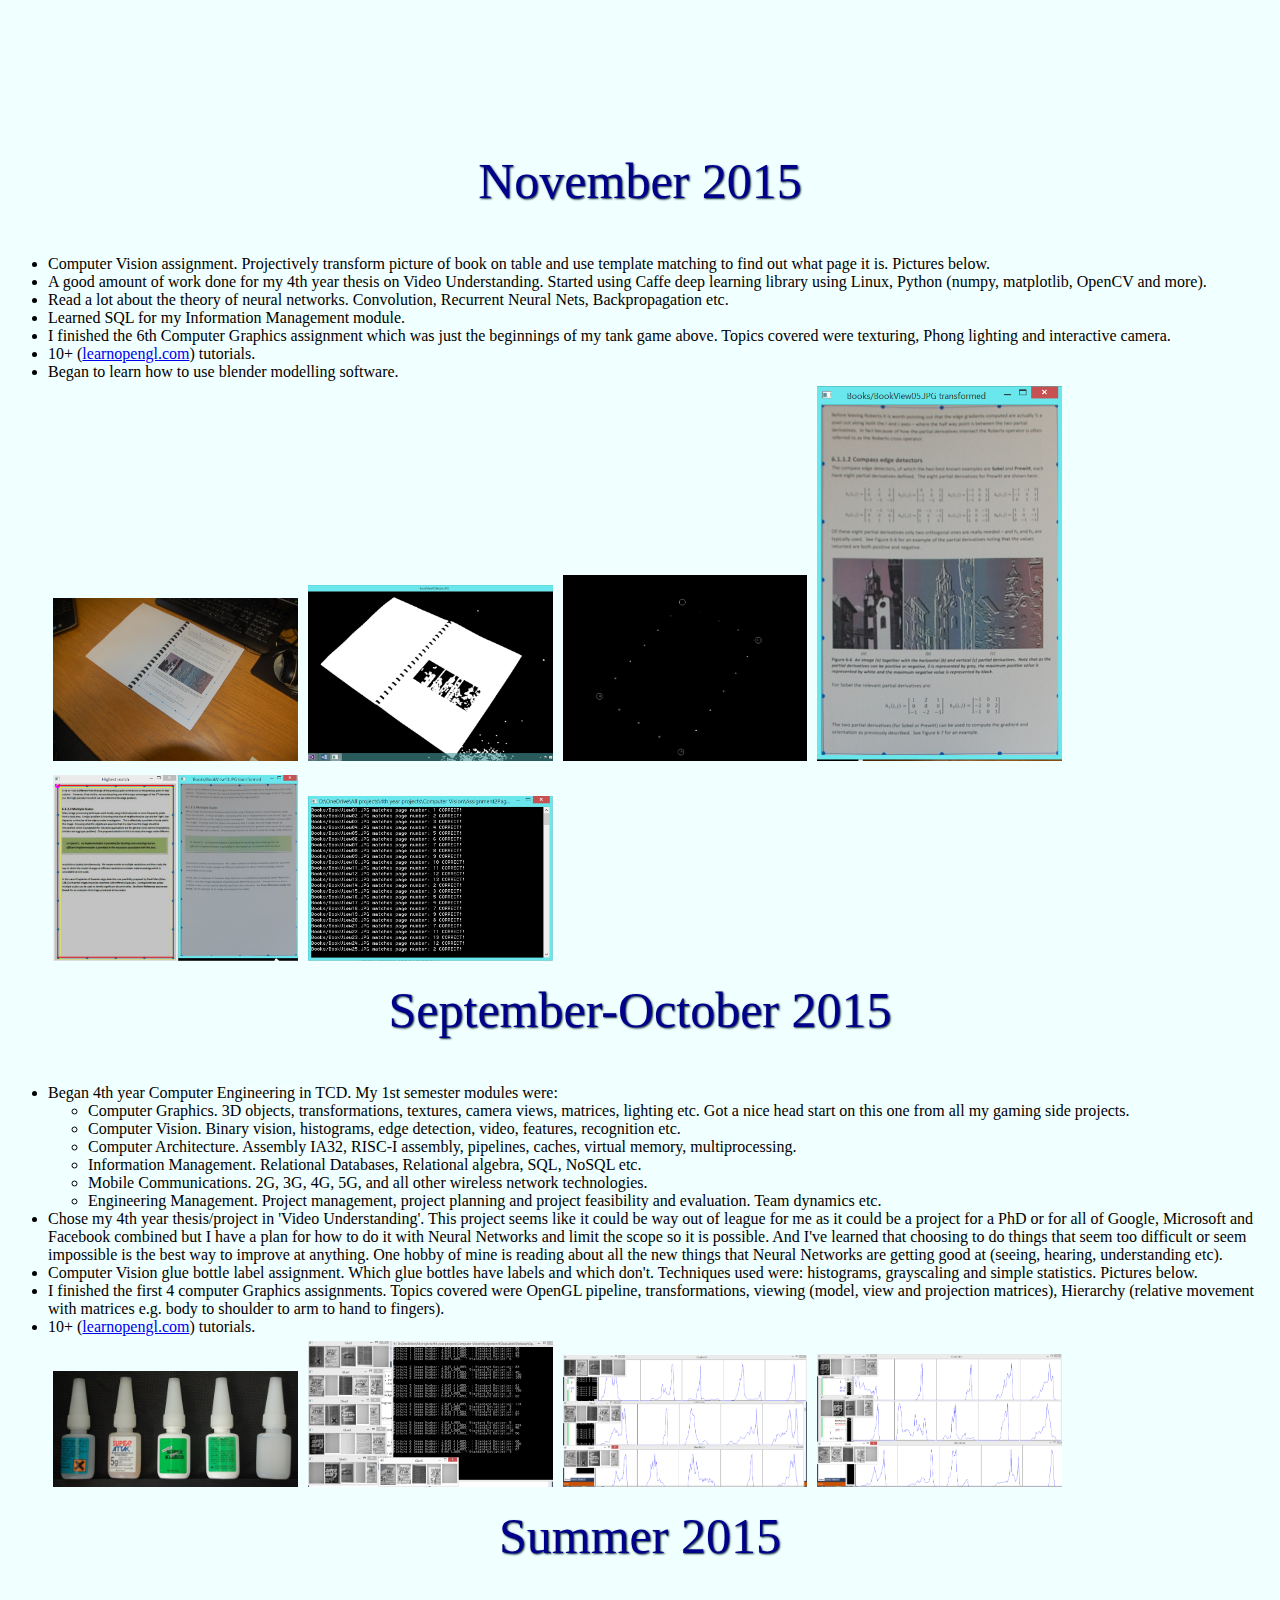
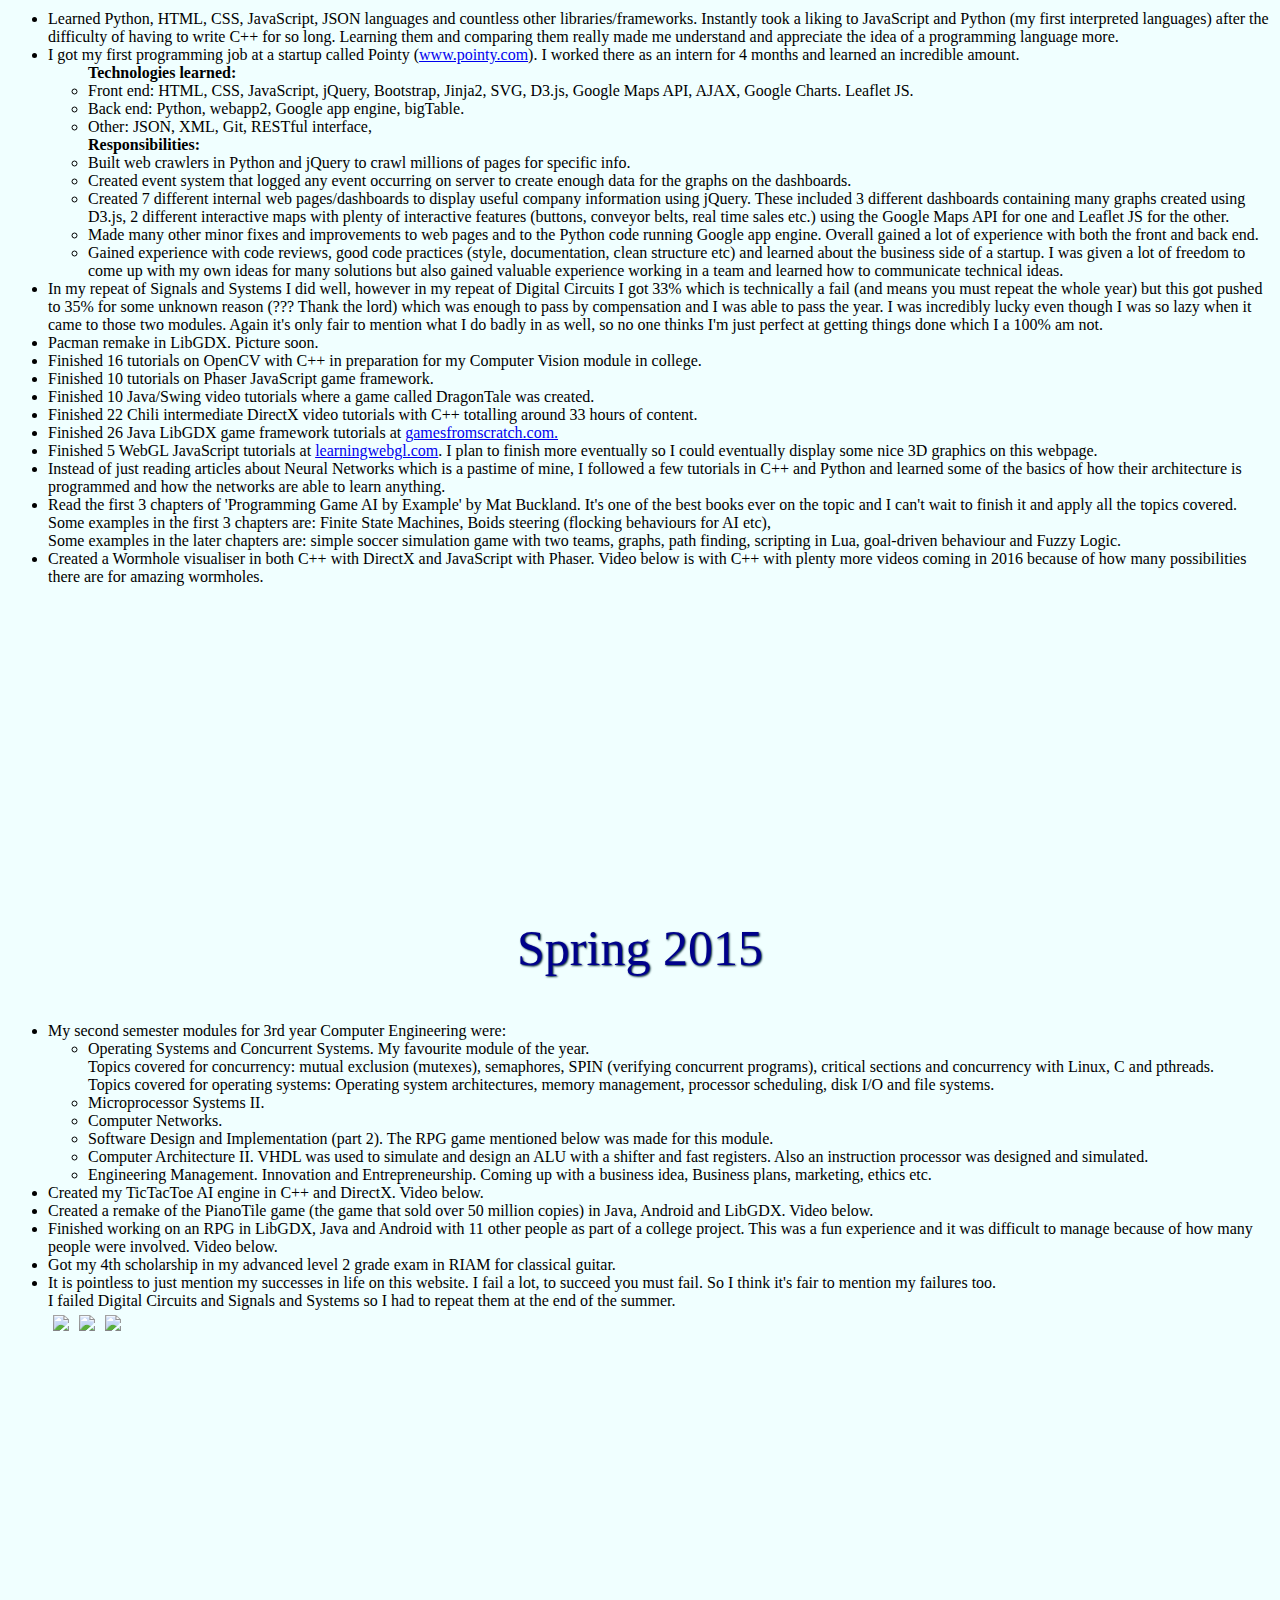
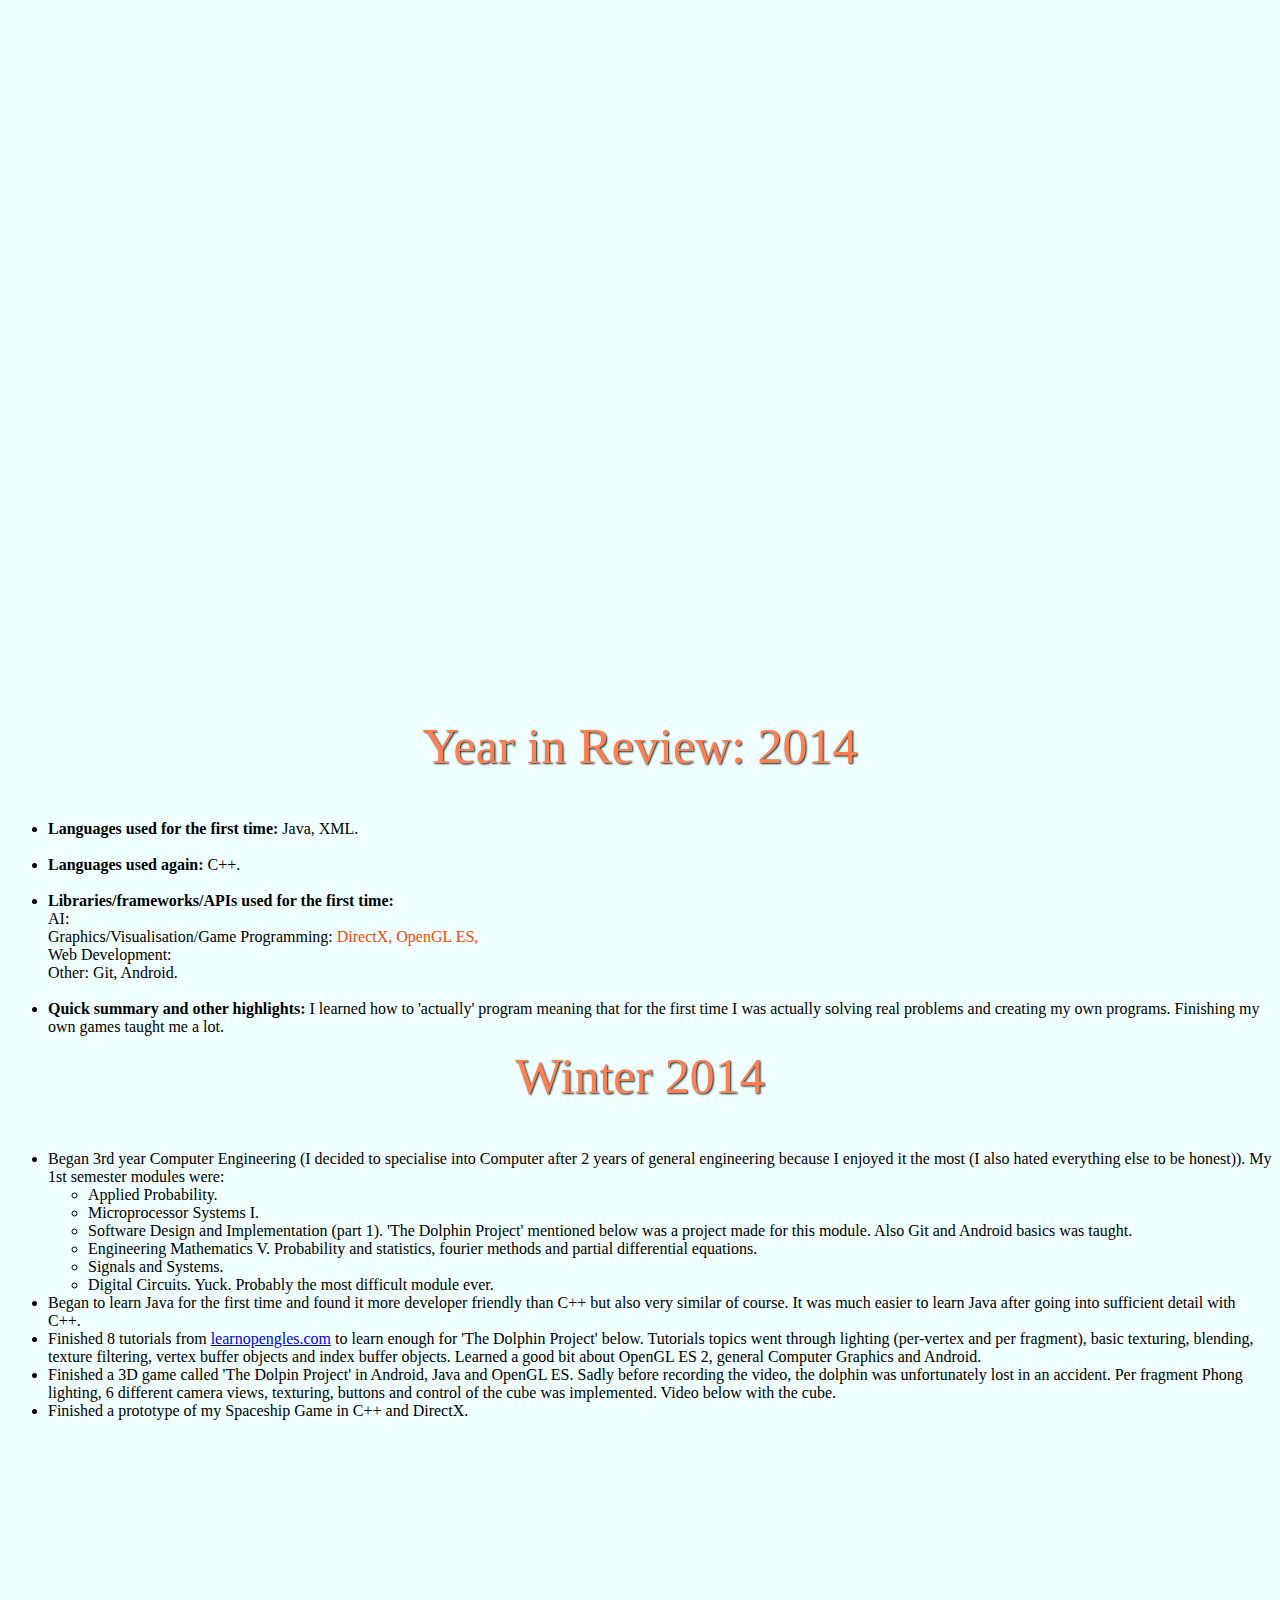
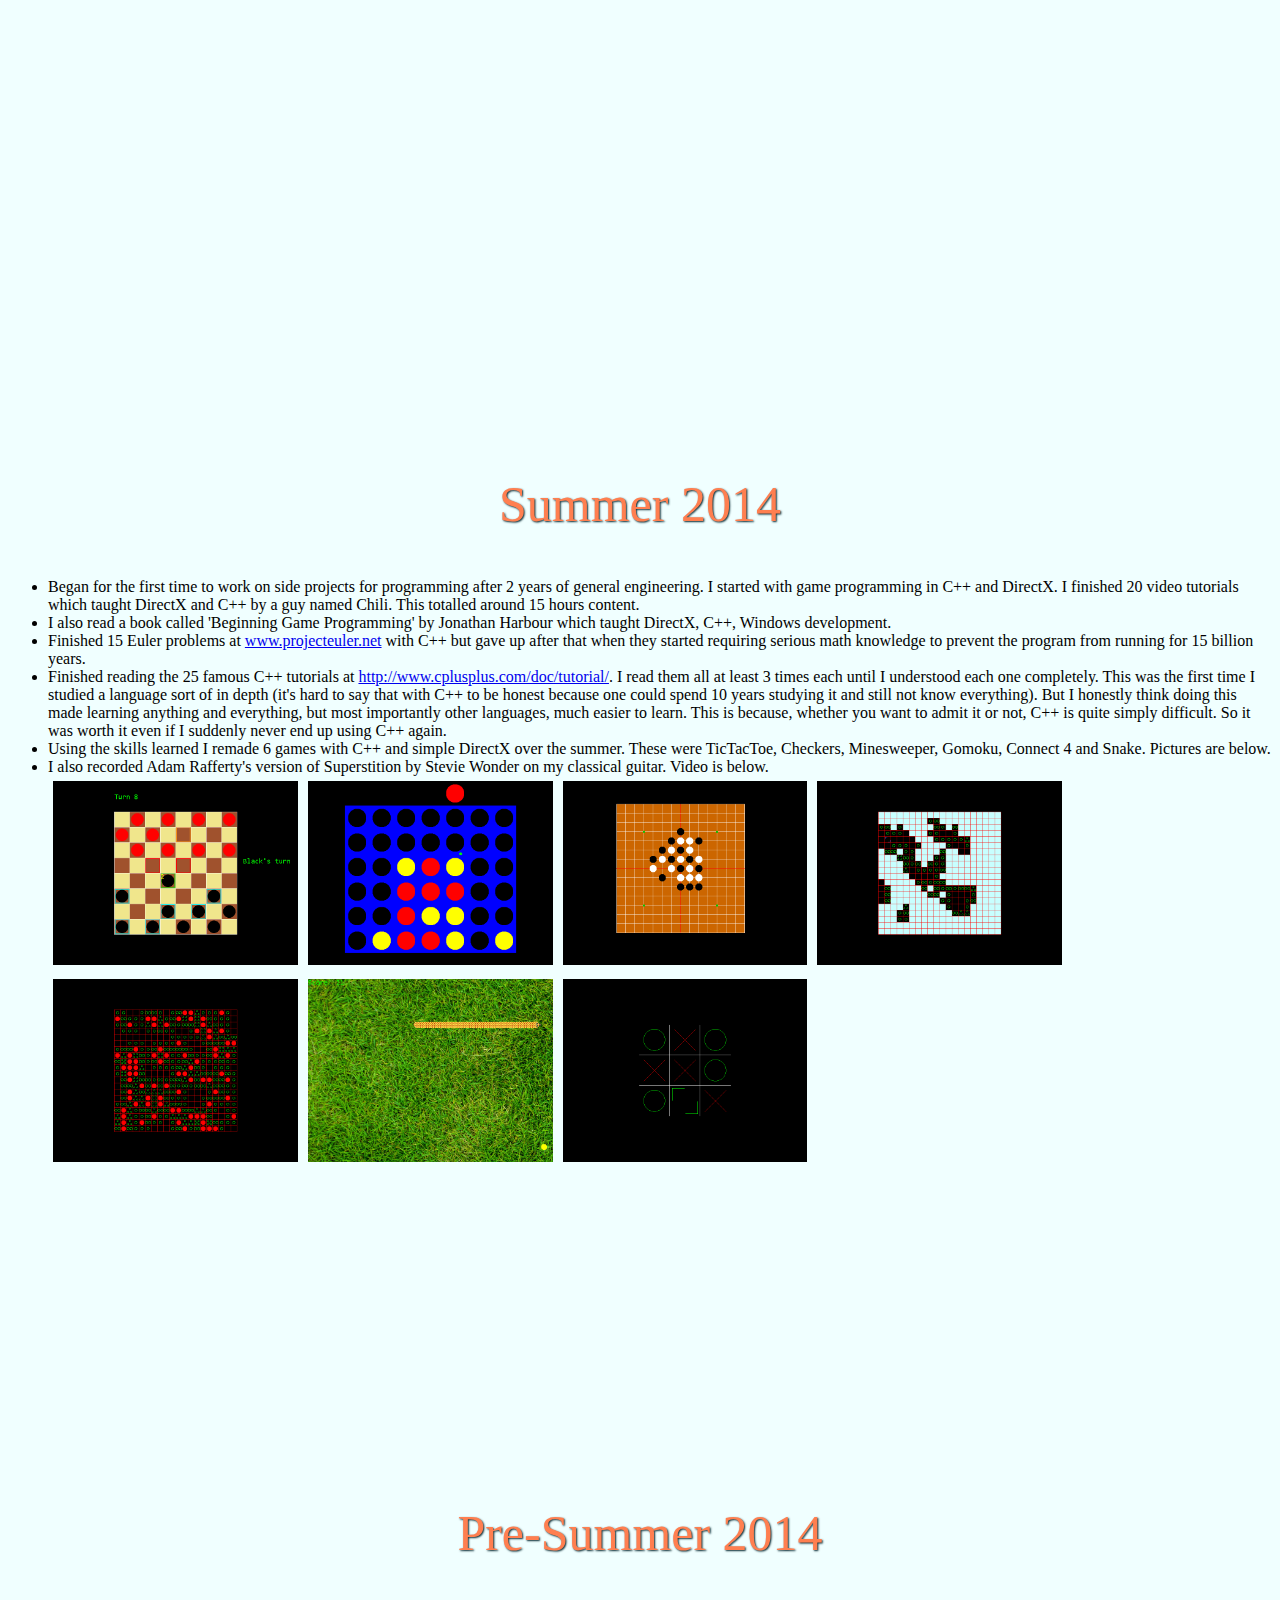
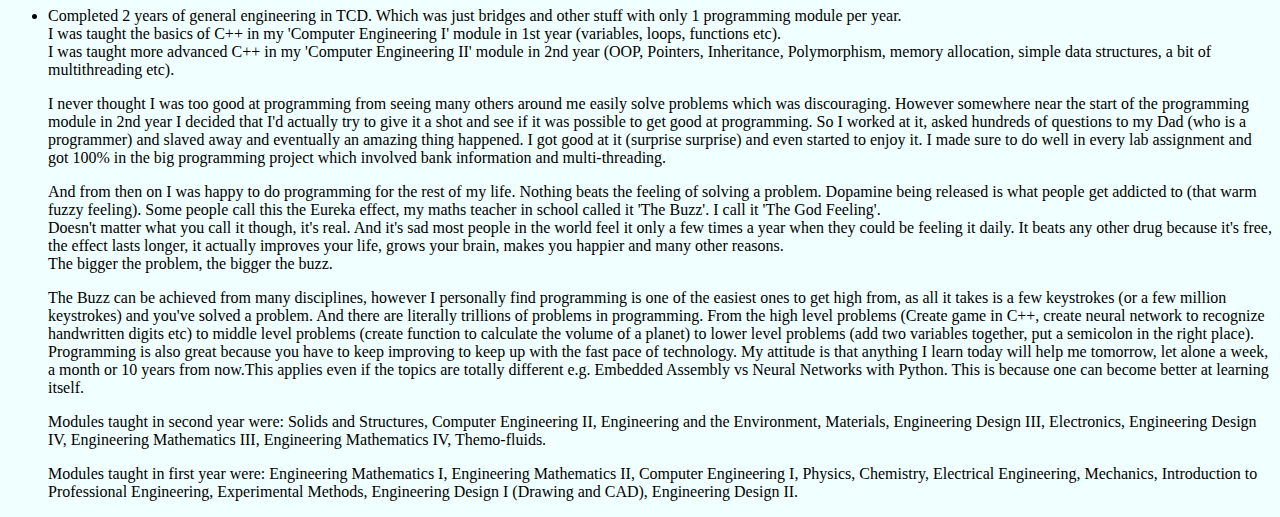
==== commit 63d4429b: "Fixed wrong alignment of bullet points in old website page" ====
--- a/blog.html
+++ b/blog.html
@@ -478,22 +478,23 @@
                         with my own ideas for many solutions but also gained valuable experience working in a team and
                         learned how to communicate technical ideas.
                     </li>
-                    <li>In my repeat of Signals and Systems I did well, however in my repeat of Digital Circuits I got 33% which is technically a fail (and means you must repeat the whole year)
-                        but this got pushed to 35% for some unknown reason (??? Thank the lord) which was enough to pass by compensation and I was able to pass the year. I was incredibly lucky even though I was so lazy when it came to those two modules.
-                        Again it's only fair to mention what I do badly in as well, so no one thinks I'm just perfect at getting things done which I a 100% am not.</li>
-                    <li>Pacman remake in LibGDX. Picture soon.</li>
-                    <li>Finished 16 tutorials on OpenCV with C++ in preparation for my Computer Vision module in college.</li>
-                    <li>Finished 10 tutorials on Phaser JavaScript game framework.</li>
-                    <li>Finished 10 Java/Swing video tutorials where a game called DragonTale was created.</li>
-                    <li>Finished 22 Chili intermediate DirectX video tutorials with C++ totalling around 33 hours of content.</li>
-                    <li>Finished 26 Java LibGDX game framework tutorials at <a href="http://www.gamefromscratch.com/page/LibGDX-Tutorial-series.aspx" >gamesfromscratch.com.</a></li>
-                    <li>Finished 5 WebGL JavaScript tutorials at <a href="http://learningwebgl.com/">learningwebgl.com</a>. I plan to finish more eventually so I could eventually display some nice 3D graphics on this webpage.</li>
-                    <li>Instead of just reading articles about Neural Networks which is a pastime of mine, I followed a few tutorials in C++ and Python and learned some of the basics of how their architecture is programmed and how the networks are able to learn anything.</li>
-                    <li>Read the first 3 chapters of 'Programming Game AI by Example' by Mat Buckland. It's one of the best books ever on the topic and I can't wait to finish it and apply all the topics covered.
-                    <br>Some examples in the first 3 chapters are: Finite State Machines, Boids steering (flocking behaviours for AI etc),
-                    <br>Some examples in the later chapters are: simple soccer simulation game with two teams, graphs, path finding,
-                    scripting in Lua, goal-driven behaviour and Fuzzy Logic.</li>
-                    <li>Created a Wormhole visualiser in both C++ with DirectX and JavaScript with Phaser. Video below is with C++ with plenty more videos coming in 2016 because of how many possibilities there are for amazing wormholes.</li>
+                </ul>
+                <li>In my repeat of Signals and Systems I did well, however in my repeat of Digital Circuits I got 33% which is technically a fail (and means you must repeat the whole year)
+                    but this got pushed to 35% for some unknown reason (??? Thank the lord) which was enough to pass by compensation and I was able to pass the year. I was incredibly lucky even though I was so lazy when it came to those two modules.
+                    Again it's only fair to mention what I do badly in as well, so no one thinks I'm just perfect at getting things done which I a 100% am not.</li>
+                <li>Pacman remake in LibGDX. Picture soon.</li>
+                <li>Finished 16 tutorials on OpenCV with C++ in preparation for my Computer Vision module in college.</li>
+                <li>Finished 10 tutorials on Phaser JavaScript game framework.</li>
+                <li>Finished 10 Java/Swing video tutorials where a game called DragonTale was created.</li>
+                <li>Finished 22 Chili intermediate DirectX video tutorials with C++ totalling around 33 hours of content.</li>
+                <li>Finished 26 Java LibGDX game framework tutorials at <a href="http://www.gamefromscratch.com/page/LibGDX-Tutorial-series.aspx" >gamesfromscratch.com.</a></li>
+                <li>Finished 5 WebGL JavaScript tutorials at <a href="http://learningwebgl.com/">learningwebgl.com</a>. I plan to finish more eventually so I could eventually display some nice 3D graphics on this webpage.</li>
+                <li>Instead of just reading articles about Neural Networks which is a pastime of mine, I followed a few tutorials in C++ and Python and learned some of the basics of how their architecture is programmed and how the networks are able to learn anything.</li>
+                <li>Read the first 3 chapters of 'Programming Game AI by Example' by Mat Buckland. It's one of the best books ever on the topic and I can't wait to finish it and apply all the topics covered.
+                <br>Some examples in the first 3 chapters are: Finite State Machines, Boids steering (flocking behaviours for AI etc),
+                <br>Some examples in the later chapters are: simple soccer simulation game with two teams, graphs, path finding,
+                scripting in Lua, goal-driven behaviour and Fuzzy Logic.</li>
+                <li>Created a Wormhole visualiser in both C++ with DirectX and JavaScript with Phaser. Video below is with C++ with plenty more videos coming in 2016 because of how many possibilities there are for amazing wormholes.</li>
 
                 </ul>
             </li>
@@ -705,4 +706,4 @@
 
 
 
-</body></html>+</body></html>
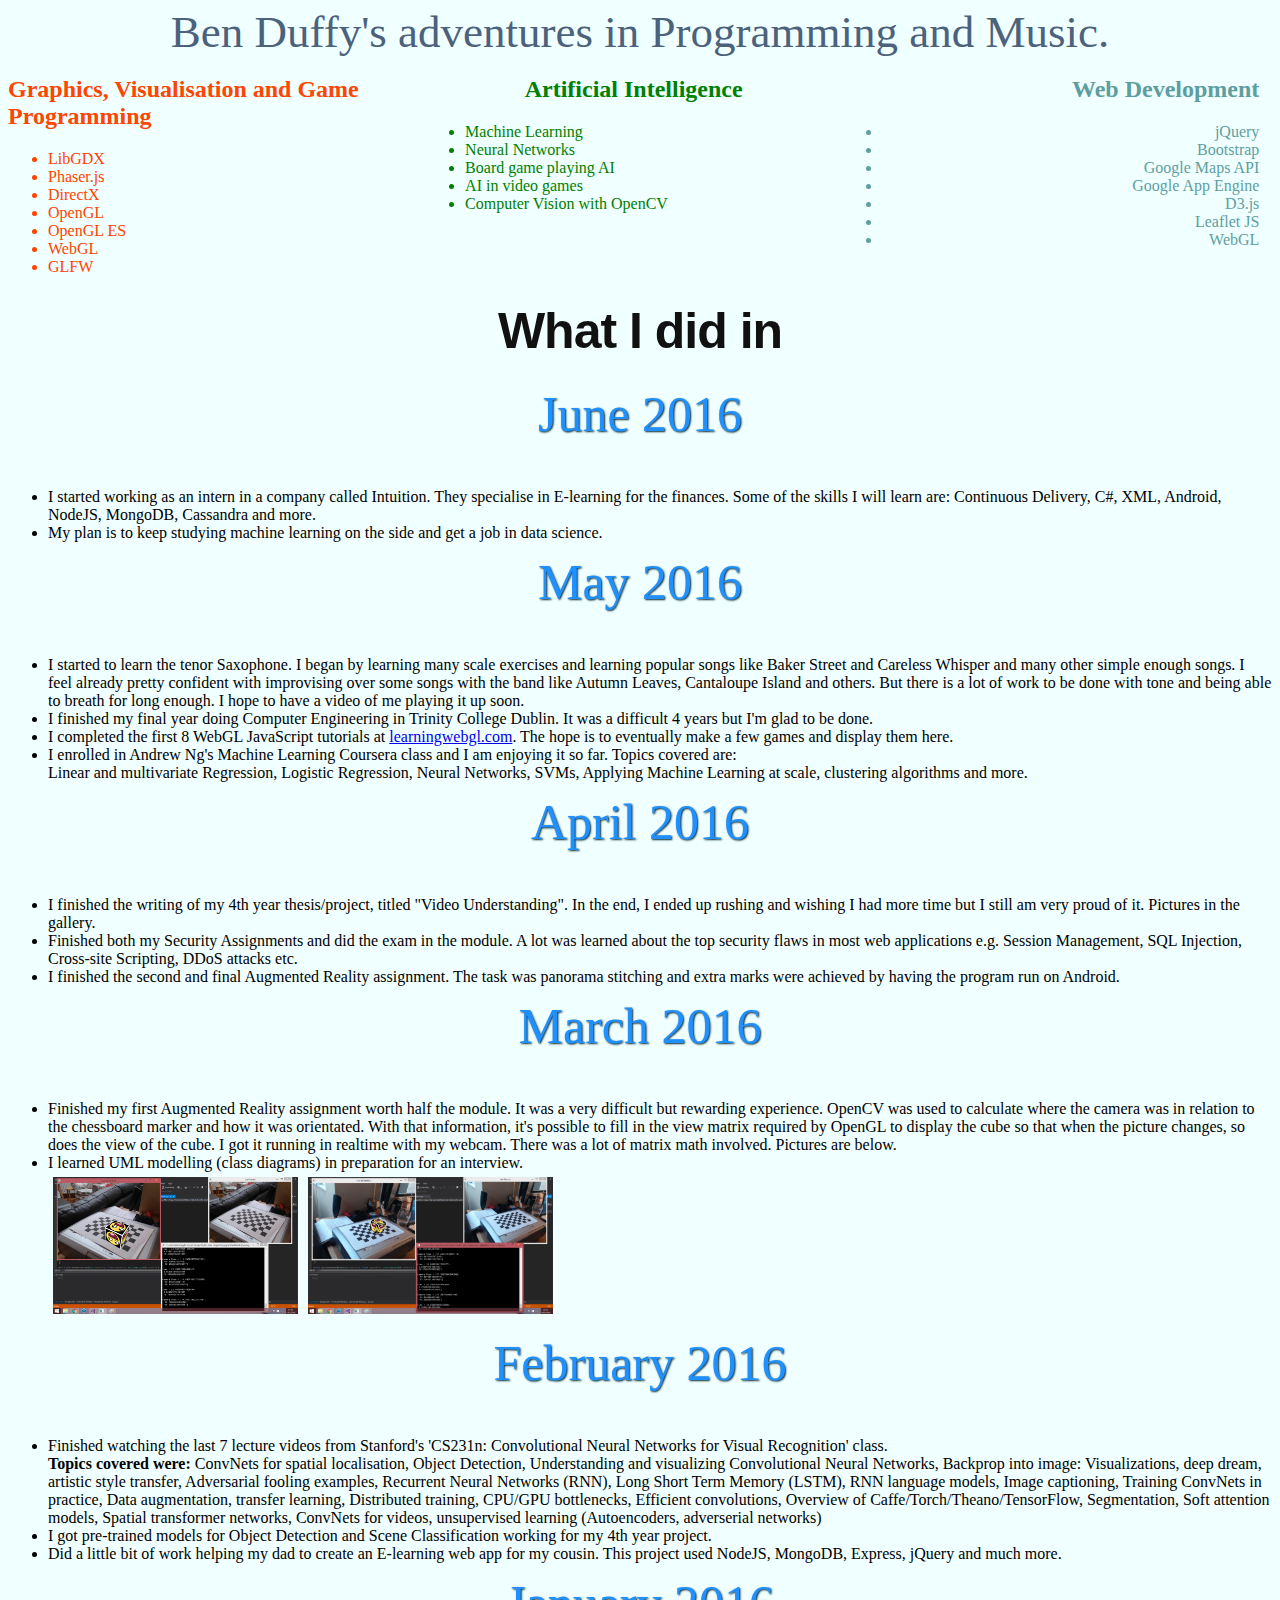
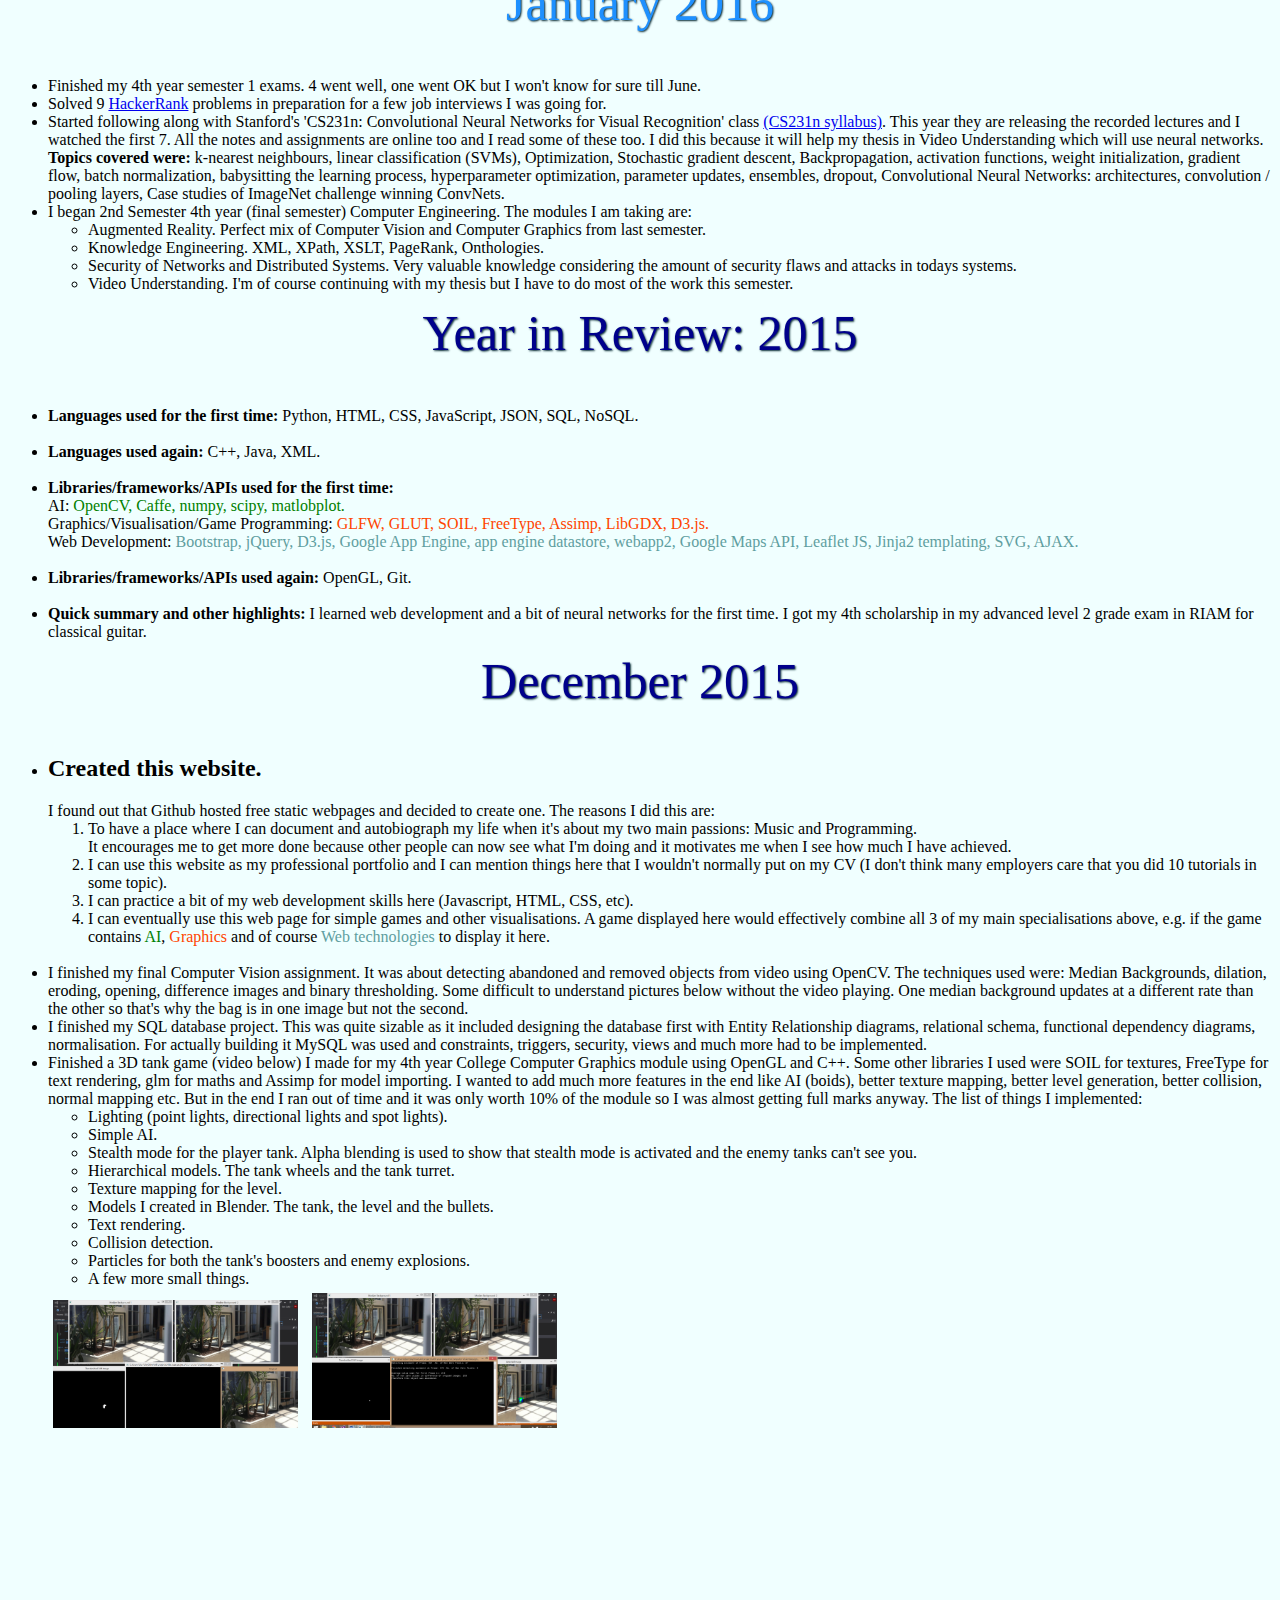
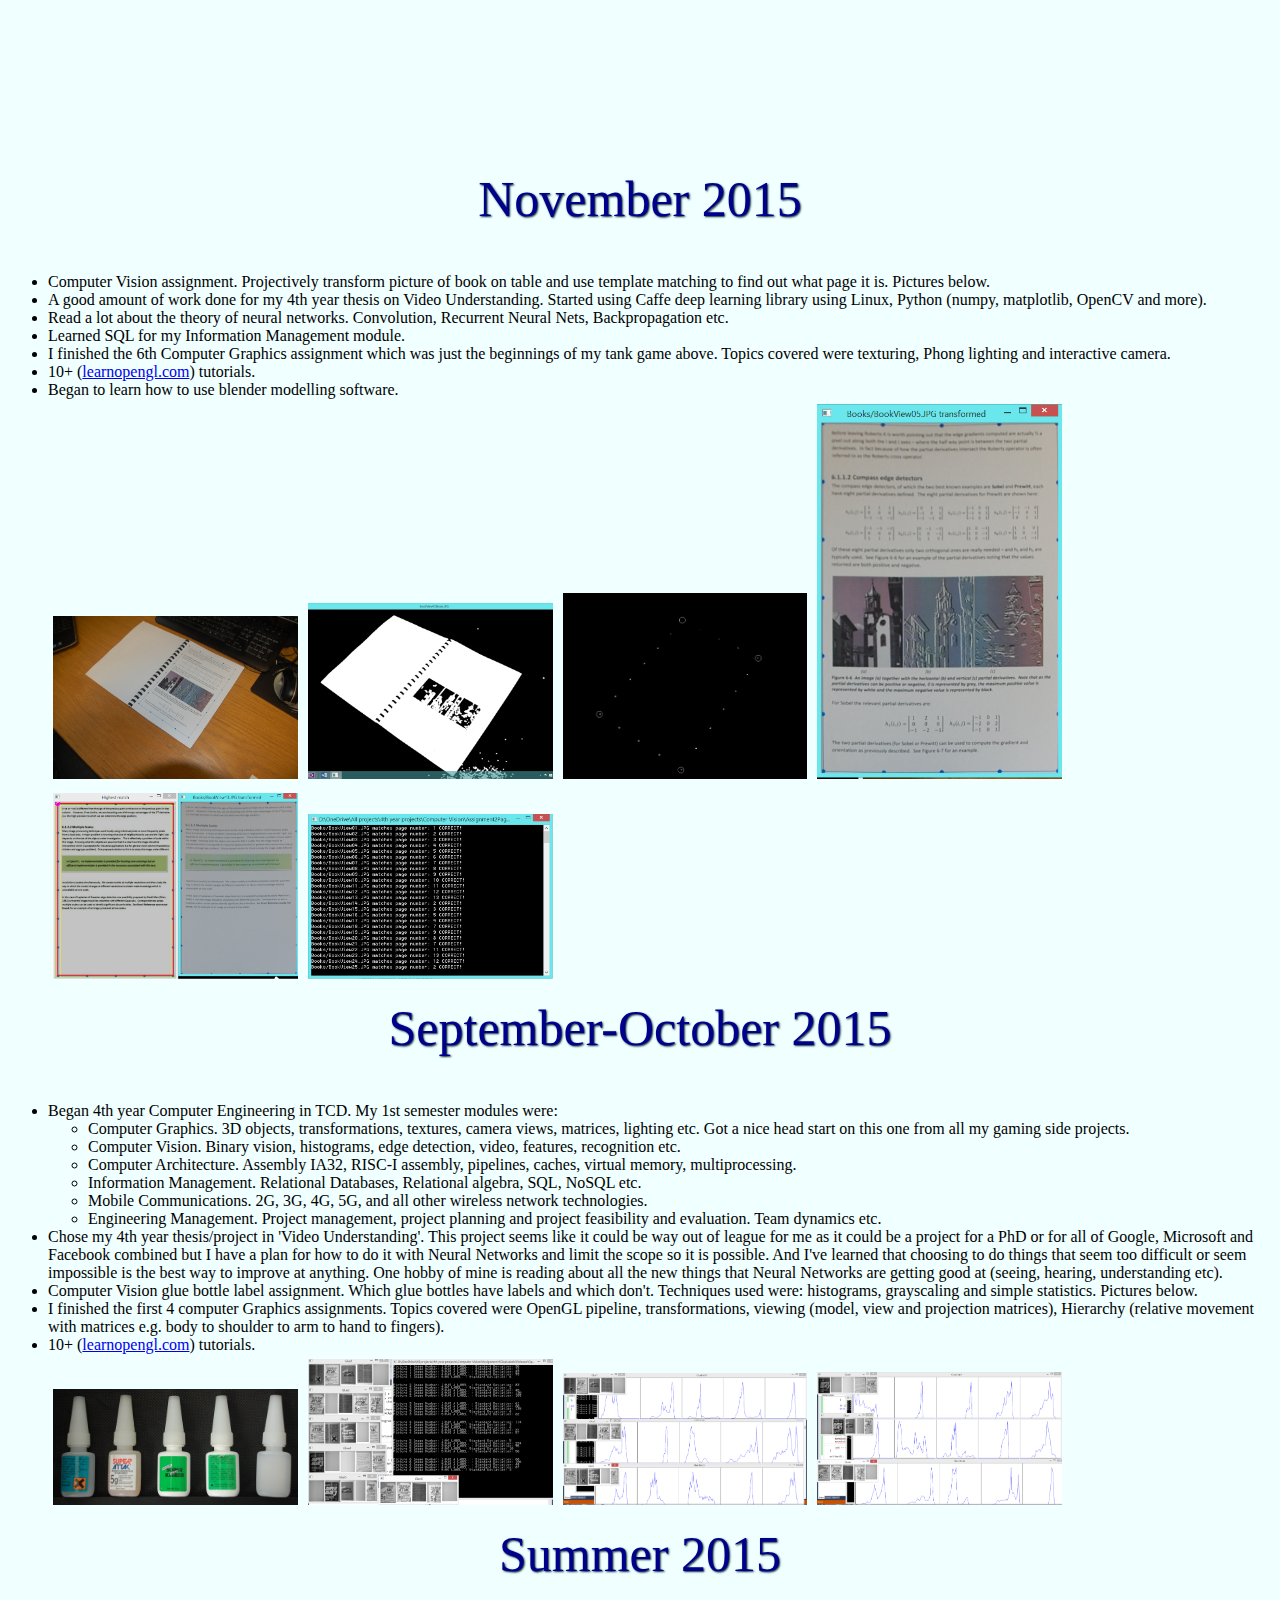
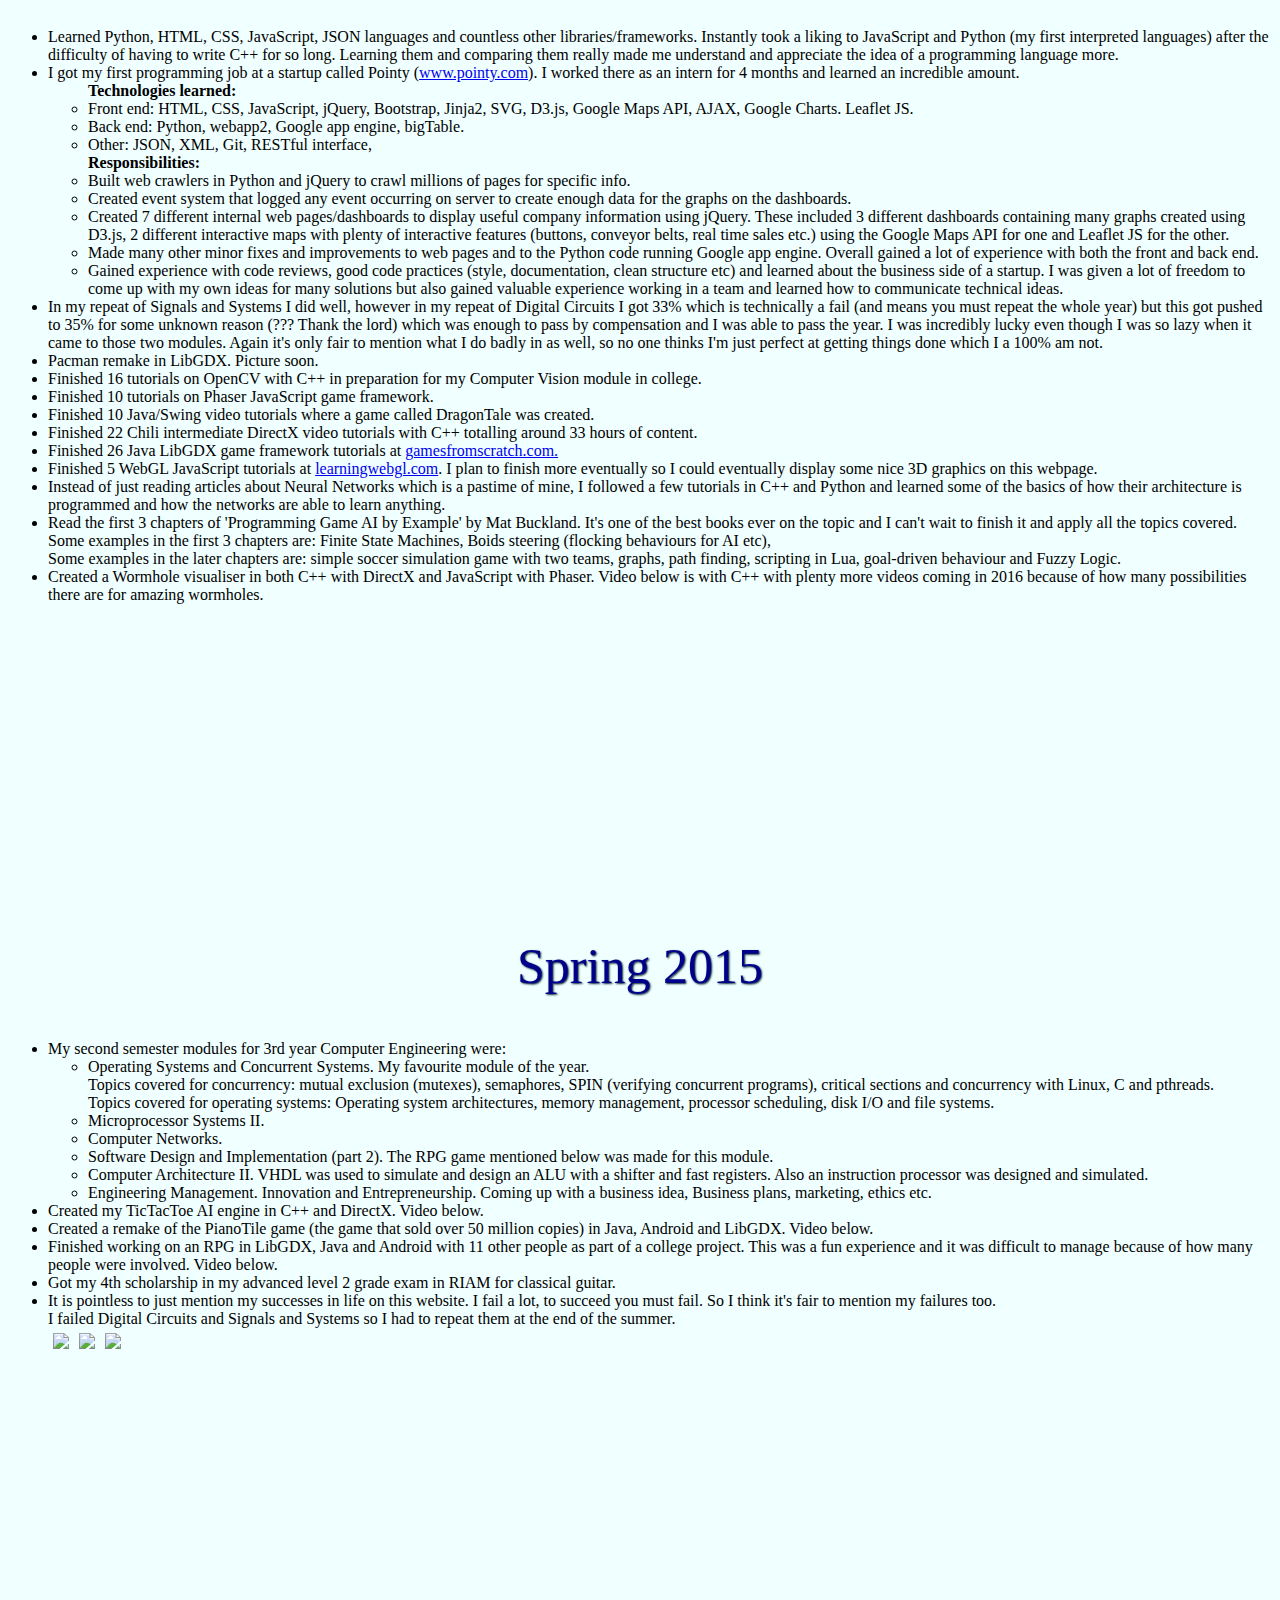
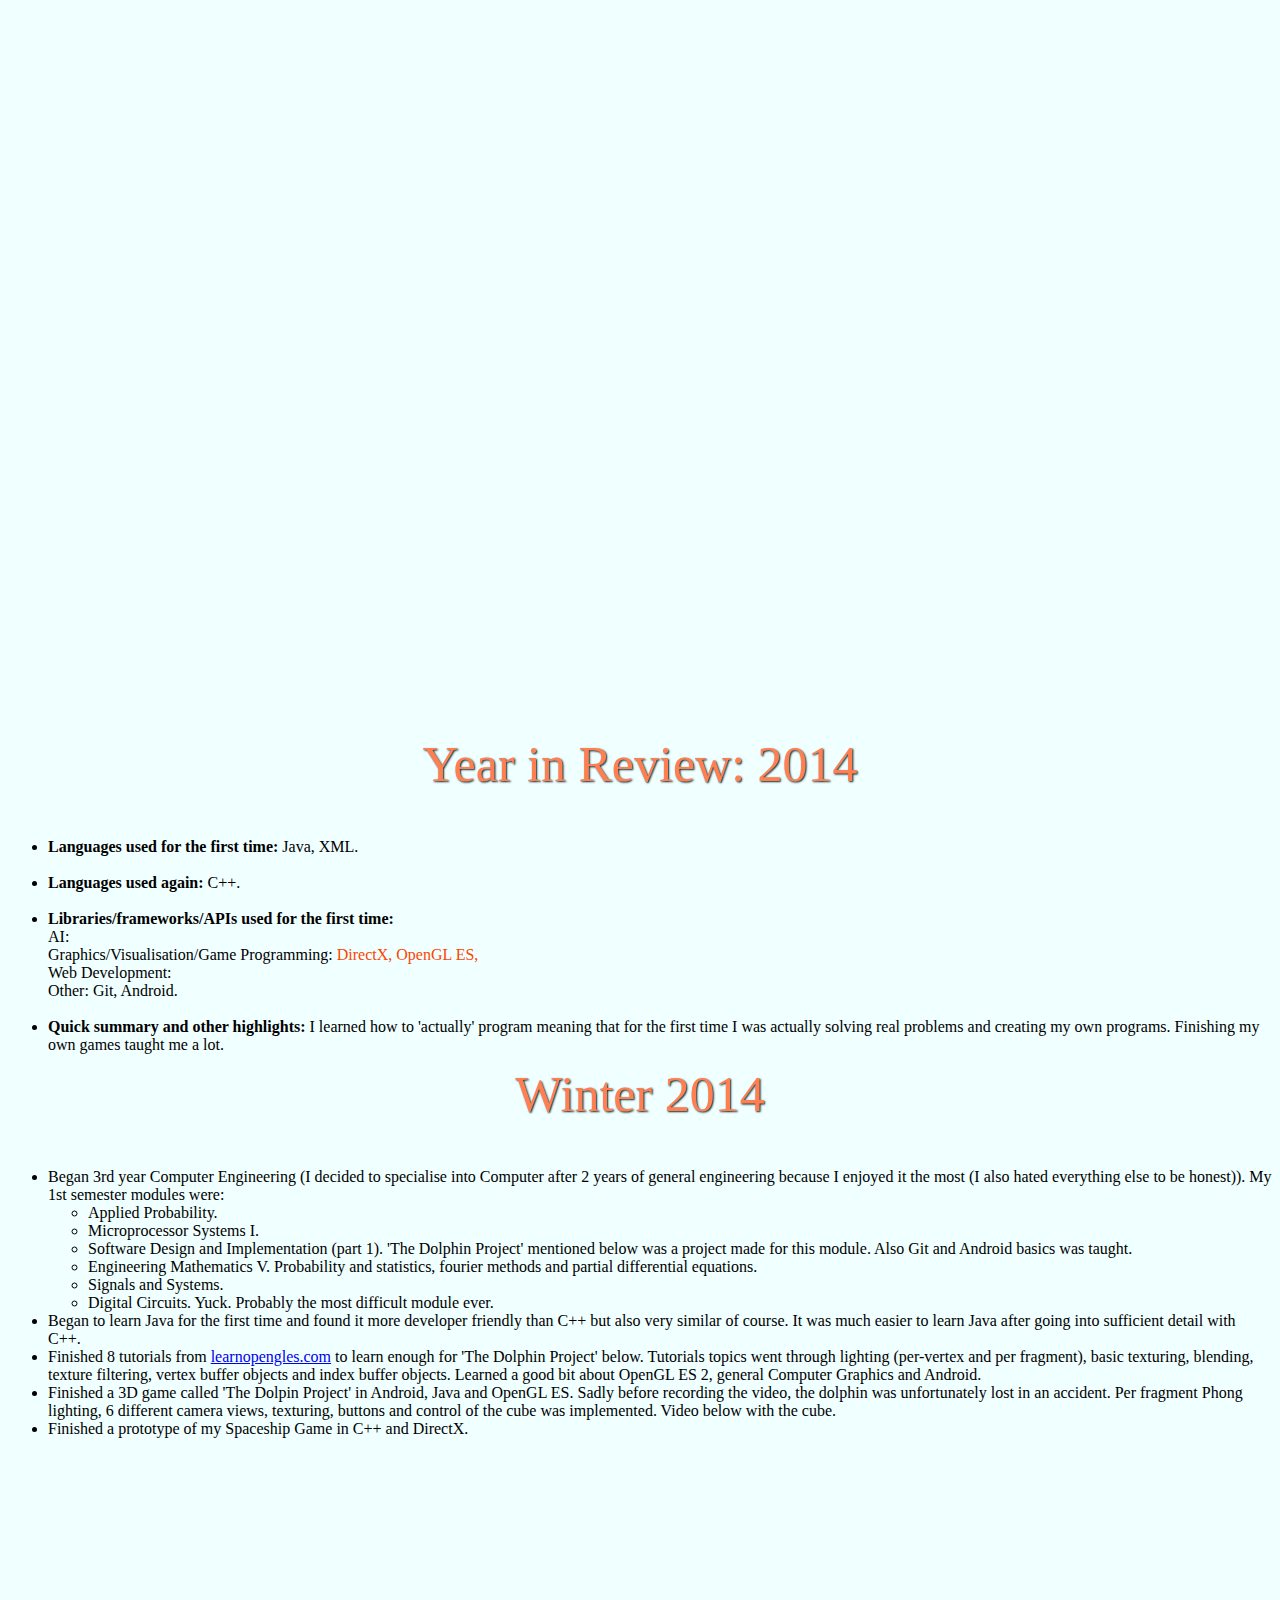
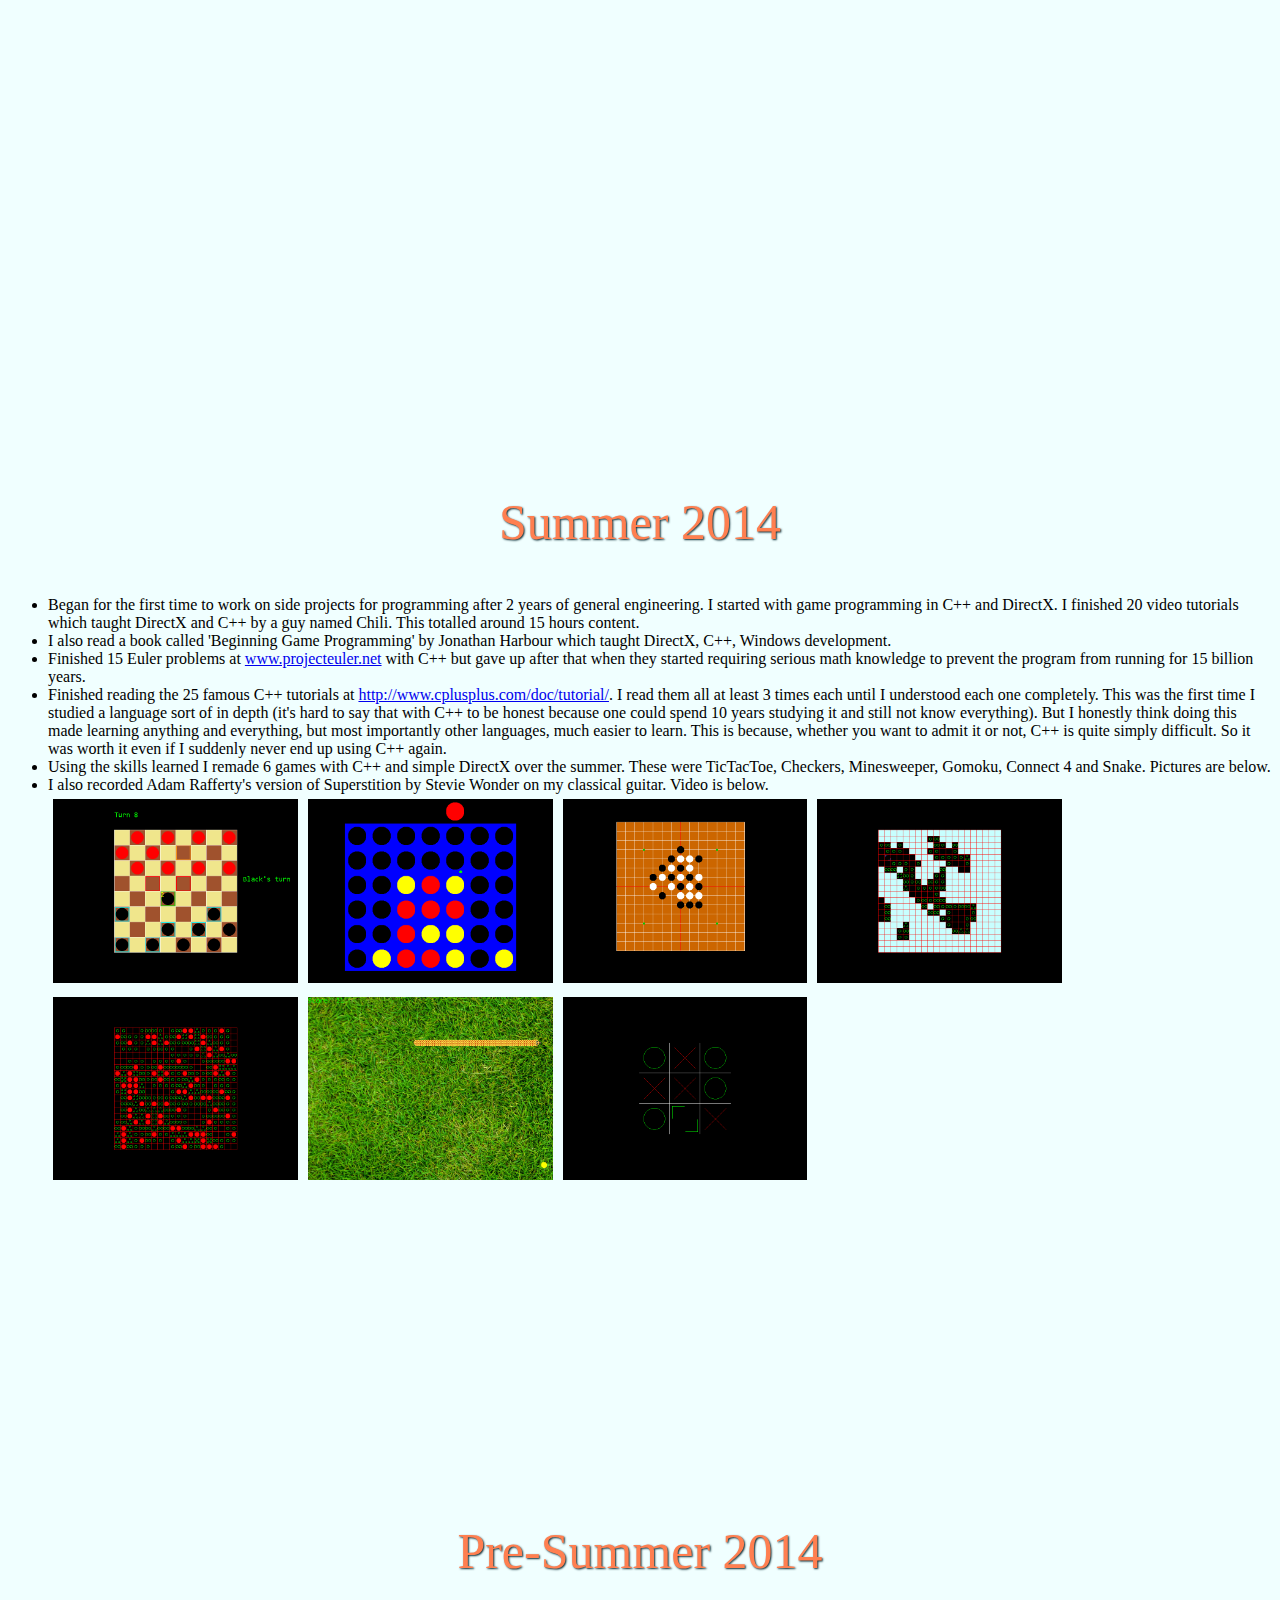
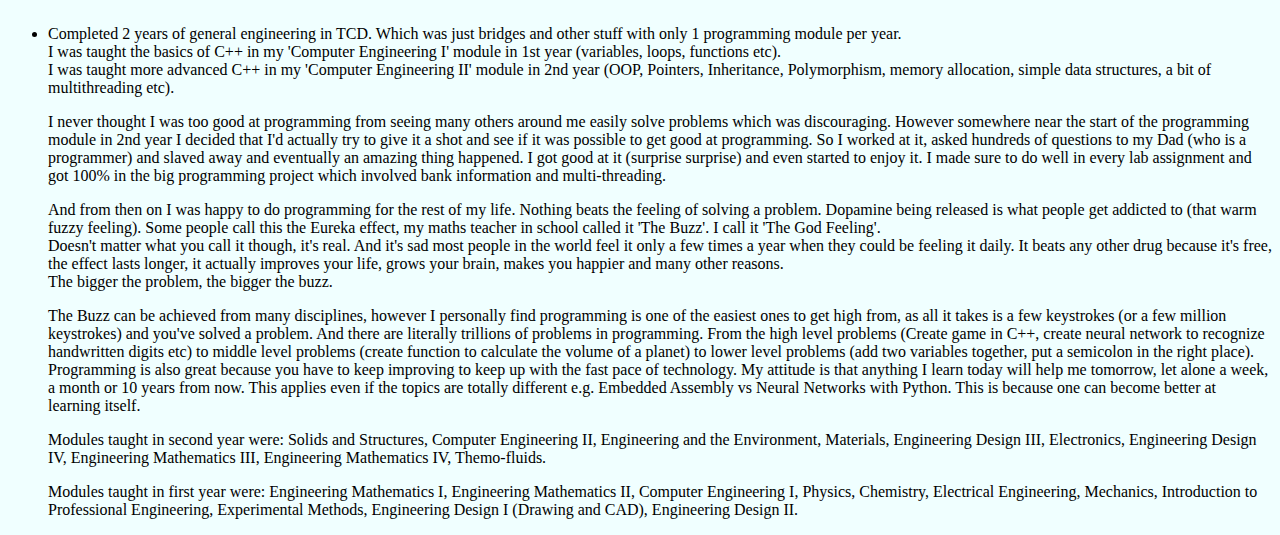
==== commit 4f9aec57: "Fixing typos, clearer language, better TicTacToe explanation of my first side project, added meetup " ====
--- a/blog.html
+++ b/blog.html
@@ -215,7 +215,7 @@
         <h4 class="time-period period-2016">April 2016</h4>
         <ul>
             <li>I finished the writing of my 4th year thesis/project, titled "Video Understanding". In the end, I ended up rushing and wishing I had more time but I still am very proud of it.
-                Pictures soon.</li>
+                Pictures in the gallery.</li>
             <li>Finished both my Security Assignments and did the exam in the module. A lot was learned about the top security flaws in most web applications
                 e.g. Session Management, SQL Injection, Cross-site Scripting, DDoS attacks etc.</li>
             <li>I finished the second and final Augmented Reality assignment.
@@ -677,7 +677,7 @@
                     middle level problems (create function to calculate the volume of a planet) to lower level problems
                     (add two variables together, put a semicolon in the right place). <br> Programming is also great
                     because you have to keep improving to keep up with the fast pace of technology. My attitude is that
-                    anything I learn today will help me tomorrow, let alone a week, a month or 10 years from now.This
+                    anything I learn today will help me tomorrow, let alone a week, a month or 10 years from now. This
                     applies even if the topics are totally different e.g. Embedded Assembly vs Neural Networks with
                     Python. This is because one can become better at learning itself.</p>
 
